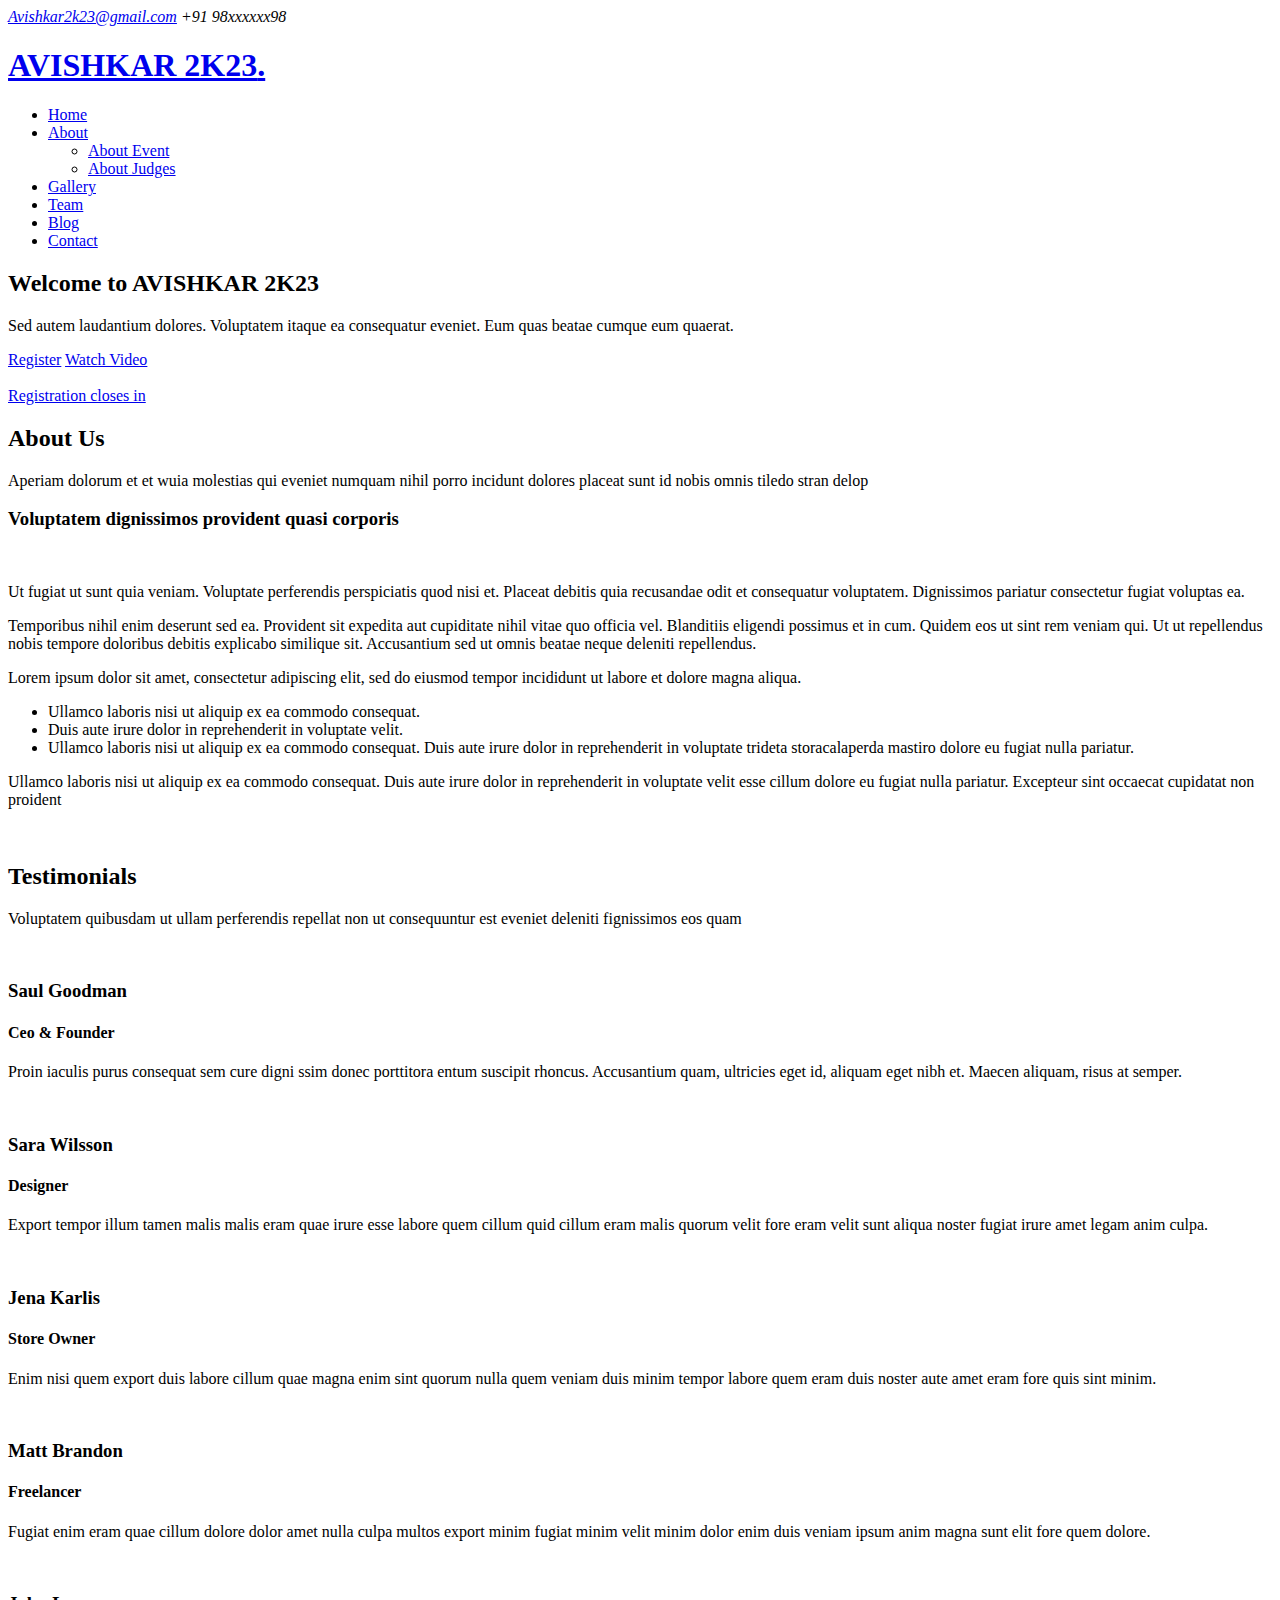
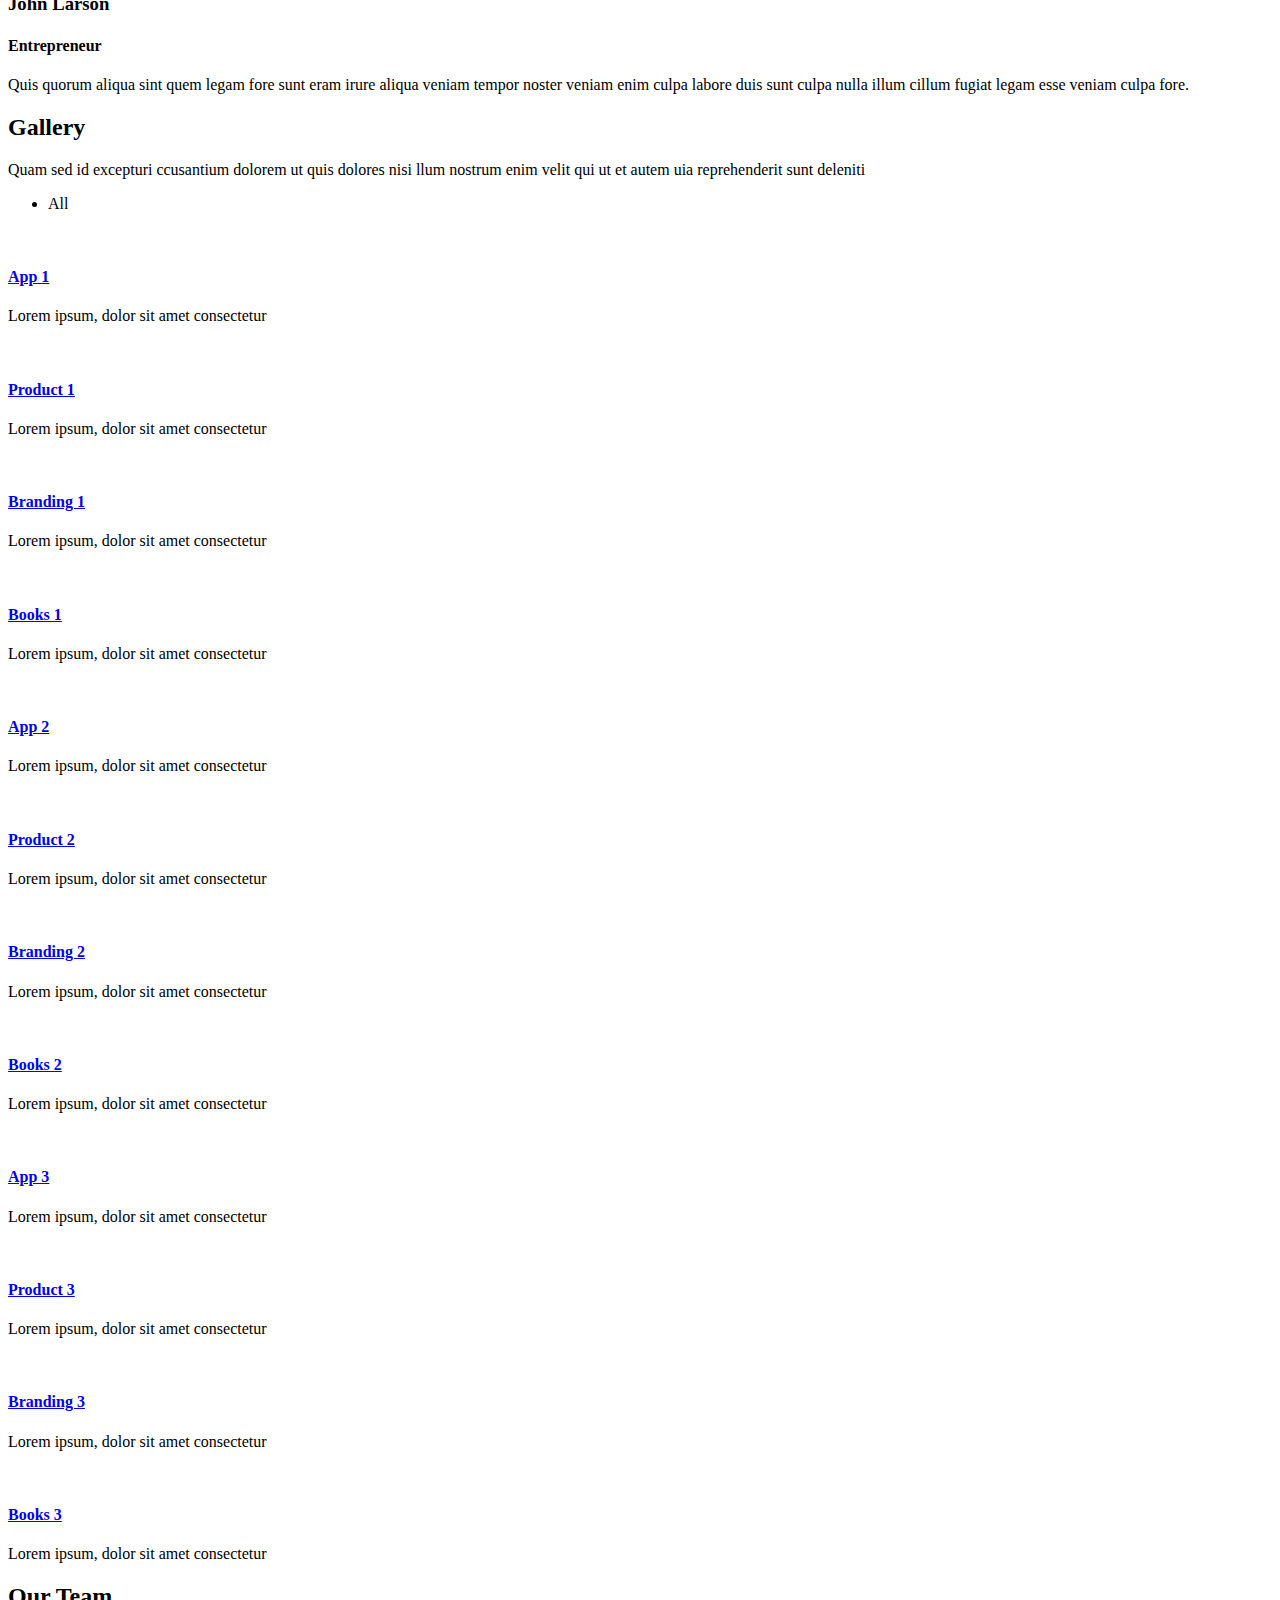
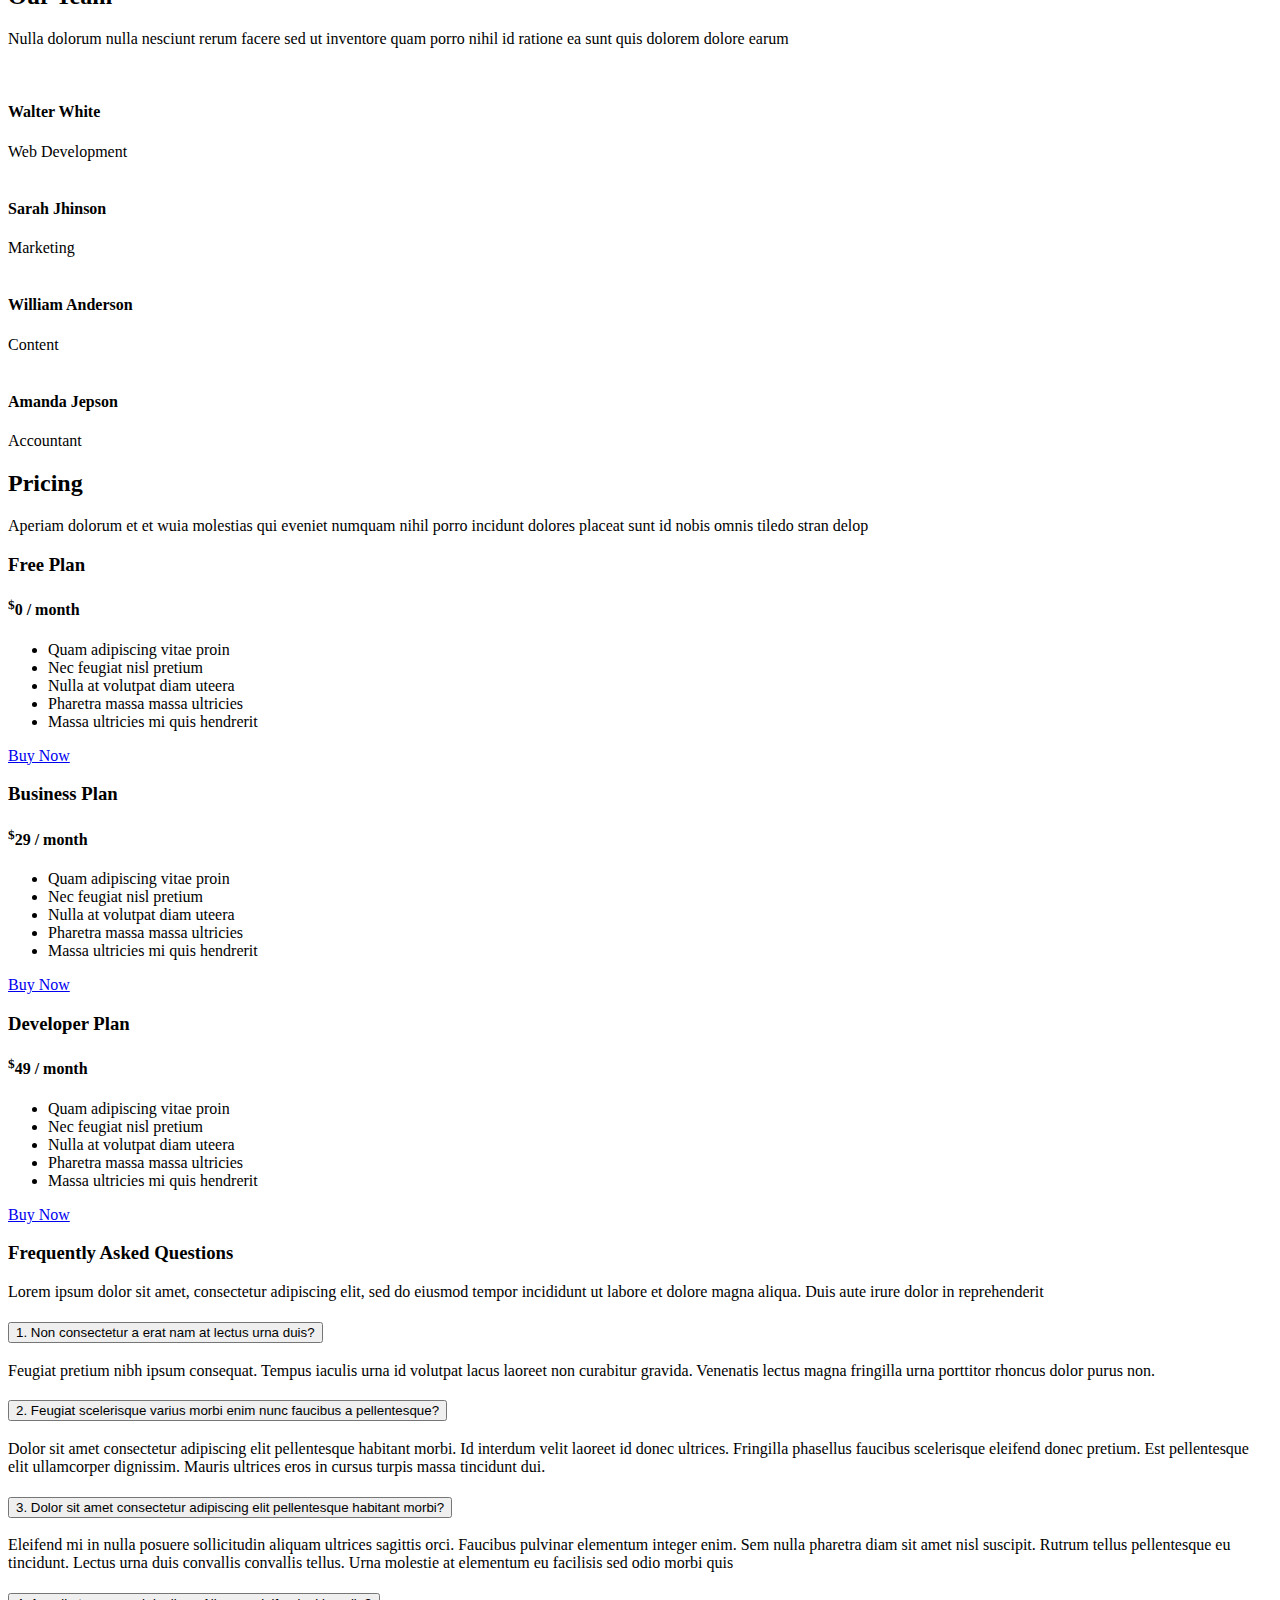
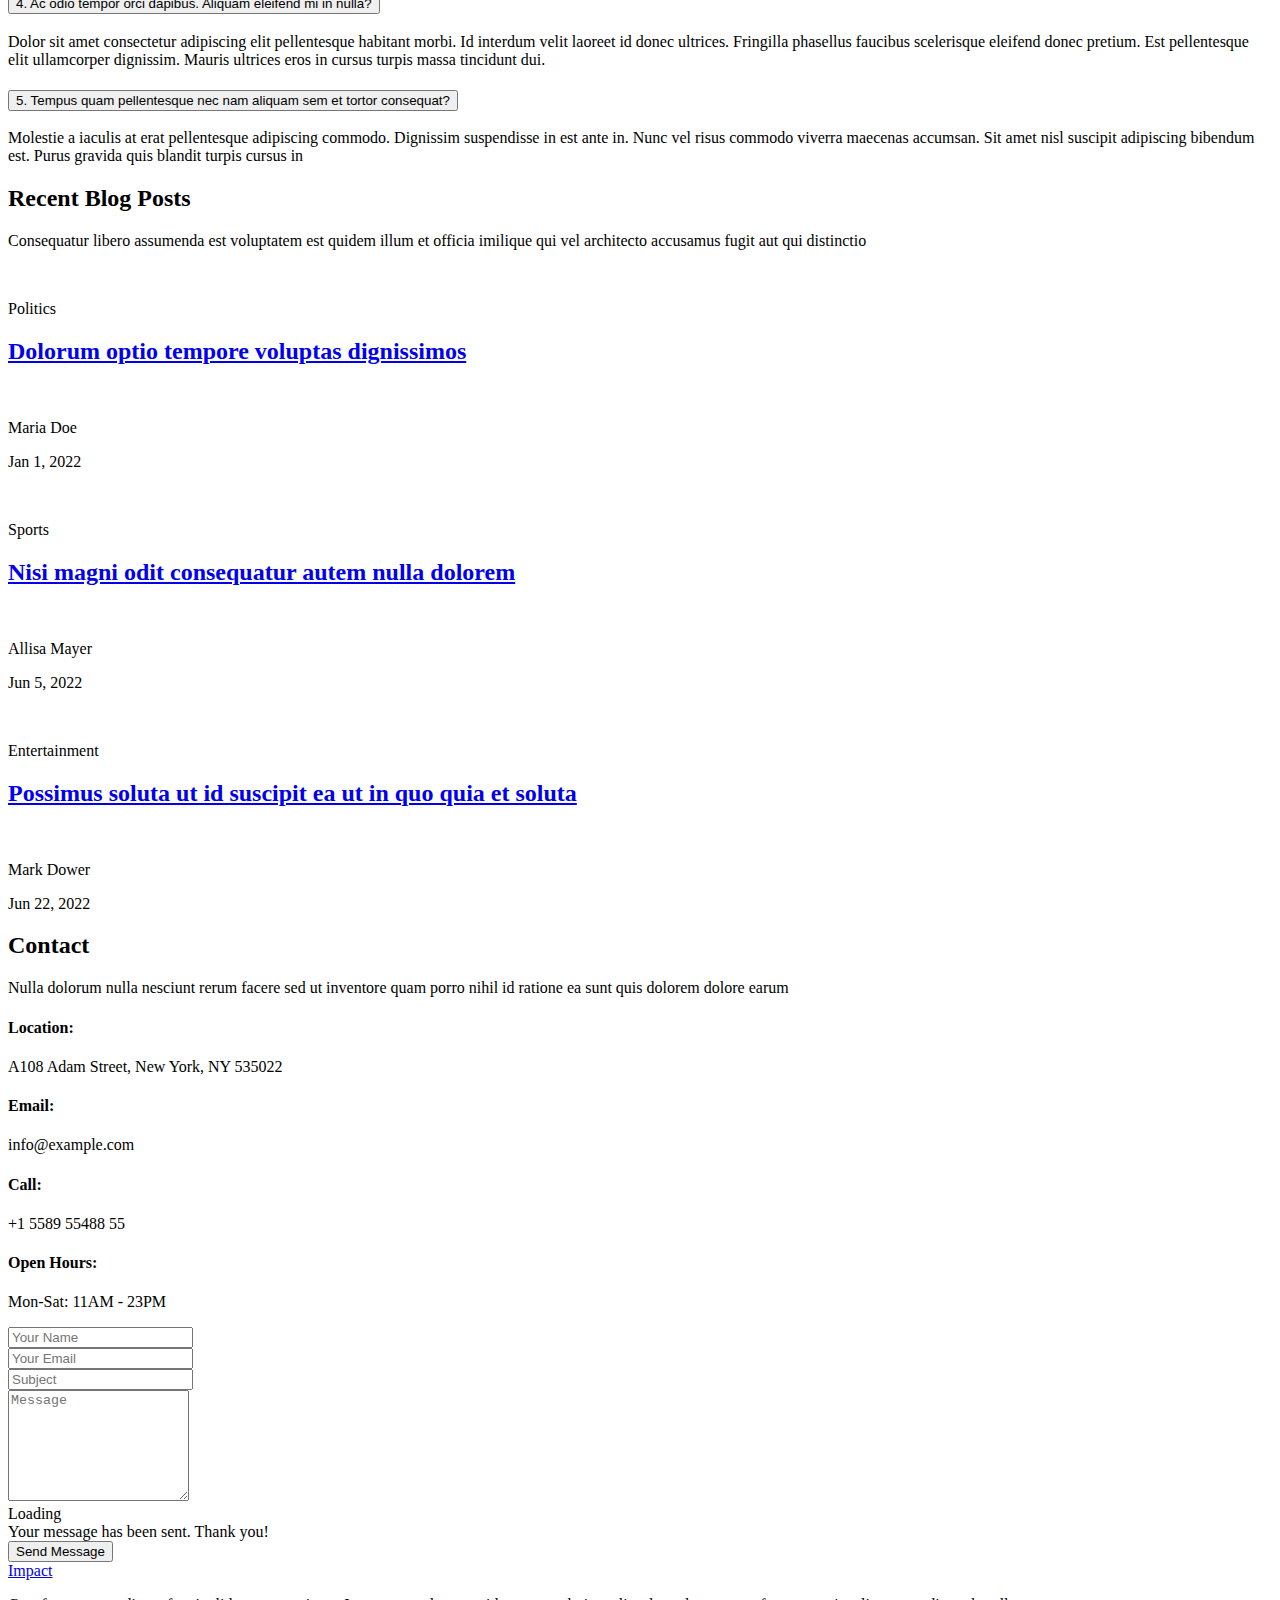
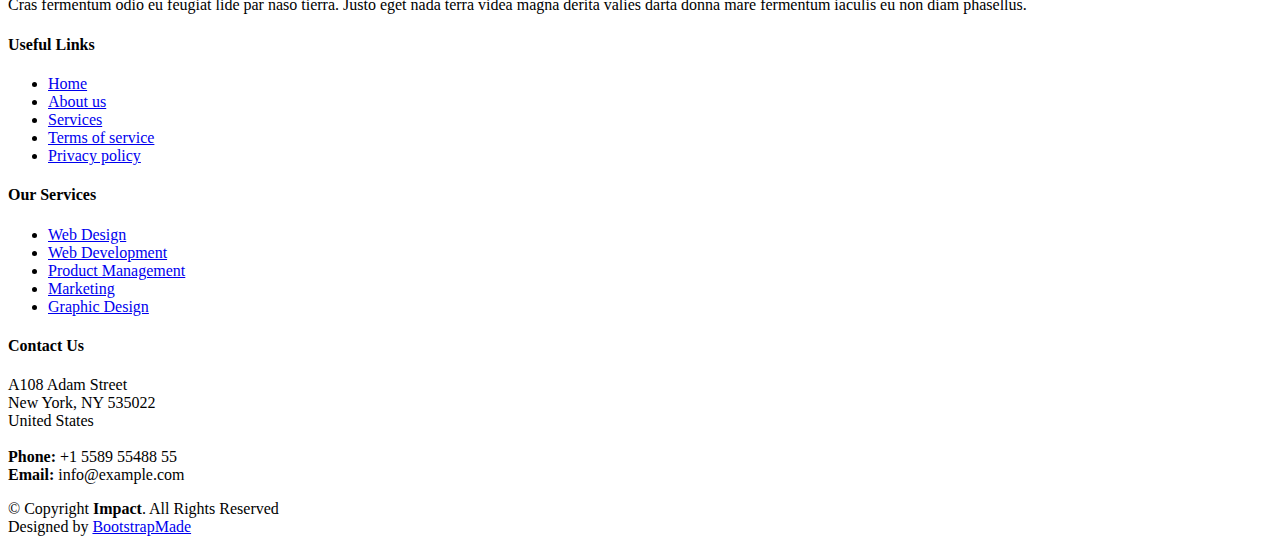
==== index.html @ ad0f301a "Add files via upload" ====
<!DOCTYPE html>
<html lang="en">

<head>
  <meta charset="utf-8">
  <meta content="width=device-width, initial-scale=1.0" name="viewport">

  <title>Impact Bootstrap Template - Index</title>
  <meta content="" name="description">
  <meta content="" name="keywords">

  <!-- Favicons -->
  <link href="assets/img/favicon.png" rel="icon">
  <link href="assets/img/apple-touch-icon.png" rel="apple-touch-icon">

  <!-- Google Fonts -->
  <link rel="preconnect" href="https://fonts.googleapis.com">
  <link rel="preconnect" href="https://fonts.gstatic.com" crossorigin>
  <link href="https://fonts.googleapis.com/css2?family=Open+Sans:ital,wght@0,300;0,400;0,500;0,600;0,700;1,300;1,400;1,600;1,700&family=Montserrat:ital,wght@0,300;0,400;0,500;0,600;0,700;1,300;1,400;1,500;1,600;1,700&family=Raleway:ital,wght@0,300;0,400;0,500;0,600;0,700;1,300;1,400;1,500;1,600;1,700&display=swap" rel="stylesheet">

  <!-- Vendor CSS Files -->
  <link href="assets/vendor/bootstrap/css/bootstrap.min.css" rel="stylesheet">
  <link href="assets/vendor/bootstrap-icons/bootstrap-icons.css" rel="stylesheet">
  <link href="assets/vendor/aos/aos.css" rel="stylesheet">
  <link href="assets/vendor/glightbox/css/glightbox.min.css" rel="stylesheet">
  <link href="assets/vendor/swiper/swiper-bundle.min.css" rel="stylesheet">

  <!-- Template Main CSS File -->
  <link href="assets/css/main.css" rel="stylesheet">

  <!-- =======================================================
  * Template Name: Impact - v1.2.0
  * Template URL: https://bootstrapmade.com/impact-bootstrap-business-website-template/
  * Author: BootstrapMade.com
  * License: https://bootstrapmade.com/license/
  ======================================================== -->
</head>

<body>

  <!-- ======= Header ======= -->
  <section id="topbar" class="topbar d-flex align-items-center">
    <div class="container d-flex justify-content-center justify-content-md-between">
      <div class="contact-info d-flex align-items-center">
        <i class="bi bi-envelope d-flex align-items-center"><a href="mailto:contact@example.com">Avishkar2k23@gmail.com</a></i>
        <i class="bi bi-phone d-flex align-items-center ms-4"><span>+91 98xxxxxx98</span></i>
      </div>
      <div class="social-links d-none d-md-flex align-items-center">
        <a href="#" class="facebook"><i class="bi bi-facebook"></i></a>
        <a href="#" class="instagram"><i class="bi bi-instagram"></i></a>
      </div>
    </div>
  </section><!-- End Top Bar -->

  <header id="header" class="header d-flex align-items-center">

    <div class="container-fluid container-xl d-flex align-items-center justify-content-between">
      <a href="index.html" class="logo d-flex align-items-center">
        <!-- Uncomment the line below if you also wish to use an image logo -->
        <!-- <img src="assets/img/logo.png" alt=""> -->
        <h1>AVISHKAR 2K23<span>.</span></h1>
      </a>
      <nav id="navbar" class="navbar">
        <ul>
          <li><a href="#hero">Home</a></li>
          <li class="dropdown"><a href="#"><span>About</span> <i class="bi bi-chevron-down dropdown-indicator"></i></a>
            <ul>
              <li><a href="#">About Event</a></li>
              <li><a href="#">About Judges</a></li>
            </ul>
          </li>
          <li><a href="#portfolio">Gallery</a></li>
          <li><a href="#team">Team</a></li>
          <li><a href="blog.html">Blog</a></li>
          <li><a href="#contact">Contact</a></li>
        </ul>
      </nav><!-- .navbar -->

      <i class="mobile-nav-toggle mobile-nav-show bi bi-list"></i>
      <i class="mobile-nav-toggle mobile-nav-hide d-none bi bi-x"></i>

    </div>
  </header><!-- End Header -->
  <!-- End Header -->

  <!-- ======= Hero Section ======= -->
  <section id="hero" class="hero">
    <div class="container position-relative">
      <div class="row gy-5" data-aos="fade-in">
        <div class="col-lg-6 order-2 order-lg-1 d-flex flex-column justify-content-center text-center text-lg-start">
          <h2>Welcome to <span>AVISHKAR 2K23</span></h2>
          <p>Sed autem laudantium dolores. Voluptatem itaque ea consequatur eveniet. Eum quas beatae cumque eum quaerat.</p>
          <div class="d-flex justify-content-center justify-content-lg-start">
            <a href="#about" class="btn-get-started">Register</a>
            <a href="https://www.youtube.com/watch?v=LXb3EKWsInQ" class="glightbox btn-watch-video d-flex align-items-center"><i class="bi bi-play-circle"></i><span>Watch Video</span></a>
          </div>
        </div>
        <div class="col-lg-6 order-1 order-lg-2">
          <img src="assets/img/hero-img.svg" class="img-fluid" alt="" data-aos="zoom-out" data-aos-delay="100">
        </div>
      </div>
    </div>
  </section>
  <!-- End Hero Section -->
  <div class="timer">
		<script src="https://cdn.logwork.com/widget/countdown.js"></script>
		<a href="https://logwork.com/countdown-x69u" aria-disabled="true" class="countdown-timer" data-style="columns"
			data-timezone="Asia/Kolkata" data-textcolor="#000000" data-date="2023-01-31 18:00" data-background="#e5f4ff"
			data-digitscolor="#000000" data-unitscolor="#000000" aria-disabled="true">Registration closes in</a>
	</div>
  <main id="main">

    <!-- ======= About Us Section ======= -->
    <section id="about" class="about">
      <div class="container" data-aos="fade-up">

        <div class="section-header">
          <h2>About Us</h2>
          <p>Aperiam dolorum et et wuia molestias qui eveniet numquam nihil porro incidunt dolores placeat sunt id nobis omnis tiledo stran delop</p>
        </div>

        <div class="row gy-4">
          <div class="col-lg-6">
            <h3>Voluptatem dignissimos provident quasi corporis</h3>
            <img src="assets/img/about.jpg" class="img-fluid rounded-4 mb-4" alt="">
            <p>Ut fugiat ut sunt quia veniam. Voluptate perferendis perspiciatis quod nisi et. Placeat debitis quia recusandae odit et consequatur voluptatem. Dignissimos pariatur consectetur fugiat voluptas ea.</p>
            <p>Temporibus nihil enim deserunt sed ea. Provident sit expedita aut cupiditate nihil vitae quo officia vel. Blanditiis eligendi possimus et in cum. Quidem eos ut sint rem veniam qui. Ut ut repellendus nobis tempore doloribus debitis explicabo similique sit. Accusantium sed ut omnis beatae neque deleniti repellendus.</p>
          </div>
          <div class="col-lg-6">
            <div class="content ps-0 ps-lg-5">
              <p class="fst-italic">
                Lorem ipsum dolor sit amet, consectetur adipiscing elit, sed do eiusmod tempor incididunt ut labore et dolore
                magna aliqua.
              </p>
              <ul>
                <li><i class="bi bi-check-circle-fill"></i> Ullamco laboris nisi ut aliquip ex ea commodo consequat.</li>
                <li><i class="bi bi-check-circle-fill"></i> Duis aute irure dolor in reprehenderit in voluptate velit.</li>
                <li><i class="bi bi-check-circle-fill"></i> Ullamco laboris nisi ut aliquip ex ea commodo consequat. Duis aute irure dolor in reprehenderit in voluptate trideta storacalaperda mastiro dolore eu fugiat nulla pariatur.</li>
              </ul>
              <p>
                Ullamco laboris nisi ut aliquip ex ea commodo consequat. Duis aute irure dolor in reprehenderit in voluptate
                velit esse cillum dolore eu fugiat nulla pariatur. Excepteur sint occaecat cupidatat non proident
              </p>

              <div class="position-relative mt-4">
                <img src="assets/img/about-2.jpg" class="img-fluid rounded-4" alt="">
                <a href="https://www.youtube.com/watch?v=LXb3EKWsInQ" class="glightbox play-btn"></a>
              </div>
            </div>
          </div>
        </div>

      </div>
    </section><!-- End About Us Section -->
    <!-- ======= Clients Section ======= --
    <section id="clients" class="clients">
      <div class="container" data-aos="zoom-out">

        <div class="clients-slider swiper">
          <div class="swiper-wrapper align-items-center">
            <div class="swiper-slide"><img src="assets/img/clients/client-1.png" class="img-fluid" alt=""></div>
            <div class="swiper-slide"><img src="assets/img/clients/client-2.png" class="img-fluid" alt=""></div>
            <div class="swiper-slide"><img src="assets/img/clients/client-3.png" class="img-fluid" alt=""></div>
            <div class="swiper-slide"><img src="assets/img/clients/client-4.png" class="img-fluid" alt=""></div>
            <div class="swiper-slide"><img src="assets/img/clients/client-5.png" class="img-fluid" alt=""></div>
            <div class="swiper-slide"><img src="assets/img/clients/client-6.png" class="img-fluid" alt=""></div>
            <div class="swiper-slide"><img src="assets/img/clients/client-7.png" class="img-fluid" alt=""></div>
            <div class="swiper-slide"><img src="assets/img/clients/client-8.png" class="img-fluid" alt=""></div>
          </div>
        </div>

      </div>
    </section><!-- End Clients Section --

    <!-- ======= Stats Counter Section ======= --
    <section id="stats-counter" class="stats-counter">
      <div class="container" data-aos="fade-up">

        <div class="row gy-4 align-items-center">

          <div class="col-lg-6">
            <img src="assets/img/stats-img.svg" alt="" class="img-fluid">
          </div>

          <div class="col-lg-6">

            <div class="stats-item d-flex align-items-center">
              <span data-purecounter-start="0" data-purecounter-end="232" data-purecounter-duration="1" class="purecounter"></span>
              <p><strong>Happy Clients</strong> consequuntur quae diredo para mesta</p>
            </div><!-- End Stats Item --

            <div class="stats-item d-flex align-items-center">
              <span data-purecounter-start="0" data-purecounter-end="521" data-purecounter-duration="1" class="purecounter"></span>
              <p><strong>Projects</strong> adipisci atque cum quia aut</p>
            </div><!-- End Stats Item --

            <div class="stats-item d-flex align-items-center">
              <span data-purecounter-start="0" data-purecounter-end="453" data-purecounter-duration="1" class="purecounter"></span>
              <p><strong>Hours Of Support</strong> aut commodi quaerat</p>
            </div><!-- End Stats Item --

          </div>

        </div>

      </div>
    </section><!-- End Stats Counter Section --

    <!-- ======= Call To Action Section ======= --
    <section id="call-to-action" class="call-to-action">
      <div class="container text-center" data-aos="zoom-out">
        <a href="https://www.youtube.com/watch?v=LXb3EKWsInQ" class="glightbox play-btn"></a>
        <h3>Call To Action</h3>
        <p> Duis aute irure dolor in reprehenderit in voluptate velit esse cillum dolore eu fugiat nulla pariatur. Excepteur sint occaecat cupidatat non proident, sunt in culpa qui officia deserunt mollit anim id est laborum.</p>
        <a class="cta-btn" href="#">Call To Action</a>
      </div>
    </section><!-- End Call To Action Section --

    <!-- ======= Our Services Section ======= --
    <section id="services" class="services sections-bg">
      <div class="container" data-aos="fade-up">

        <div class="section-header">
          <h2>Our Services</h2>
          <p>Aperiam dolorum et et wuia molestias qui eveniet numquam nihil porro incidunt dolores placeat sunt id nobis omnis tiledo stran delop</p>
        </div>

        <div class="row gy-4" data-aos="fade-up" data-aos-delay="100">

          <div class="col-lg-4 col-md-6">
            <div class="service-item  position-relative">
              <div class="icon">
                <i class="bi bi-activity"></i>
              </div>
              <h3>Nesciunt Mete</h3>
              <p>Provident nihil minus qui consequatur non omnis maiores. Eos accusantium minus dolores iure perferendis tempore et consequatur.</p>
              <a href="#" class="readmore stretched-link">Read more <i class="bi bi-arrow-right"></i></a>
            </div>
          </div><!-- End Service Item --

          <div class="col-lg-4 col-md-6">
            <div class="service-item position-relative">
              <div class="icon">
                <i class="bi bi-broadcast"></i>
              </div>
              <h3>Eosle Commodi</h3>
              <p>Ut autem aut autem non a. Sint sint sit facilis nam iusto sint. Libero corrupti neque eum hic non ut nesciunt dolorem.</p>
              <a href="#" class="readmore stretched-link">Read more <i class="bi bi-arrow-right"></i></a>
            </div>
          </div><!-- End Service Item --

          <div class="col-lg-4 col-md-6">
            <div class="service-item position-relative">
              <div class="icon">
                <i class="bi bi-easel"></i>
              </div>
              <h3>Ledo Markt</h3>
              <p>Ut excepturi voluptatem nisi sed. Quidem fuga consequatur. Minus ea aut. Vel qui id voluptas adipisci eos earum corrupti.</p>
              <a href="#" class="readmore stretched-link">Read more <i class="bi bi-arrow-right"></i></a>
            </div>
          </div><!-- End Service Item --

          <div class="col-lg-4 col-md-6">
            <div class="service-item position-relative">
              <div class="icon">
                <i class="bi bi-bounding-box-circles"></i>
              </div>
              <h3>Asperiores Commodit</h3>
              <p>Non et temporibus minus omnis sed dolor esse consequatur. Cupiditate sed error ea fuga sit provident adipisci neque.</p>
              <a href="#" class="readmore stretched-link">Read more <i class="bi bi-arrow-right"></i></a>
            </div>
          </div><!-- End Service Item --

          <div class="col-lg-4 col-md-6">
            <div class="service-item position-relative">
              <div class="icon">
                <i class="bi bi-calendar4-week"></i>
              </div>
              <h3>Velit Doloremque</h3>
              <p>Cumque et suscipit saepe. Est maiores autem enim facilis ut aut ipsam corporis aut. Sed animi at autem alias eius labore.</p>
              <a href="#" class="readmore stretched-link">Read more <i class="bi bi-arrow-right"></i></a>
            </div>
          </div><!-- End Service Item --

          <div class="col-lg-4 col-md-6">
            <div class="service-item position-relative">
              <div class="icon">
                <i class="bi bi-chat-square-text"></i>
              </div>
              <h3>Dolori Architecto</h3>
              <p>Hic molestias ea quibusdam eos. Fugiat enim doloremque aut neque non et debitis iure. Corrupti recusandae ducimus enim.</p>
              <a href="#" class="readmore stretched-link">Read more <i class="bi bi-arrow-right"></i></a>
            </div>
          </div><!-- End Service Item --

        </div>

      </div>
    </section><!-- End Our Services Section -->

    <!-- ======= Testimonials Section ======= -->
    <section id="testimonials" class="testimonials">
      <div class="container" data-aos="fade-up">

        <div class="section-header">
          <h2>Testimonials</h2>
          <p>Voluptatem quibusdam ut ullam perferendis repellat non ut consequuntur est eveniet deleniti fignissimos eos quam</p>
        </div>

        <div class="slides-3 swiper" data-aos="fade-up" data-aos-delay="100">
          <div class="swiper-wrapper">

            <div class="swiper-slide">
              <div class="testimonial-wrap">
                <div class="testimonial-item">
                  <div class="d-flex align-items-center">
                    <img src="assets/img/testimonials/testimonials-1.jpg" class="testimonial-img flex-shrink-0" alt="">
                    <div>
                      <h3>Saul Goodman</h3>
                      <h4>Ceo &amp; Founder</h4>
                      <div class="stars">
                        <i class="bi bi-star-fill"></i><i class="bi bi-star-fill"></i><i class="bi bi-star-fill"></i><i class="bi bi-star-fill"></i><i class="bi bi-star-fill"></i>
                      </div>
                    </div>
                  </div>
                  <p>
                    <i class="bi bi-quote quote-icon-left"></i>
                    Proin iaculis purus consequat sem cure digni ssim donec porttitora entum suscipit rhoncus. Accusantium quam, ultricies eget id, aliquam eget nibh et. Maecen aliquam, risus at semper.
                    <i class="bi bi-quote quote-icon-right"></i>
                  </p>
                </div>
              </div>
            </div><!-- End testimonial item -->

            <div class="swiper-slide">
              <div class="testimonial-wrap">
                <div class="testimonial-item">
                  <div class="d-flex align-items-center">
                    <img src="assets/img/testimonials/testimonials-2.jpg" class="testimonial-img flex-shrink-0" alt="">
                    <div>
                      <h3>Sara Wilsson</h3>
                      <h4>Designer</h4>
                      <div class="stars">
                        <i class="bi bi-star-fill"></i><i class="bi bi-star-fill"></i><i class="bi bi-star-fill"></i><i class="bi bi-star-fill"></i><i class="bi bi-star-fill"></i>
                      </div>
                    </div>
                  </div>
                  <p>
                    <i class="bi bi-quote quote-icon-left"></i>
                    Export tempor illum tamen malis malis eram quae irure esse labore quem cillum quid cillum eram malis quorum velit fore eram velit sunt aliqua noster fugiat irure amet legam anim culpa.
                    <i class="bi bi-quote quote-icon-right"></i>
                  </p>
                </div>
              </div>
            </div><!-- End testimonial item -->

            <div class="swiper-slide">
              <div class="testimonial-wrap">
                <div class="testimonial-item">
                  <div class="d-flex align-items-center">
                    <img src="assets/img/testimonials/testimonials-3.jpg" class="testimonial-img flex-shrink-0" alt="">
                    <div>
                      <h3>Jena Karlis</h3>
                      <h4>Store Owner</h4>
                      <div class="stars">
                        <i class="bi bi-star-fill"></i><i class="bi bi-star-fill"></i><i class="bi bi-star-fill"></i><i class="bi bi-star-fill"></i><i class="bi bi-star-fill"></i>
                      </div>
                    </div>
                  </div>
                  <p>
                    <i class="bi bi-quote quote-icon-left"></i>
                    Enim nisi quem export duis labore cillum quae magna enim sint quorum nulla quem veniam duis minim tempor labore quem eram duis noster aute amet eram fore quis sint minim.
                    <i class="bi bi-quote quote-icon-right"></i>
                  </p>
                </div>
              </div>
            </div><!-- End testimonial item -->

            <div class="swiper-slide">
              <div class="testimonial-wrap">
                <div class="testimonial-item">
                  <div class="d-flex align-items-center">
                    <img src="assets/img/testimonials/testimonials-4.jpg" class="testimonial-img flex-shrink-0" alt="">
                    <div>
                      <h3>Matt Brandon</h3>
                      <h4>Freelancer</h4>
                      <div class="stars">
                        <i class="bi bi-star-fill"></i><i class="bi bi-star-fill"></i><i class="bi bi-star-fill"></i><i class="bi bi-star-fill"></i><i class="bi bi-star-fill"></i>
                      </div>
                    </div>
                  </div>
                  <p>
                    <i class="bi bi-quote quote-icon-left"></i>
                    Fugiat enim eram quae cillum dolore dolor amet nulla culpa multos export minim fugiat minim velit minim dolor enim duis veniam ipsum anim magna sunt elit fore quem dolore.
                    <i class="bi bi-quote quote-icon-right"></i>
                  </p>
                </div>
              </div>
            </div><!-- End testimonial item -->

            <div class="swiper-slide">
              <div class="testimonial-wrap">
                <div class="testimonial-item">
                  <div class="d-flex align-items-center">
                    <img src="assets/img/testimonials/testimonials-5.jpg" class="testimonial-img flex-shrink-0" alt="">
                    <div>
                      <h3>John Larson</h3>
                      <h4>Entrepreneur</h4>
                      <div class="stars">
                        <i class="bi bi-star-fill"></i><i class="bi bi-star-fill"></i><i class="bi bi-star-fill"></i><i class="bi bi-star-fill"></i><i class="bi bi-star-fill"></i>
                      </div>
                    </div>
                  </div>
                  <p>
                    <i class="bi bi-quote quote-icon-left"></i>
                    Quis quorum aliqua sint quem legam fore sunt eram irure aliqua veniam tempor noster veniam enim culpa labore duis sunt culpa nulla illum cillum fugiat legam esse veniam culpa fore.
                    <i class="bi bi-quote quote-icon-right"></i>
                  </p>
                </div>
              </div>
            </div><!-- End testimonial item -->

          </div>
          <div class="swiper-pagination"></div>
        </div>

      </div>
    </section><!-- End Testimonials Section -->

    <!-- ======= Portfolio Section ======= -->
    <section id="portfolio" class="portfolio sections-bg">
      <div class="container" data-aos="fade-up">

        <div class="section-header">
          <h2>Gallery</h2>
          <p>Quam sed id excepturi ccusantium dolorem ut quis dolores nisi llum nostrum enim velit qui ut et autem uia reprehenderit sunt deleniti</p>
        </div>

        <div class="portfolio-isotope" data-portfolio-filter="*" data-portfolio-layout="masonry" data-portfolio-sort="original-order" data-aos="fade-up" data-aos-delay="100">

          <div>
            <ul class="portfolio-flters">
              <li data-filter="*" class="filter-active">All</li>
            </ul><!-- End Portfolio Filters -->
          </div>

          <div class="row gy-4 portfolio-container">

            <div class="col-xl-4 col-md-6 portfolio-item filter-app">
              <div class="portfolio-wrap">
                <a href="assets/img/portfolio/app-1.jpg" data-gallery="portfolio-gallery-app" class="glightbox"><img src="assets/img/portfolio/app-1.jpg" class="img-fluid" alt=""></a>
                <div class="portfolio-info">
                  <h4><a href="portfolio-details.html" title="More Details">App 1</a></h4>
                  <p>Lorem ipsum, dolor sit amet consectetur</p>
                </div>
              </div>
            </div><!-- End Portfolio Item -->

            <div class="col-xl-4 col-md-6 portfolio-item filter-product">
              <div class="portfolio-wrap">
                <a href="assets/img/portfolio/product-1.jpg" data-gallery="portfolio-gallery-app" class="glightbox"><img src="assets/img/portfolio/product-1.jpg" class="img-fluid" alt=""></a>
                <div class="portfolio-info">
                  <h4><a href="portfolio-details.html" title="More Details">Product 1</a></h4>
                  <p>Lorem ipsum, dolor sit amet consectetur</p>
                </div>
              </div>
            </div><!-- End Portfolio Item -->

            <div class="col-xl-4 col-md-6 portfolio-item filter-branding">
              <div class="portfolio-wrap">
                <a href="assets/img/portfolio/branding-1.jpg" data-gallery="portfolio-gallery-app" class="glightbox"><img src="assets/img/portfolio/branding-1.jpg" class="img-fluid" alt=""></a>
                <div class="portfolio-info">
                  <h4><a href="portfolio-details.html" title="More Details">Branding 1</a></h4>
                  <p>Lorem ipsum, dolor sit amet consectetur</p>
                </div>
              </div>
            </div><!-- End Portfolio Item -->

            <div class="col-xl-4 col-md-6 portfolio-item filter-books">
              <div class="portfolio-wrap">
                <a href="assets/img/portfolio/books-1.jpg" data-gallery="portfolio-gallery-app" class="glightbox"><img src="assets/img/portfolio/books-1.jpg" class="img-fluid" alt=""></a>
                <div class="portfolio-info">
                  <h4><a href="portfolio-details.html" title="More Details">Books 1</a></h4>
                  <p>Lorem ipsum, dolor sit amet consectetur</p>
                </div>
              </div>
            </div><!-- End Portfolio Item -->

            <div class="col-xl-4 col-md-6 portfolio-item filter-app">
              <div class="portfolio-wrap">
                <a href="assets/img/portfolio/app-2.jpg" data-gallery="portfolio-gallery-app" class="glightbox"><img src="assets/img/portfolio/app-2.jpg" class="img-fluid" alt=""></a>
                <div class="portfolio-info">
                  <h4><a href="portfolio-details.html" title="More Details">App 2</a></h4>
                  <p>Lorem ipsum, dolor sit amet consectetur</p>
                </div>
              </div>
            </div><!-- End Portfolio Item -->

            <div class="col-xl-4 col-md-6 portfolio-item filter-product">
              <div class="portfolio-wrap">
                <a href="assets/img/portfolio/product-2.jpg" data-gallery="portfolio-gallery-app" class="glightbox"><img src="assets/img/portfolio/product-2.jpg" class="img-fluid" alt=""></a>
                <div class="portfolio-info">
                  <h4><a href="portfolio-details.html" title="More Details">Product 2</a></h4>
                  <p>Lorem ipsum, dolor sit amet consectetur</p>
                </div>
              </div>
            </div><!-- End Portfolio Item -->

            <div class="col-xl-4 col-md-6 portfolio-item filter-branding">
              <div class="portfolio-wrap">
                <a href="assets/img/portfolio/branding-2.jpg" data-gallery="portfolio-gallery-app" class="glightbox"><img src="assets/img/portfolio/branding-2.jpg" class="img-fluid" alt=""></a>
                <div class="portfolio-info">
                  <h4><a href="portfolio-details.html" title="More Details">Branding 2</a></h4>
                  <p>Lorem ipsum, dolor sit amet consectetur</p>
                </div>
              </div>
            </div><!-- End Portfolio Item -->

            <div class="col-xl-4 col-md-6 portfolio-item filter-books">
              <div class="portfolio-wrap">
                <a href="assets/img/portfolio/books-2.jpg" data-gallery="portfolio-gallery-app" class="glightbox"><img src="assets/img/portfolio/books-2.jpg" class="img-fluid" alt=""></a>
                <div class="portfolio-info">
                  <h4><a href="portfolio-details.html" title="More Details">Books 2</a></h4>
                  <p>Lorem ipsum, dolor sit amet consectetur</p>
                </div>
              </div>
            </div><!-- End Portfolio Item -->

            <div class="col-xl-4 col-md-6 portfolio-item filter-app">
              <div class="portfolio-wrap">
                <a href="assets/img/portfolio/app-3.jpg" data-gallery="portfolio-gallery-app" class="glightbox"><img src="assets/img/portfolio/app-3.jpg" class="img-fluid" alt=""></a>
                <div class="portfolio-info">
                  <h4><a href="portfolio-details.html" title="More Details">App 3</a></h4>
                  <p>Lorem ipsum, dolor sit amet consectetur</p>
                </div>
              </div>
            </div><!-- End Portfolio Item -->

            <div class="col-xl-4 col-md-6 portfolio-item filter-product">
              <div class="portfolio-wrap">
                <a href="assets/img/portfolio/product-3.jpg" data-gallery="portfolio-gallery-app" class="glightbox"><img src="assets/img/portfolio/product-3.jpg" class="img-fluid" alt=""></a>
                <div class="portfolio-info">
                  <h4><a href="portfolio-details.html" title="More Details">Product 3</a></h4>
                  <p>Lorem ipsum, dolor sit amet consectetur</p>
                </div>
              </div>
            </div><!-- End Portfolio Item -->

            <div class="col-xl-4 col-md-6 portfolio-item filter-branding">
              <div class="portfolio-wrap">
                <a href="assets/img/portfolio/branding-3.jpg" data-gallery="portfolio-gallery-app" class="glightbox"><img src="assets/img/portfolio/branding-3.jpg" class="img-fluid" alt=""></a>
                <div class="portfolio-info">
                  <h4><a href="portfolio-details.html" title="More Details">Branding 3</a></h4>
                  <p>Lorem ipsum, dolor sit amet consectetur</p>
                </div>
              </div>
            </div><!-- End Portfolio Item -->

            <div class="col-xl-4 col-md-6 portfolio-item filter-books">
              <div class="portfolio-wrap">
                <a href="assets/img/portfolio/books-3.jpg" data-gallery="portfolio-gallery-app" class="glightbox"><img src="assets/img/portfolio/books-3.jpg" class="img-fluid" alt=""></a>
                <div class="portfolio-info">
                  <h4><a href="portfolio-details.html" title="More Details">Books 3</a></h4>
                  <p>Lorem ipsum, dolor sit amet consectetur</p>
                </div>
              </div>
            </div><!-- End Portfolio Item -->

          </div><!-- End Portfolio Container -->

        </div>

      </div>
    </section><!-- End Portfolio Section -->

    <!-- ======= Our Team Section ======= -->
    <section id="team" class="team">
      <div class="container" data-aos="fade-up">

        <div class="section-header">
          <h2>Our Team</h2>
          <p>Nulla dolorum nulla nesciunt rerum facere sed ut inventore quam porro nihil id ratione ea sunt quis dolorem dolore earum</p>
        </div>

        <div class="row gy-4">

          <div class="col-xl-3 col-md-6 d-flex" data-aos="fade-up" data-aos-delay="100">
            <div class="member">
              <img src="assets/img/team/team-1.jpg" class="img-fluid" alt="">
              <h4>Walter White</h4>
              <span>Web Development</span>
              <div class="social">
                <a href=""><i class="bi bi-twitter"></i></a>
                <a href=""><i class="bi bi-facebook"></i></a>
                <a href=""><i class="bi bi-instagram"></i></a>
                <a href=""><i class="bi bi-linkedin"></i></a>
              </div>
            </div>
          </div><!-- End Team Member -->

          <div class="col-xl-3 col-md-6 d-flex" data-aos="fade-up" data-aos-delay="200">
            <div class="member">
              <img src="assets/img/team/team-2.jpg" class="img-fluid" alt="">
              <h4>Sarah Jhinson</h4>
              <span>Marketing</span>
              <div class="social">
                <a href=""><i class="bi bi-twitter"></i></a>
                <a href=""><i class="bi bi-facebook"></i></a>
                <a href=""><i class="bi bi-instagram"></i></a>
                <a href=""><i class="bi bi-linkedin"></i></a>
              </div>
            </div>
          </div><!-- End Team Member -->

          <div class="col-xl-3 col-md-6 d-flex" data-aos="fade-up" data-aos-delay="300">
            <div class="member">
              <img src="assets/img/team/team-3.jpg" class="img-fluid" alt="">
              <h4>William Anderson</h4>
              <span>Content</span>
              <div class="social">
                <a href=""><i class="bi bi-twitter"></i></a>
                <a href=""><i class="bi bi-facebook"></i></a>
                <a href=""><i class="bi bi-instagram"></i></a>
                <a href=""><i class="bi bi-linkedin"></i></a>
              </div>
            </div>
          </div><!-- End Team Member -->

          <div class="col-xl-3 col-md-6 d-flex" data-aos="fade-up" data-aos-delay="400">
            <div class="member">
              <img src="assets/img/team/team-4.jpg" class="img-fluid" alt="">
              <h4>Amanda Jepson</h4>
              <span>Accountant</span>
              <div class="social">
                <a href=""><i class="bi bi-twitter"></i></a>
                <a href=""><i class="bi bi-facebook"></i></a>
                <a href=""><i class="bi bi-instagram"></i></a>
                <a href=""><i class="bi bi-linkedin"></i></a>
              </div>
            </div>
          </div><!-- End Team Member -->

        </div>

      </div>
    </section><!-- End Our Team Section -->

    <!-- ======= Pricing Section ======= -->
    <section id="pricing" class="pricing sections-bg">
      <div class="container" data-aos="fade-up">

        <div class="section-header">
          <h2>Pricing</h2>
          <p>Aperiam dolorum et et wuia molestias qui eveniet numquam nihil porro incidunt dolores placeat sunt id nobis omnis tiledo stran delop</p>
        </div>

        <div class="row g-4 py-lg-5" data-aos="zoom-out" data-aos-delay="100">

          <div class="col-lg-4">
            <div class="pricing-item">
              <h3>Free Plan</h3>
              <div class="icon">
                <i class="bi bi-box"></i>
              </div>
              <h4><sup>$</sup>0<span> / month</span></h4>
              <ul>
                <li><i class="bi bi-check"></i> Quam adipiscing vitae proin</li>
                <li><i class="bi bi-check"></i> Nec feugiat nisl pretium</li>
                <li><i class="bi bi-check"></i> Nulla at volutpat diam uteera</li>
                <li class="na"><i class="bi bi-x"></i> <span>Pharetra massa massa ultricies</span></li>
                <li class="na"><i class="bi bi-x"></i> <span>Massa ultricies mi quis hendrerit</span></li>
              </ul>
              <div class="text-center"><a href="#" class="buy-btn">Buy Now</a></div>
            </div>
          </div><!-- End Pricing Item -->

          <div class="col-lg-4">
            <div class="pricing-item featured">
              <h3>Business Plan</h3>
              <div class="icon">
                <i class="bi bi-airplane"></i>
              </div>

              <h4><sup>$</sup>29<span> / month</span></h4>
              <ul>
                <li><i class="bi bi-check"></i> Quam adipiscing vitae proin</li>
                <li><i class="bi bi-check"></i> Nec feugiat nisl pretium</li>
                <li><i class="bi bi-check"></i> Nulla at volutpat diam uteera</li>
                <li><i class="bi bi-check"></i> Pharetra massa massa ultricies</li>
                <li><i class="bi bi-check"></i> Massa ultricies mi quis hendrerit</li>
              </ul>
              <div class="text-center"><a href="#" class="buy-btn">Buy Now</a></div>
            </div>
          </div><!-- End Pricing Item -->

          <div class="col-lg-4">
            <div class="pricing-item">
              <h3>Developer Plan</h3>
              <div class="icon">
                <i class="bi bi-send"></i>
              </div>
              <h4><sup>$</sup>49<span> / month</span></h4>
              <ul>
                <li><i class="bi bi-check"></i> Quam adipiscing vitae proin</li>
                <li><i class="bi bi-check"></i> Nec feugiat nisl pretium</li>
                <li><i class="bi bi-check"></i> Nulla at volutpat diam uteera</li>
                <li><i class="bi bi-check"></i> Pharetra massa massa ultricies</li>
                <li><i class="bi bi-check"></i> Massa ultricies mi quis hendrerit</li>
              </ul>
              <div class="text-center"><a href="#" class="buy-btn">Buy Now</a></div>
            </div>
          </div><!-- End Pricing Item -->

        </div>

      </div>
    </section><!-- End Pricing Section -->

    <!-- ======= Frequently Asked Questions Section ======= -->
    <section id="faq" class="faq">
      <div class="container" data-aos="fade-up">

        <div class="row gy-4">

          <div class="col-lg-4">
            <div class="content px-xl-5">
              <h3>Frequently Asked <strong>Questions</strong></h3>
              <p>
                Lorem ipsum dolor sit amet, consectetur adipiscing elit, sed do eiusmod tempor incididunt ut labore et dolore magna aliqua. Duis aute irure dolor in reprehenderit
              </p>
            </div>
          </div>

          <div class="col-lg-8">

            <div class="accordion accordion-flush" id="faqlist" data-aos="fade-up" data-aos-delay="100">

              <div class="accordion-item">
                <h3 class="accordion-header">
                  <button class="accordion-button collapsed" type="button" data-bs-toggle="collapse" data-bs-target="#faq-content-1">
                    <span class="num">1.</span>
                    Non consectetur a erat nam at lectus urna duis?
                  </button>
                </h3>
                <div id="faq-content-1" class="accordion-collapse collapse" data-bs-parent="#faqlist">
                  <div class="accordion-body">
                    Feugiat pretium nibh ipsum consequat. Tempus iaculis urna id volutpat lacus laoreet non curabitur gravida. Venenatis lectus magna fringilla urna porttitor rhoncus dolor purus non.
                  </div>
                </div>
              </div><!-- # Faq item-->

              <div class="accordion-item">
                <h3 class="accordion-header">
                  <button class="accordion-button collapsed" type="button" data-bs-toggle="collapse" data-bs-target="#faq-content-2">
                    <span class="num">2.</span>
                    Feugiat scelerisque varius morbi enim nunc faucibus a pellentesque?
                  </button>
                </h3>
                <div id="faq-content-2" class="accordion-collapse collapse" data-bs-parent="#faqlist">
                  <div class="accordion-body">
                    Dolor sit amet consectetur adipiscing elit pellentesque habitant morbi. Id interdum velit laoreet id donec ultrices. Fringilla phasellus faucibus scelerisque eleifend donec pretium. Est pellentesque elit ullamcorper dignissim. Mauris ultrices eros in cursus turpis massa tincidunt dui.
                  </div>
                </div>
              </div><!-- # Faq item-->

              <div class="accordion-item">
                <h3 class="accordion-header">
                  <button class="accordion-button collapsed" type="button" data-bs-toggle="collapse" data-bs-target="#faq-content-3">
                    <span class="num">3.</span>
                    Dolor sit amet consectetur adipiscing elit pellentesque habitant morbi?
                  </button>
                </h3>
                <div id="faq-content-3" class="accordion-collapse collapse" data-bs-parent="#faqlist">
                  <div class="accordion-body">
                    Eleifend mi in nulla posuere sollicitudin aliquam ultrices sagittis orci. Faucibus pulvinar elementum integer enim. Sem nulla pharetra diam sit amet nisl suscipit. Rutrum tellus pellentesque eu tincidunt. Lectus urna duis convallis convallis tellus. Urna molestie at elementum eu facilisis sed odio morbi quis
                  </div>
                </div>
              </div><!-- # Faq item-->

              <div class="accordion-item">
                <h3 class="accordion-header">
                  <button class="accordion-button collapsed" type="button" data-bs-toggle="collapse" data-bs-target="#faq-content-4">
                    <span class="num">4.</span>
                    Ac odio tempor orci dapibus. Aliquam eleifend mi in nulla?
                  </button>
                </h3>
                <div id="faq-content-4" class="accordion-collapse collapse" data-bs-parent="#faqlist">
                  <div class="accordion-body">
                    Dolor sit amet consectetur adipiscing elit pellentesque habitant morbi. Id interdum velit laoreet id donec ultrices. Fringilla phasellus faucibus scelerisque eleifend donec pretium. Est pellentesque elit ullamcorper dignissim. Mauris ultrices eros in cursus turpis massa tincidunt dui.
                  </div>
                </div>
              </div><!-- # Faq item-->

              <div class="accordion-item">
                <h3 class="accordion-header">
                  <button class="accordion-button collapsed" type="button" data-bs-toggle="collapse" data-bs-target="#faq-content-5">
                    <span class="num">5.</span>
                    Tempus quam pellentesque nec nam aliquam sem et tortor consequat?
                  </button>
                </h3>
                <div id="faq-content-5" class="accordion-collapse collapse" data-bs-parent="#faqlist">
                  <div class="accordion-body">
                    Molestie a iaculis at erat pellentesque adipiscing commodo. Dignissim suspendisse in est ante in. Nunc vel risus commodo viverra maecenas accumsan. Sit amet nisl suscipit adipiscing bibendum est. Purus gravida quis blandit turpis cursus in
                  </div>
                </div>
              </div><!-- # Faq item-->

            </div>

          </div>
        </div>

      </div>
    </section><!-- End Frequently Asked Questions Section -->

    <!-- ======= Recent Blog Posts Section ======= -->
    <section id="recent-posts" class="recent-posts sections-bg">
      <div class="container" data-aos="fade-up">

        <div class="section-header">
          <h2>Recent Blog Posts</h2>
          <p>Consequatur libero assumenda est voluptatem est quidem illum et officia imilique qui vel architecto accusamus fugit aut qui distinctio</p>
        </div>

        <div class="row gy-4">

          <div class="col-xl-4 col-md-6">
            <article>

              <div class="post-img">
                <img src="assets/img/blog/blog-1.jpg" alt="" class="img-fluid">
              </div>

              <p class="post-category">Politics</p>

              <h2 class="title">
                <a href="blog-details.html">Dolorum optio tempore voluptas dignissimos</a>
              </h2>

              <div class="d-flex align-items-center">
                <img src="assets/img/blog/blog-author.jpg" alt="" class="img-fluid post-author-img flex-shrink-0">
                <div class="post-meta">
                  <p class="post-author">Maria Doe</p>
                  <p class="post-date">
                    <time datetime="2022-01-01">Jan 1, 2022</time>
                  </p>
                </div>
              </div>

            </article>
          </div><!-- End post list item -->

          <div class="col-xl-4 col-md-6">
            <article>

              <div class="post-img">
                <img src="assets/img/blog/blog-2.jpg" alt="" class="img-fluid">
              </div>

              <p class="post-category">Sports</p>

              <h2 class="title">
                <a href="blog-details.html">Nisi magni odit consequatur autem nulla dolorem</a>
              </h2>

              <div class="d-flex align-items-center">
                <img src="assets/img/blog/blog-author-2.jpg" alt="" class="img-fluid post-author-img flex-shrink-0">
                <div class="post-meta">
                  <p class="post-author">Allisa Mayer</p>
                  <p class="post-date">
                    <time datetime="2022-01-01">Jun 5, 2022</time>
                  </p>
                </div>
              </div>

            </article>
          </div><!-- End post list item -->

          <div class="col-xl-4 col-md-6">
            <article>

              <div class="post-img">
                <img src="assets/img/blog/blog-3.jpg" alt="" class="img-fluid">
              </div>

              <p class="post-category">Entertainment</p>

              <h2 class="title">
                <a href="blog-details.html">Possimus soluta ut id suscipit ea ut in quo quia et soluta</a>
              </h2>

              <div class="d-flex align-items-center">
                <img src="assets/img/blog/blog-author-3.jpg" alt="" class="img-fluid post-author-img flex-shrink-0">
                <div class="post-meta">
                  <p class="post-author">Mark Dower</p>
                  <p class="post-date">
                    <time datetime="2022-01-01">Jun 22, 2022</time>
                  </p>
                </div>
              </div>

            </article>
          </div><!-- End post list item -->

        </div><!-- End recent posts list -->

      </div>
    </section><!-- End Recent Blog Posts Section -->

    <!-- ======= Contact Section ======= -->
    <section id="contact" class="contact">
      <div class="container" data-aos="fade-up">

        <div class="section-header">
          <h2>Contact</h2>
          <p>Nulla dolorum nulla nesciunt rerum facere sed ut inventore quam porro nihil id ratione ea sunt quis dolorem dolore earum</p>
        </div>

        <div class="row gx-lg-0 gy-4">

          <div class="col-lg-4">

            <div class="info-container d-flex flex-column align-items-center justify-content-center">
              <div class="info-item d-flex">
                <i class="bi bi-geo-alt flex-shrink-0"></i>
                <div>
                  <h4>Location:</h4>
                  <p>A108 Adam Street, New York, NY 535022</p>
                </div>
              </div><!-- End Info Item -->

              <div class="info-item d-flex">
                <i class="bi bi-envelope flex-shrink-0"></i>
                <div>
                  <h4>Email:</h4>
                  <p>info@example.com</p>
                </div>
              </div><!-- End Info Item -->

              <div class="info-item d-flex">
                <i class="bi bi-phone flex-shrink-0"></i>
                <div>
                  <h4>Call:</h4>
                  <p>+1 5589 55488 55</p>
                </div>
              </div><!-- End Info Item -->

              <div class="info-item d-flex">
                <i class="bi bi-clock flex-shrink-0"></i>
                <div>
                  <h4>Open Hours:</h4>
                  <p>Mon-Sat: 11AM - 23PM</p>
                </div>
              </div><!-- End Info Item -->
            </div>

          </div>

          <div class="col-lg-8">
            <form action="forms/contact.php" method="post" role="form" class="php-email-form">
              <div class="row">
                <div class="col-md-6 form-group">
                  <input type="text" name="name" class="form-control" id="name" placeholder="Your Name" required>
                </div>
                <div class="col-md-6 form-group mt-3 mt-md-0">
                  <input type="email" class="form-control" name="email" id="email" placeholder="Your Email" required>
                </div>
              </div>
              <div class="form-group mt-3">
                <input type="text" class="form-control" name="subject" id="subject" placeholder="Subject" required>
              </div>
              <div class="form-group mt-3">
                <textarea class="form-control" name="message" rows="7" placeholder="Message" required></textarea>
              </div>
              <div class="my-3">
                <div class="loading">Loading</div>
                <div class="error-message"></div>
                <div class="sent-message">Your message has been sent. Thank you!</div>
              </div>
              <div class="text-center"><button type="submit">Send Message</button></div>
            </form>
          </div><!-- End Contact Form -->

        </div>

      </div>
    </section><!-- End Contact Section -->

  </main><!-- End #main -->

  <!-- ======= Footer ======= -->
  <footer id="footer" class="footer">

    <div class="container">
      <div class="row gy-4">
        <div class="col-lg-5 col-md-12 footer-info">
          <a href="index.html" class="logo d-flex align-items-center">
            <span>Impact</span>
          </a>
          <p>Cras fermentum odio eu feugiat lide par naso tierra. Justo eget nada terra videa magna derita valies darta donna mare fermentum iaculis eu non diam phasellus.</p>
          <div class="social-links d-flex mt-4">
            <a href="#" class="twitter"><i class="bi bi-twitter"></i></a>
            <a href="#" class="facebook"><i class="bi bi-facebook"></i></a>
            <a href="#" class="instagram"><i class="bi bi-instagram"></i></a>
            <a href="#" class="linkedin"><i class="bi bi-linkedin"></i></a>
          </div>
        </div>

        <div class="col-lg-2 col-6 footer-links">
          <h4>Useful Links</h4>
          <ul>
            <li><a href="#">Home</a></li>
            <li><a href="#">About us</a></li>
            <li><a href="#">Services</a></li>
            <li><a href="#">Terms of service</a></li>
            <li><a href="#">Privacy policy</a></li>
          </ul>
        </div>

        <div class="col-lg-2 col-6 footer-links">
          <h4>Our Services</h4>
          <ul>
            <li><a href="#">Web Design</a></li>
            <li><a href="#">Web Development</a></li>
            <li><a href="#">Product Management</a></li>
            <li><a href="#">Marketing</a></li>
            <li><a href="#">Graphic Design</a></li>
          </ul>
        </div>

        <div class="col-lg-3 col-md-12 footer-contact text-center text-md-start">
          <h4>Contact Us</h4>
          <p>
            A108 Adam Street <br>
            New York, NY 535022<br>
            United States <br><br>
            <strong>Phone:</strong> +1 5589 55488 55<br>
            <strong>Email:</strong> info@example.com<br>
          </p>

        </div>

      </div>
    </div>

    <div class="container mt-4">
      <div class="copyright">
        &copy; Copyright <strong><span>Impact</span></strong>. All Rights Reserved
      </div>
      <div class="credits">
        <!-- All the links in the footer should remain intact. -->
        <!-- You can delete the links only if you purchased the pro version. -->
        <!-- Licensing information: https://bootstrapmade.com/license/ -->
        <!-- Purchase the pro version with working PHP/AJAX contact form: https://bootstrapmade.com/impact-bootstrap-business-website-template/ -->
        Designed by <a href="https://bootstrapmade.com/">BootstrapMade</a>
      </div>
    </div>

  </footer><!-- End Footer -->
  <!-- End Footer -->

  <a href="#" class="scroll-top d-flex align-items-center justify-content-center"><i class="bi bi-arrow-up-short"></i></a>

  <div id="preloader"></div>

  <!-- Vendor JS Files -->
  <script src="assets/vendor/bootstrap/js/bootstrap.bundle.min.js"></script>
  <script src="assets/vendor/aos/aos.js"></script>
  <script src="assets/vendor/glightbox/js/glightbox.min.js"></script>
  <script src="assets/vendor/purecounter/purecounter_vanilla.js"></script>
  <script src="assets/vendor/swiper/swiper-bundle.min.js"></script>
  <script src="assets/vendor/isotope-layout/isotope.pkgd.min.js"></script>
  <script src="assets/vendor/php-email-form/validate.js"></script>

  <!-- Template Main JS File -->
  <script src="assets/js/main.js"></script>

</body>

</html>
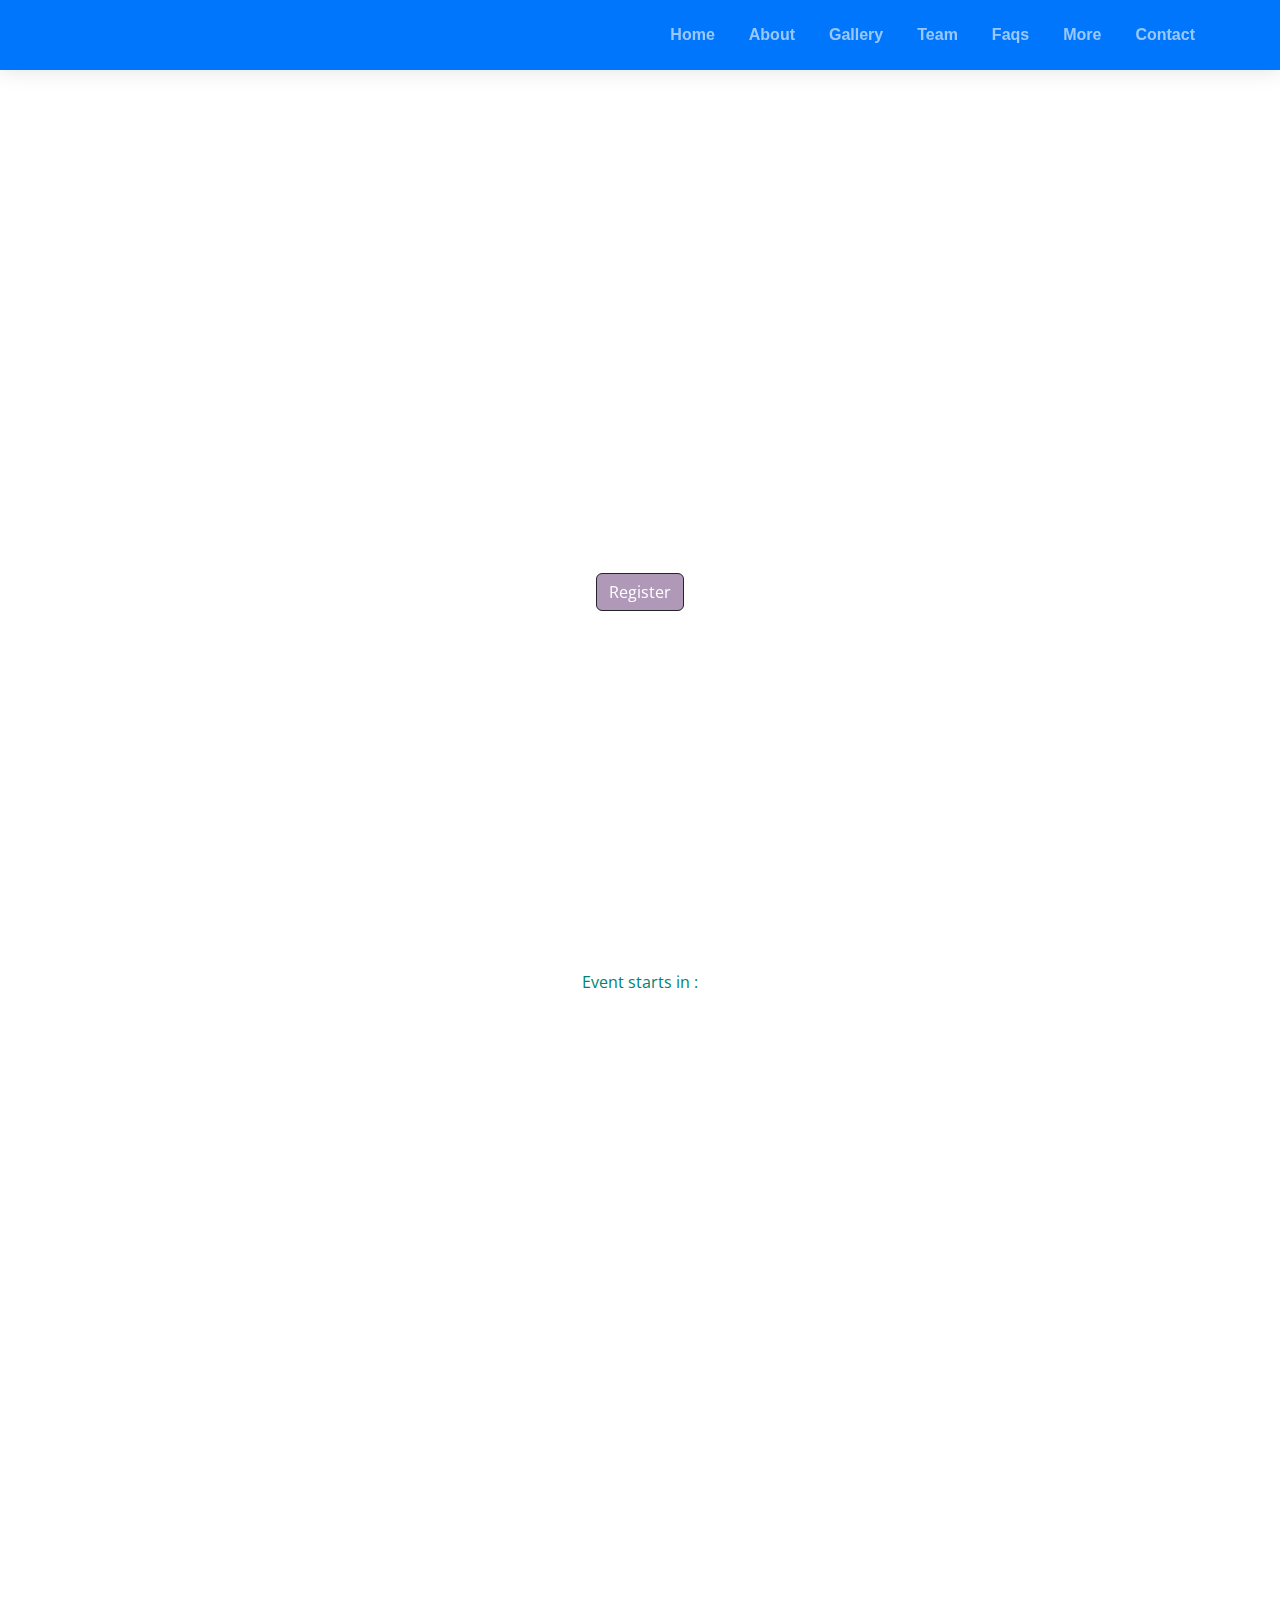
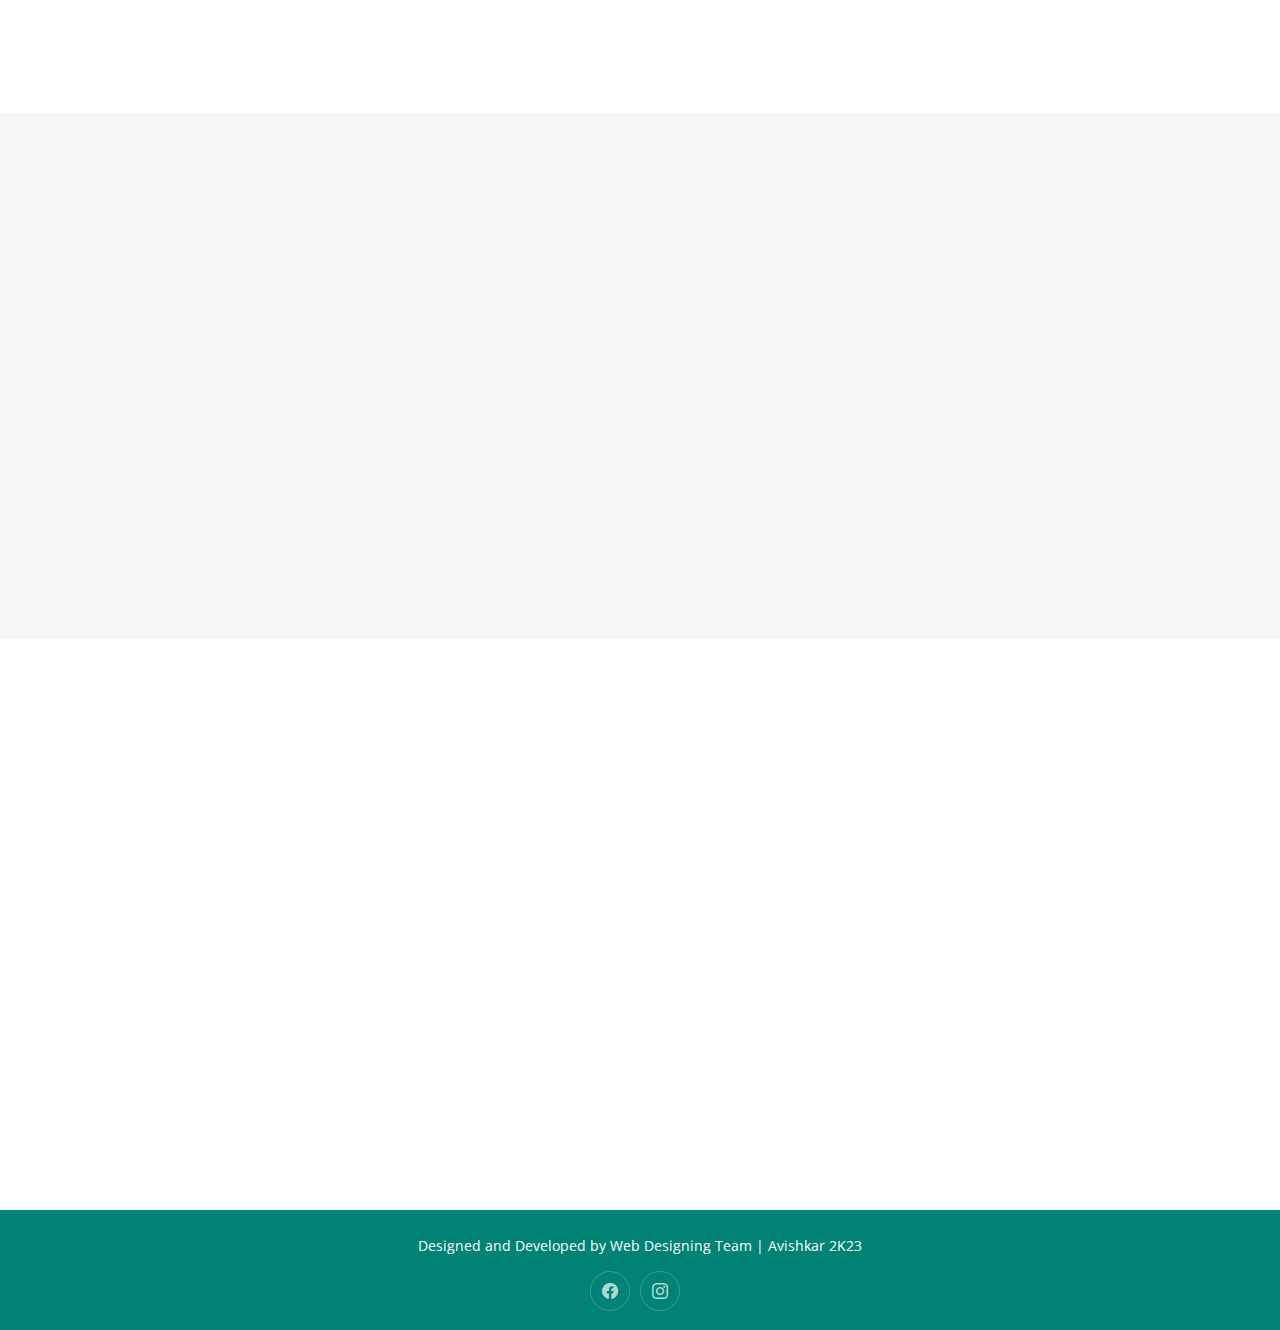
==== commit e98aa4ca: "changes" ====
--- a/index.html
+++ b/index.html
@@ -5,9 +5,10 @@
   <meta charset="utf-8">
   <meta content="width=device-width, initial-scale=1.0" name="viewport">
 
-  <title>Impact Bootstrap Template - Index</title>
+  <title>AVISHKAR 2K23</title>
   <meta content="" name="description">
   <meta content="" name="keywords">
+  
 
   <!-- Favicons -->
   <link href="assets/img/favicon.png" rel="icon">
@@ -38,12 +39,12 @@
 
 <body>
 
-  <!-- ======= Header ======= -->
+  <!-- ======= Header ======= --
   <section id="topbar" class="topbar d-flex align-items-center">
     <div class="container d-flex justify-content-center justify-content-md-between">
       <div class="contact-info d-flex align-items-center">
-        <i class="bi bi-envelope d-flex align-items-center"><a href="mailto:contact@example.com">Avishkar2k23@gmail.com</a></i>
-        <i class="bi bi-phone d-flex align-items-center ms-4"><span>+91 98xxxxxx98</span></i>
+        <i class="bi bi-envelope d-flex align-items-center"><a href="mailto:avishkar2k23@gmail.com">Avishkar2k23@gmail.com</a></i>
+        <i class="bi bi-phone d-flex align-items-center ms-4"><span>+91 7815831495</span></i>
       </div>
       <div class="social-links d-none d-md-flex align-items-center">
         <a href="#" class="facebook"><i class="bi bi-facebook"></i></a>
@@ -57,22 +58,18 @@
     <div class="container-fluid container-xl d-flex align-items-center justify-content-between">
       <a href="index.html" class="logo d-flex align-items-center">
         <!-- Uncomment the line below if you also wish to use an image logo -->
-        <!-- <img src="assets/img/logo.png" alt=""> -->
-        <h1>AVISHKAR 2K23<span>.</span></h1>
+        <img src="assets/img/vbitlogo.png" alt="">
+        <img src="assets/img/avishkar2023finallogo.png" alt="">
       </a>
       <nav id="navbar" class="navbar">
         <ul>
-          <li><a href="#hero">Home</a></li>
-          <li class="dropdown"><a href="#"><span>About</span> <i class="bi bi-chevron-down dropdown-indicator"></i></a>
-            <ul>
-              <li><a href="#">About Event</a></li>
-              <li><a href="#">About Judges</a></li>
-            </ul>
-          </li>
-          <li><a href="#portfolio">Gallery</a></li>
-          <li><a href="#team">Team</a></li>
-          <li><a href="blog.html">Blog</a></li>
-          <li><a href="#contact">Contact</a></li>
+          <li><a href="index.html">Home</a></li>
+          <li><a href="aboutevent.html">About</a></li>
+          <li><a href="gallery.html">Gallery</a></li>
+          <li><a href="team.html">Team</a></li>
+          <li><a href="faqs.html">Faqs</a></li>
+          <li><a href="more.html">More</a></li>
+          <li><a href="contact.html">Contact</a></li>
         </ul>
       </nav><!-- .navbar -->
 
@@ -85,218 +82,131 @@
 
   <!-- ======= Hero Section ======= -->
   <section id="hero" class="hero">
-    <div class="container position-relative">
-      <div class="row gy-5" data-aos="fade-in">
-        <div class="col-lg-6 order-2 order-lg-1 d-flex flex-column justify-content-center text-center text-lg-start">
-          <h2>Welcome to <span>AVISHKAR 2K23</span></h2>
-          <p>Sed autem laudantium dolores. Voluptatem itaque ea consequatur eveniet. Eum quas beatae cumque eum quaerat.</p>
-          <div class="d-flex justify-content-center justify-content-lg-start">
-            <a href="#about" class="btn-get-started">Register</a>
-            <a href="https://www.youtube.com/watch?v=LXb3EKWsInQ" class="glightbox btn-watch-video d-flex align-items-center"><i class="bi bi-play-circle"></i><span>Watch Video</span></a>
+    <main id="testimonials mainpic" class="testimonials">
+      <div class="container" data-aos="fade-up">
+        <div class="slides-1 swiper" data-aos="fade-up" data-aos-delay="100">
+          <div class="swiper-wrapper" >
+
+            <div class="swiper-slide">
+              <div class="testimonial-wraps" style="display: flex; position: relative; justify-content: center; align-items: center;">
+                <div class="testimonial-items">
+                  <h1 style="color: white;">AVISHKAR 2K22</h1>
+                  <h2>Engineering Inventions</h2>
+                  <a href="" class="btn btn-dark but" target="blank">Register</a>
+                </div>
+              </div>
+            </div><!-- End testimonial item -->
+
+            <div class="swiper-slide">
+              <div class="testimonial-wraps" style="display: flex;  justify-content: center; align-items: center;">
+                <div class="testimonial-items">
+                  <h1 style="color: white;">The Most Awaited Event is Back</h1>
+                  <h2>Unleash your potential</h2>
+                  </a><a href="" class="btn btn-dark but" target="blank">Register</a>
+                </div>
+              </div>
+            </div><!-- End testimonial item -->
+
+            
+
           </div>
         </div>
-        <div class="col-lg-6 order-1 order-lg-2">
-          <img src="assets/img/hero-img.svg" class="img-fluid" alt="" data-aos="zoom-out" data-aos-delay="100">
-        </div>
-      </div>
-    </div>
+
+      </div>
+    </main>
   </section>
+   
+    <!-- End Testimonials Section -->
   <!-- End Hero Section -->
   <div class="timer">
 		<script src="https://cdn.logwork.com/widget/countdown.js"></script>
-		<a href="https://logwork.com/countdown-x69u" aria-disabled="true" class="countdown-timer" data-style="columns"
-			data-timezone="Asia/Kolkata" data-textcolor="#000000" data-date="2023-01-31 18:00" data-background="#e5f4ff"
-			data-digitscolor="#000000" data-unitscolor="#000000" aria-disabled="true">Registration closes in</a>
+<a href="https://logwork.com/countdown-x3jn" class="countdown-timer" data-timezone="Asia/Kolkata" data-date="2023-02-07 00:00">Event starts in :</a>
 	</div>
   <main id="main">
 
-    <!-- ======= About Us Section ======= -->
+    <!-- ======= About Event Section ======= -->
     <section id="about" class="about">
       <div class="container" data-aos="fade-up">
 
         <div class="section-header">
-          <h2>About Us</h2>
-          <p>Aperiam dolorum et et wuia molestias qui eveniet numquam nihil porro incidunt dolores placeat sunt id nobis omnis tiledo stran delop</p>
-        </div>
-
-        <div class="row gy-4">
+          <h2>About Event</h2>
+        </div>
+
+        <div class="row rabout gy-4">
           <div class="col-lg-6">
-            <h3>Voluptatem dignissimos provident quasi corporis</h3>
-            <img src="assets/img/about.jpg" class="img-fluid rounded-4 mb-4" alt="">
-            <p>Ut fugiat ut sunt quia veniam. Voluptate perferendis perspiciatis quod nisi et. Placeat debitis quia recusandae odit et consequatur voluptatem. Dignissimos pariatur consectetur fugiat voluptas ea.</p>
-            <p>Temporibus nihil enim deserunt sed ea. Provident sit expedita aut cupiditate nihil vitae quo officia vel. Blanditiis eligendi possimus et in cum. Quidem eos ut sint rem veniam qui. Ut ut repellendus nobis tempore doloribus debitis explicabo similique sit. Accusantium sed ut omnis beatae neque deleniti repellendus.</p>
+            <img src="assets/img/Avk Logo.png" class="img-fluid avklogo rounded-4 mb-4" alt="">
           </div>
           <div class="col-lg-6">
-            <div class="content ps-0 ps-lg-5">
-              <p class="fst-italic">
-                Lorem ipsum dolor sit amet, consectetur adipiscing elit, sed do eiusmod tempor incididunt ut labore et dolore
-                magna aliqua.
+            <div class="content ps-0 ps-lg-5">              
+              <p>Avishkar, the flagship event of IEEE - VBIT SB, is a Technical Paper Presentation Competition held every year, exclusively for the first-year students of VBIT.</p>
+              <p>
+              In the year 2011, IEEE - VBIT SB was awarded the eminent "Darrel Chong Gold Student Activity Award" for organizing Avishkar, five years in a row. It exhorts students to ameliorate their presentational acquaintance and acquire expertise in leading-edge technologies. Avishkar indues students with the eloquence of language, enabling them to enhance their oratory skills and research ingenuity.
               </p>
-              <ul>
-                <li><i class="bi bi-check-circle-fill"></i> Ullamco laboris nisi ut aliquip ex ea commodo consequat.</li>
-                <li><i class="bi bi-check-circle-fill"></i> Duis aute irure dolor in reprehenderit in voluptate velit.</li>
-                <li><i class="bi bi-check-circle-fill"></i> Ullamco laboris nisi ut aliquip ex ea commodo consequat. Duis aute irure dolor in reprehenderit in voluptate trideta storacalaperda mastiro dolore eu fugiat nulla pariatur.</li>
-              </ul>
-              <p>
-                Ullamco laboris nisi ut aliquip ex ea commodo consequat. Duis aute irure dolor in reprehenderit in voluptate
-                velit esse cillum dolore eu fugiat nulla pariatur. Excepteur sint occaecat cupidatat non proident
-              </p>
-
-              <div class="position-relative mt-4">
-                <img src="assets/img/about-2.jpg" class="img-fluid rounded-4" alt="">
-                <a href="https://www.youtube.com/watch?v=LXb3EKWsInQ" class="glightbox play-btn"></a>
-              </div>
+
             </div>
           </div>
         </div>
 
       </div>
-    </section><!-- End About Us Section -->
-    <!-- ======= Clients Section ======= --
-    <section id="clients" class="clients">
-      <div class="container" data-aos="zoom-out">
-
-        <div class="clients-slider swiper">
-          <div class="swiper-wrapper align-items-center">
-            <div class="swiper-slide"><img src="assets/img/clients/client-1.png" class="img-fluid" alt=""></div>
-            <div class="swiper-slide"><img src="assets/img/clients/client-2.png" class="img-fluid" alt=""></div>
-            <div class="swiper-slide"><img src="assets/img/clients/client-3.png" class="img-fluid" alt=""></div>
-            <div class="swiper-slide"><img src="assets/img/clients/client-4.png" class="img-fluid" alt=""></div>
-            <div class="swiper-slide"><img src="assets/img/clients/client-5.png" class="img-fluid" alt=""></div>
-            <div class="swiper-slide"><img src="assets/img/clients/client-6.png" class="img-fluid" alt=""></div>
-            <div class="swiper-slide"><img src="assets/img/clients/client-7.png" class="img-fluid" alt=""></div>
-            <div class="swiper-slide"><img src="assets/img/clients/client-8.png" class="img-fluid" alt=""></div>
-          </div>
-        </div>
-
-      </div>
-    </section><!-- End Clients Section --
-
-    <!-- ======= Stats Counter Section ======= --
-    <section id="stats-counter" class="stats-counter">
+    </section>
+    <!-- End About Event Section -->
+
+    <!-- ======= Portfolio Section ======= -->
+    <section id="portfolio" class="portfolio sections-bg">
       <div class="container" data-aos="fade-up">
 
-        <div class="row gy-4 align-items-center">
-
-          <div class="col-lg-6">
-            <img src="assets/img/stats-img.svg" alt="" class="img-fluid">
-          </div>
-
-          <div class="col-lg-6">
-
-            <div class="stats-item d-flex align-items-center">
-              <span data-purecounter-start="0" data-purecounter-end="232" data-purecounter-duration="1" class="purecounter"></span>
-              <p><strong>Happy Clients</strong> consequuntur quae diredo para mesta</p>
-            </div><!-- End Stats Item --
-
-            <div class="stats-item d-flex align-items-center">
-              <span data-purecounter-start="0" data-purecounter-end="521" data-purecounter-duration="1" class="purecounter"></span>
-              <p><strong>Projects</strong> adipisci atque cum quia aut</p>
-            </div><!-- End Stats Item --
-
-            <div class="stats-item d-flex align-items-center">
-              <span data-purecounter-start="0" data-purecounter-end="453" data-purecounter-duration="1" class="purecounter"></span>
-              <p><strong>Hours Of Support</strong> aut commodi quaerat</p>
-            </div><!-- End Stats Item --
-
-          </div>
-
-        </div>
-
-      </div>
-    </section><!-- End Stats Counter Section --
-
-    <!-- ======= Call To Action Section ======= --
-    <section id="call-to-action" class="call-to-action">
-      <div class="container text-center" data-aos="zoom-out">
-        <a href="https://www.youtube.com/watch?v=LXb3EKWsInQ" class="glightbox play-btn"></a>
-        <h3>Call To Action</h3>
-        <p> Duis aute irure dolor in reprehenderit in voluptate velit esse cillum dolore eu fugiat nulla pariatur. Excepteur sint occaecat cupidatat non proident, sunt in culpa qui officia deserunt mollit anim id est laborum.</p>
-        <a class="cta-btn" href="#">Call To Action</a>
-      </div>
-    </section><!-- End Call To Action Section --
-
-    <!-- ======= Our Services Section ======= --
-    <section id="services" class="services sections-bg">
-      <div class="container" data-aos="fade-up">
-
         <div class="section-header">
-          <h2>Our Services</h2>
-          <p>Aperiam dolorum et et wuia molestias qui eveniet numquam nihil porro incidunt dolores placeat sunt id nobis omnis tiledo stran delop</p>
-        </div>
-
-        <div class="row gy-4" data-aos="fade-up" data-aos-delay="100">
-
-          <div class="col-lg-4 col-md-6">
-            <div class="service-item  position-relative">
-              <div class="icon">
-                <i class="bi bi-activity"></i>
-              </div>
-              <h3>Nesciunt Mete</h3>
-              <p>Provident nihil minus qui consequatur non omnis maiores. Eos accusantium minus dolores iure perferendis tempore et consequatur.</p>
-              <a href="#" class="readmore stretched-link">Read more <i class="bi bi-arrow-right"></i></a>
-            </div>
-          </div><!-- End Service Item --
-
-          <div class="col-lg-4 col-md-6">
-            <div class="service-item position-relative">
-              <div class="icon">
-                <i class="bi bi-broadcast"></i>
-              </div>
-              <h3>Eosle Commodi</h3>
-              <p>Ut autem aut autem non a. Sint sint sit facilis nam iusto sint. Libero corrupti neque eum hic non ut nesciunt dolorem.</p>
-              <a href="#" class="readmore stretched-link">Read more <i class="bi bi-arrow-right"></i></a>
-            </div>
-          </div><!-- End Service Item --
-
-          <div class="col-lg-4 col-md-6">
-            <div class="service-item position-relative">
-              <div class="icon">
-                <i class="bi bi-easel"></i>
-              </div>
-              <h3>Ledo Markt</h3>
-              <p>Ut excepturi voluptatem nisi sed. Quidem fuga consequatur. Minus ea aut. Vel qui id voluptas adipisci eos earum corrupti.</p>
-              <a href="#" class="readmore stretched-link">Read more <i class="bi bi-arrow-right"></i></a>
-            </div>
-          </div><!-- End Service Item --
-
-          <div class="col-lg-4 col-md-6">
-            <div class="service-item position-relative">
-              <div class="icon">
-                <i class="bi bi-bounding-box-circles"></i>
-              </div>
-              <h3>Asperiores Commodit</h3>
-              <p>Non et temporibus minus omnis sed dolor esse consequatur. Cupiditate sed error ea fuga sit provident adipisci neque.</p>
-              <a href="#" class="readmore stretched-link">Read more <i class="bi bi-arrow-right"></i></a>
-            </div>
-          </div><!-- End Service Item --
-
-          <div class="col-lg-4 col-md-6">
-            <div class="service-item position-relative">
-              <div class="icon">
-                <i class="bi bi-calendar4-week"></i>
-              </div>
-              <h3>Velit Doloremque</h3>
-              <p>Cumque et suscipit saepe. Est maiores autem enim facilis ut aut ipsam corporis aut. Sed animi at autem alias eius labore.</p>
-              <a href="#" class="readmore stretched-link">Read more <i class="bi bi-arrow-right"></i></a>
-            </div>
-          </div><!-- End Service Item --
-
-          <div class="col-lg-4 col-md-6">
-            <div class="service-item position-relative">
-              <div class="icon">
-                <i class="bi bi-chat-square-text"></i>
-              </div>
-              <h3>Dolori Architecto</h3>
-              <p>Hic molestias ea quibusdam eos. Fugiat enim doloremque aut neque non et debitis iure. Corrupti recusandae ducimus enim.</p>
-              <a href="#" class="readmore stretched-link">Read more <i class="bi bi-arrow-right"></i></a>
-            </div>
-          </div><!-- End Service Item --
-
-        </div>
-
-      </div>
-    </section><!-- End Our Services Section -->
+          <h2>Gallery</h2>
+        </div>
+
+        <div class="portfolio-isotope" data-portfolio-filter="*" data-portfolio-layout="masonry" data-portfolio-sort="original-order" data-aos="fade-up" data-aos-delay="100">
+
+          <!--div>
+            <ul class="portfolio-flters">
+              <li data-filter="*" class="filter-active">All</li>
+            </ul><!-- End Portfolio Filters --
+          </div-->
+
+          <div class="row gy-4 portfolio-container">
+
+            <div class="col-xl-4 col-md-6 portfolio-item filter-app">
+              <div class="portfolio-wrap">
+                <a href="assets/img/portfolio/app-1.jpg" data-gallery="portfolio-gallery-app" class="glightbox"><img src="assets/img/portfolio/app-1.jpg" class="img-fluid" alt=""></a>
+                <!--div class="portfolio-info">
+                  <h4><a href="portfolio-details.html" title="More Details">App 1</a></h4>
+                  <p>Lorem ipsum, dolor sit amet consectetur</p>
+                </div-->
+              </div>
+            </div><!-- End Portfolio Item -->
+
+            <div class="col-xl-4 col-md-6 portfolio-item filter-product">
+              <div class="portfolio-wrap">
+                <a href="assets/img/portfolio/product-1.jpg" data-gallery="portfolio-gallery-app" class="glightbox"><img src="assets/img/portfolio/product-1.jpg" class="img-fluid" alt=""></a>
+                <!--div class="portfolio-info">
+                  <h4><a href="portfolio-details.html" title="More Details">Product 1</a></h4>
+                  <p>Lorem ipsum, dolor sit amet consectetur</p>
+                </div-->
+              </div>
+            </div><!-- End Portfolio Item -->
+
+            <div class="col-xl-4 col-md-6 portfolio-item filter-branding">
+              <div class="portfolio-wrap">
+                <a href="assets/img/portfolio/branding-1.jpg" data-gallery="portfolio-gallery-app" class="glightbox"><img src="assets/img/portfolio/branding-1.jpg" class="img-fluid" alt=""></a>
+                <!--div class="portfolio-info">
+                  <h4><a href="portfolio-details.html" title="More Details">Branding 1</a></h4>
+                  <p>Lorem ipsum, dolor sit amet consectetur</p>
+                </div-->
+              </div>
+            </div><!-- End Portfolio Item -->
+
+            
+
+          </div><!-- End Portfolio Container -->
+
+        </div>
+
+      </div>
+    </section><!-- End Portfolio Section -->
 
     <!-- ======= Testimonials Section ======= -->
     <section id="testimonials" class="testimonials">
@@ -304,7 +214,6 @@
 
         <div class="section-header">
           <h2>Testimonials</h2>
-          <p>Voluptatem quibusdam ut ullam perferendis repellat non ut consequuntur est eveniet deleniti fignissimos eos quam</p>
         </div>
 
         <div class="slides-3 swiper" data-aos="fade-up" data-aos-delay="100">
@@ -318,9 +227,6 @@
                     <div>
                       <h3>Saul Goodman</h3>
                       <h4>Ceo &amp; Founder</h4>
-                      <div class="stars">
-                        <i class="bi bi-star-fill"></i><i class="bi bi-star-fill"></i><i class="bi bi-star-fill"></i><i class="bi bi-star-fill"></i><i class="bi bi-star-fill"></i>
-                      </div>
                     </div>
                   </div>
                   <p>
@@ -340,9 +246,6 @@
                     <div>
                       <h3>Sara Wilsson</h3>
                       <h4>Designer</h4>
-                      <div class="stars">
-                        <i class="bi bi-star-fill"></i><i class="bi bi-star-fill"></i><i class="bi bi-star-fill"></i><i class="bi bi-star-fill"></i><i class="bi bi-star-fill"></i>
-                      </div>
                     </div>
                   </div>
                   <p>
@@ -362,9 +265,6 @@
                     <div>
                       <h3>Jena Karlis</h3>
                       <h4>Store Owner</h4>
-                      <div class="stars">
-                        <i class="bi bi-star-fill"></i><i class="bi bi-star-fill"></i><i class="bi bi-star-fill"></i><i class="bi bi-star-fill"></i><i class="bi bi-star-fill"></i>
-                      </div>
                     </div>
                   </div>
                   <p>
@@ -384,9 +284,6 @@
                     <div>
                       <h3>Matt Brandon</h3>
                       <h4>Freelancer</h4>
-                      <div class="stars">
-                        <i class="bi bi-star-fill"></i><i class="bi bi-star-fill"></i><i class="bi bi-star-fill"></i><i class="bi bi-star-fill"></i><i class="bi bi-star-fill"></i>
-                      </div>
                     </div>
                   </div>
                   <p>
@@ -406,9 +303,25 @@
                     <div>
                       <h3>John Larson</h3>
                       <h4>Entrepreneur</h4>
-                      <div class="stars">
-                        <i class="bi bi-star-fill"></i><i class="bi bi-star-fill"></i><i class="bi bi-star-fill"></i><i class="bi bi-star-fill"></i><i class="bi bi-star-fill"></i>
-                      </div>
+                    </div>
+                  </div>
+                  <p>
+                    <i class="bi bi-quote quote-icon-left"></i>
+                    Quis quorum aliqua sint quem legam fore sunt eram irure aliqua veniam tempor noster veniam enim culpa labore duis sunt culpa nulla illum cillum fugiat legam esse veniam culpa fore.
+                    <i class="bi bi-quote quote-icon-right"></i>
+                  </p>
+                </div>
+              </div>
+            </div><!-- End testimonial item -->
+
+            <div class="swiper-slide">
+              <div class="testimonial-wrap">
+                <div class="testimonial-item">
+                  <div class="d-flex align-items-center">
+                    <img src="assets/img/testimonials/testimonials-5.jpg" class="testimonial-img flex-shrink-0" alt="">
+                    <div>
+                      <h3>John Larson</h3>
+                      <h4>Entrepreneur</h4>
                     </div>
                   </div>
                   <p>
@@ -427,632 +340,33 @@
       </div>
     </section><!-- End Testimonials Section -->
 
-    <!-- ======= Portfolio Section ======= -->
-    <section id="portfolio" class="portfolio sections-bg">
-      <div class="container" data-aos="fade-up">
-
-        <div class="section-header">
-          <h2>Gallery</h2>
-          <p>Quam sed id excepturi ccusantium dolorem ut quis dolores nisi llum nostrum enim velit qui ut et autem uia reprehenderit sunt deleniti</p>
-        </div>
-
-        <div class="portfolio-isotope" data-portfolio-filter="*" data-portfolio-layout="masonry" data-portfolio-sort="original-order" data-aos="fade-up" data-aos-delay="100">
-
-          <div>
-            <ul class="portfolio-flters">
-              <li data-filter="*" class="filter-active">All</li>
-            </ul><!-- End Portfolio Filters -->
-          </div>
-
-          <div class="row gy-4 portfolio-container">
-
-            <div class="col-xl-4 col-md-6 portfolio-item filter-app">
-              <div class="portfolio-wrap">
-                <a href="assets/img/portfolio/app-1.jpg" data-gallery="portfolio-gallery-app" class="glightbox"><img src="assets/img/portfolio/app-1.jpg" class="img-fluid" alt=""></a>
-                <div class="portfolio-info">
-                  <h4><a href="portfolio-details.html" title="More Details">App 1</a></h4>
-                  <p>Lorem ipsum, dolor sit amet consectetur</p>
-                </div>
-              </div>
-            </div><!-- End Portfolio Item -->
-
-            <div class="col-xl-4 col-md-6 portfolio-item filter-product">
-              <div class="portfolio-wrap">
-                <a href="assets/img/portfolio/product-1.jpg" data-gallery="portfolio-gallery-app" class="glightbox"><img src="assets/img/portfolio/product-1.jpg" class="img-fluid" alt=""></a>
-                <div class="portfolio-info">
-                  <h4><a href="portfolio-details.html" title="More Details">Product 1</a></h4>
-                  <p>Lorem ipsum, dolor sit amet consectetur</p>
-                </div>
-              </div>
-            </div><!-- End Portfolio Item -->
-
-            <div class="col-xl-4 col-md-6 portfolio-item filter-branding">
-              <div class="portfolio-wrap">
-                <a href="assets/img/portfolio/branding-1.jpg" data-gallery="portfolio-gallery-app" class="glightbox"><img src="assets/img/portfolio/branding-1.jpg" class="img-fluid" alt=""></a>
-                <div class="portfolio-info">
-                  <h4><a href="portfolio-details.html" title="More Details">Branding 1</a></h4>
-                  <p>Lorem ipsum, dolor sit amet consectetur</p>
-                </div>
-              </div>
-            </div><!-- End Portfolio Item -->
-
-            <div class="col-xl-4 col-md-6 portfolio-item filter-books">
-              <div class="portfolio-wrap">
-                <a href="assets/img/portfolio/books-1.jpg" data-gallery="portfolio-gallery-app" class="glightbox"><img src="assets/img/portfolio/books-1.jpg" class="img-fluid" alt=""></a>
-                <div class="portfolio-info">
-                  <h4><a href="portfolio-details.html" title="More Details">Books 1</a></h4>
-                  <p>Lorem ipsum, dolor sit amet consectetur</p>
-                </div>
-              </div>
-            </div><!-- End Portfolio Item -->
-
-            <div class="col-xl-4 col-md-6 portfolio-item filter-app">
-              <div class="portfolio-wrap">
-                <a href="assets/img/portfolio/app-2.jpg" data-gallery="portfolio-gallery-app" class="glightbox"><img src="assets/img/portfolio/app-2.jpg" class="img-fluid" alt=""></a>
-                <div class="portfolio-info">
-                  <h4><a href="portfolio-details.html" title="More Details">App 2</a></h4>
-                  <p>Lorem ipsum, dolor sit amet consectetur</p>
-                </div>
-              </div>
-            </div><!-- End Portfolio Item -->
-
-            <div class="col-xl-4 col-md-6 portfolio-item filter-product">
-              <div class="portfolio-wrap">
-                <a href="assets/img/portfolio/product-2.jpg" data-gallery="portfolio-gallery-app" class="glightbox"><img src="assets/img/portfolio/product-2.jpg" class="img-fluid" alt=""></a>
-                <div class="portfolio-info">
-                  <h4><a href="portfolio-details.html" title="More Details">Product 2</a></h4>
-                  <p>Lorem ipsum, dolor sit amet consectetur</p>
-                </div>
-              </div>
-            </div><!-- End Portfolio Item -->
-
-            <div class="col-xl-4 col-md-6 portfolio-item filter-branding">
-              <div class="portfolio-wrap">
-                <a href="assets/img/portfolio/branding-2.jpg" data-gallery="portfolio-gallery-app" class="glightbox"><img src="assets/img/portfolio/branding-2.jpg" class="img-fluid" alt=""></a>
-                <div class="portfolio-info">
-                  <h4><a href="portfolio-details.html" title="More Details">Branding 2</a></h4>
-                  <p>Lorem ipsum, dolor sit amet consectetur</p>
-                </div>
-              </div>
-            </div><!-- End Portfolio Item -->
-
-            <div class="col-xl-4 col-md-6 portfolio-item filter-books">
-              <div class="portfolio-wrap">
-                <a href="assets/img/portfolio/books-2.jpg" data-gallery="portfolio-gallery-app" class="glightbox"><img src="assets/img/portfolio/books-2.jpg" class="img-fluid" alt=""></a>
-                <div class="portfolio-info">
-                  <h4><a href="portfolio-details.html" title="More Details">Books 2</a></h4>
-                  <p>Lorem ipsum, dolor sit amet consectetur</p>
-                </div>
-              </div>
-            </div><!-- End Portfolio Item -->
-
-            <div class="col-xl-4 col-md-6 portfolio-item filter-app">
-              <div class="portfolio-wrap">
-                <a href="assets/img/portfolio/app-3.jpg" data-gallery="portfolio-gallery-app" class="glightbox"><img src="assets/img/portfolio/app-3.jpg" class="img-fluid" alt=""></a>
-                <div class="portfolio-info">
-                  <h4><a href="portfolio-details.html" title="More Details">App 3</a></h4>
-                  <p>Lorem ipsum, dolor sit amet consectetur</p>
-                </div>
-              </div>
-            </div><!-- End Portfolio Item -->
-
-            <div class="col-xl-4 col-md-6 portfolio-item filter-product">
-              <div class="portfolio-wrap">
-                <a href="assets/img/portfolio/product-3.jpg" data-gallery="portfolio-gallery-app" class="glightbox"><img src="assets/img/portfolio/product-3.jpg" class="img-fluid" alt=""></a>
-                <div class="portfolio-info">
-                  <h4><a href="portfolio-details.html" title="More Details">Product 3</a></h4>
-                  <p>Lorem ipsum, dolor sit amet consectetur</p>
-                </div>
-              </div>
-            </div><!-- End Portfolio Item -->
-
-            <div class="col-xl-4 col-md-6 portfolio-item filter-branding">
-              <div class="portfolio-wrap">
-                <a href="assets/img/portfolio/branding-3.jpg" data-gallery="portfolio-gallery-app" class="glightbox"><img src="assets/img/portfolio/branding-3.jpg" class="img-fluid" alt=""></a>
-                <div class="portfolio-info">
-                  <h4><a href="portfolio-details.html" title="More Details">Branding 3</a></h4>
-                  <p>Lorem ipsum, dolor sit amet consectetur</p>
-                </div>
-              </div>
-            </div><!-- End Portfolio Item -->
-
-            <div class="col-xl-4 col-md-6 portfolio-item filter-books">
-              <div class="portfolio-wrap">
-                <a href="assets/img/portfolio/books-3.jpg" data-gallery="portfolio-gallery-app" class="glightbox"><img src="assets/img/portfolio/books-3.jpg" class="img-fluid" alt=""></a>
-                <div class="portfolio-info">
-                  <h4><a href="portfolio-details.html" title="More Details">Books 3</a></h4>
-                  <p>Lorem ipsum, dolor sit amet consectetur</p>
-                </div>
-              </div>
-            </div><!-- End Portfolio Item -->
-
-          </div><!-- End Portfolio Container -->
-
-        </div>
-
-      </div>
-    </section><!-- End Portfolio Section -->
-
-    <!-- ======= Our Team Section ======= -->
-    <section id="team" class="team">
-      <div class="container" data-aos="fade-up">
-
-        <div class="section-header">
-          <h2>Our Team</h2>
-          <p>Nulla dolorum nulla nesciunt rerum facere sed ut inventore quam porro nihil id ratione ea sunt quis dolorem dolore earum</p>
-        </div>
-
-        <div class="row gy-4">
-
-          <div class="col-xl-3 col-md-6 d-flex" data-aos="fade-up" data-aos-delay="100">
-            <div class="member">
-              <img src="assets/img/team/team-1.jpg" class="img-fluid" alt="">
-              <h4>Walter White</h4>
-              <span>Web Development</span>
-              <div class="social">
-                <a href=""><i class="bi bi-twitter"></i></a>
-                <a href=""><i class="bi bi-facebook"></i></a>
-                <a href=""><i class="bi bi-instagram"></i></a>
-                <a href=""><i class="bi bi-linkedin"></i></a>
-              </div>
-            </div>
-          </div><!-- End Team Member -->
-
-          <div class="col-xl-3 col-md-6 d-flex" data-aos="fade-up" data-aos-delay="200">
-            <div class="member">
-              <img src="assets/img/team/team-2.jpg" class="img-fluid" alt="">
-              <h4>Sarah Jhinson</h4>
-              <span>Marketing</span>
-              <div class="social">
-                <a href=""><i class="bi bi-twitter"></i></a>
-                <a href=""><i class="bi bi-facebook"></i></a>
-                <a href=""><i class="bi bi-instagram"></i></a>
-                <a href=""><i class="bi bi-linkedin"></i></a>
-              </div>
-            </div>
-          </div><!-- End Team Member -->
-
-          <div class="col-xl-3 col-md-6 d-flex" data-aos="fade-up" data-aos-delay="300">
-            <div class="member">
-              <img src="assets/img/team/team-3.jpg" class="img-fluid" alt="">
-              <h4>William Anderson</h4>
-              <span>Content</span>
-              <div class="social">
-                <a href=""><i class="bi bi-twitter"></i></a>
-                <a href=""><i class="bi bi-facebook"></i></a>
-                <a href=""><i class="bi bi-instagram"></i></a>
-                <a href=""><i class="bi bi-linkedin"></i></a>
-              </div>
-            </div>
-          </div><!-- End Team Member -->
-
-          <div class="col-xl-3 col-md-6 d-flex" data-aos="fade-up" data-aos-delay="400">
-            <div class="member">
-              <img src="assets/img/team/team-4.jpg" class="img-fluid" alt="">
-              <h4>Amanda Jepson</h4>
-              <span>Accountant</span>
-              <div class="social">
-                <a href=""><i class="bi bi-twitter"></i></a>
-                <a href=""><i class="bi bi-facebook"></i></a>
-                <a href=""><i class="bi bi-instagram"></i></a>
-                <a href=""><i class="bi bi-linkedin"></i></a>
-              </div>
-            </div>
-          </div><!-- End Team Member -->
-
-        </div>
-
-      </div>
-    </section><!-- End Our Team Section -->
-
-    <!-- ======= Pricing Section ======= -->
-    <section id="pricing" class="pricing sections-bg">
-      <div class="container" data-aos="fade-up">
-
-        <div class="section-header">
-          <h2>Pricing</h2>
-          <p>Aperiam dolorum et et wuia molestias qui eveniet numquam nihil porro incidunt dolores placeat sunt id nobis omnis tiledo stran delop</p>
-        </div>
-
-        <div class="row g-4 py-lg-5" data-aos="zoom-out" data-aos-delay="100">
-
-          <div class="col-lg-4">
-            <div class="pricing-item">
-              <h3>Free Plan</h3>
-              <div class="icon">
-                <i class="bi bi-box"></i>
-              </div>
-              <h4><sup>$</sup>0<span> / month</span></h4>
-              <ul>
-                <li><i class="bi bi-check"></i> Quam adipiscing vitae proin</li>
-                <li><i class="bi bi-check"></i> Nec feugiat nisl pretium</li>
-                <li><i class="bi bi-check"></i> Nulla at volutpat diam uteera</li>
-                <li class="na"><i class="bi bi-x"></i> <span>Pharetra massa massa ultricies</span></li>
-                <li class="na"><i class="bi bi-x"></i> <span>Massa ultricies mi quis hendrerit</span></li>
-              </ul>
-              <div class="text-center"><a href="#" class="buy-btn">Buy Now</a></div>
-            </div>
-          </div><!-- End Pricing Item -->
-
-          <div class="col-lg-4">
-            <div class="pricing-item featured">
-              <h3>Business Plan</h3>
-              <div class="icon">
-                <i class="bi bi-airplane"></i>
-              </div>
-
-              <h4><sup>$</sup>29<span> / month</span></h4>
-              <ul>
-                <li><i class="bi bi-check"></i> Quam adipiscing vitae proin</li>
-                <li><i class="bi bi-check"></i> Nec feugiat nisl pretium</li>
-                <li><i class="bi bi-check"></i> Nulla at volutpat diam uteera</li>
-                <li><i class="bi bi-check"></i> Pharetra massa massa ultricies</li>
-                <li><i class="bi bi-check"></i> Massa ultricies mi quis hendrerit</li>
-              </ul>
-              <div class="text-center"><a href="#" class="buy-btn">Buy Now</a></div>
-            </div>
-          </div><!-- End Pricing Item -->
-
-          <div class="col-lg-4">
-            <div class="pricing-item">
-              <h3>Developer Plan</h3>
-              <div class="icon">
-                <i class="bi bi-send"></i>
-              </div>
-              <h4><sup>$</sup>49<span> / month</span></h4>
-              <ul>
-                <li><i class="bi bi-check"></i> Quam adipiscing vitae proin</li>
-                <li><i class="bi bi-check"></i> Nec feugiat nisl pretium</li>
-                <li><i class="bi bi-check"></i> Nulla at volutpat diam uteera</li>
-                <li><i class="bi bi-check"></i> Pharetra massa massa ultricies</li>
-                <li><i class="bi bi-check"></i> Massa ultricies mi quis hendrerit</li>
-              </ul>
-              <div class="text-center"><a href="#" class="buy-btn">Buy Now</a></div>
-            </div>
-          </div><!-- End Pricing Item -->
-
-        </div>
-
-      </div>
-    </section><!-- End Pricing Section -->
-
-    <!-- ======= Frequently Asked Questions Section ======= -->
-    <section id="faq" class="faq">
-      <div class="container" data-aos="fade-up">
-
-        <div class="row gy-4">
-
-          <div class="col-lg-4">
-            <div class="content px-xl-5">
-              <h3>Frequently Asked <strong>Questions</strong></h3>
-              <p>
-                Lorem ipsum dolor sit amet, consectetur adipiscing elit, sed do eiusmod tempor incididunt ut labore et dolore magna aliqua. Duis aute irure dolor in reprehenderit
-              </p>
-            </div>
-          </div>
-
-          <div class="col-lg-8">
-
-            <div class="accordion accordion-flush" id="faqlist" data-aos="fade-up" data-aos-delay="100">
-
-              <div class="accordion-item">
-                <h3 class="accordion-header">
-                  <button class="accordion-button collapsed" type="button" data-bs-toggle="collapse" data-bs-target="#faq-content-1">
-                    <span class="num">1.</span>
-                    Non consectetur a erat nam at lectus urna duis?
-                  </button>
-                </h3>
-                <div id="faq-content-1" class="accordion-collapse collapse" data-bs-parent="#faqlist">
-                  <div class="accordion-body">
-                    Feugiat pretium nibh ipsum consequat. Tempus iaculis urna id volutpat lacus laoreet non curabitur gravida. Venenatis lectus magna fringilla urna porttitor rhoncus dolor purus non.
-                  </div>
-                </div>
-              </div><!-- # Faq item-->
-
-              <div class="accordion-item">
-                <h3 class="accordion-header">
-                  <button class="accordion-button collapsed" type="button" data-bs-toggle="collapse" data-bs-target="#faq-content-2">
-                    <span class="num">2.</span>
-                    Feugiat scelerisque varius morbi enim nunc faucibus a pellentesque?
-                  </button>
-                </h3>
-                <div id="faq-content-2" class="accordion-collapse collapse" data-bs-parent="#faqlist">
-                  <div class="accordion-body">
-                    Dolor sit amet consectetur adipiscing elit pellentesque habitant morbi. Id interdum velit laoreet id donec ultrices. Fringilla phasellus faucibus scelerisque eleifend donec pretium. Est pellentesque elit ullamcorper dignissim. Mauris ultrices eros in cursus turpis massa tincidunt dui.
-                  </div>
-                </div>
-              </div><!-- # Faq item-->
-
-              <div class="accordion-item">
-                <h3 class="accordion-header">
-                  <button class="accordion-button collapsed" type="button" data-bs-toggle="collapse" data-bs-target="#faq-content-3">
-                    <span class="num">3.</span>
-                    Dolor sit amet consectetur adipiscing elit pellentesque habitant morbi?
-                  </button>
-                </h3>
-                <div id="faq-content-3" class="accordion-collapse collapse" data-bs-parent="#faqlist">
-                  <div class="accordion-body">
-                    Eleifend mi in nulla posuere sollicitudin aliquam ultrices sagittis orci. Faucibus pulvinar elementum integer enim. Sem nulla pharetra diam sit amet nisl suscipit. Rutrum tellus pellentesque eu tincidunt. Lectus urna duis convallis convallis tellus. Urna molestie at elementum eu facilisis sed odio morbi quis
-                  </div>
-                </div>
-              </div><!-- # Faq item-->
-
-              <div class="accordion-item">
-                <h3 class="accordion-header">
-                  <button class="accordion-button collapsed" type="button" data-bs-toggle="collapse" data-bs-target="#faq-content-4">
-                    <span class="num">4.</span>
-                    Ac odio tempor orci dapibus. Aliquam eleifend mi in nulla?
-                  </button>
-                </h3>
-                <div id="faq-content-4" class="accordion-collapse collapse" data-bs-parent="#faqlist">
-                  <div class="accordion-body">
-                    Dolor sit amet consectetur adipiscing elit pellentesque habitant morbi. Id interdum velit laoreet id donec ultrices. Fringilla phasellus faucibus scelerisque eleifend donec pretium. Est pellentesque elit ullamcorper dignissim. Mauris ultrices eros in cursus turpis massa tincidunt dui.
-                  </div>
-                </div>
-              </div><!-- # Faq item-->
-
-              <div class="accordion-item">
-                <h3 class="accordion-header">
-                  <button class="accordion-button collapsed" type="button" data-bs-toggle="collapse" data-bs-target="#faq-content-5">
-                    <span class="num">5.</span>
-                    Tempus quam pellentesque nec nam aliquam sem et tortor consequat?
-                  </button>
-                </h3>
-                <div id="faq-content-5" class="accordion-collapse collapse" data-bs-parent="#faqlist">
-                  <div class="accordion-body">
-                    Molestie a iaculis at erat pellentesque adipiscing commodo. Dignissim suspendisse in est ante in. Nunc vel risus commodo viverra maecenas accumsan. Sit amet nisl suscipit adipiscing bibendum est. Purus gravida quis blandit turpis cursus in
-                  </div>
-                </div>
-              </div><!-- # Faq item-->
-
-            </div>
-
-          </div>
-        </div>
-
-      </div>
-    </section><!-- End Frequently Asked Questions Section -->
-
-    <!-- ======= Recent Blog Posts Section ======= -->
-    <section id="recent-posts" class="recent-posts sections-bg">
-      <div class="container" data-aos="fade-up">
-
-        <div class="section-header">
-          <h2>Recent Blog Posts</h2>
-          <p>Consequatur libero assumenda est voluptatem est quidem illum et officia imilique qui vel architecto accusamus fugit aut qui distinctio</p>
-        </div>
-
-        <div class="row gy-4">
-
-          <div class="col-xl-4 col-md-6">
-            <article>
-
-              <div class="post-img">
-                <img src="assets/img/blog/blog-1.jpg" alt="" class="img-fluid">
-              </div>
-
-              <p class="post-category">Politics</p>
-
-              <h2 class="title">
-                <a href="blog-details.html">Dolorum optio tempore voluptas dignissimos</a>
-              </h2>
-
-              <div class="d-flex align-items-center">
-                <img src="assets/img/blog/blog-author.jpg" alt="" class="img-fluid post-author-img flex-shrink-0">
-                <div class="post-meta">
-                  <p class="post-author">Maria Doe</p>
-                  <p class="post-date">
-                    <time datetime="2022-01-01">Jan 1, 2022</time>
-                  </p>
-                </div>
-              </div>
-
-            </article>
-          </div><!-- End post list item -->
-
-          <div class="col-xl-4 col-md-6">
-            <article>
-
-              <div class="post-img">
-                <img src="assets/img/blog/blog-2.jpg" alt="" class="img-fluid">
-              </div>
-
-              <p class="post-category">Sports</p>
-
-              <h2 class="title">
-                <a href="blog-details.html">Nisi magni odit consequatur autem nulla dolorem</a>
-              </h2>
-
-              <div class="d-flex align-items-center">
-                <img src="assets/img/blog/blog-author-2.jpg" alt="" class="img-fluid post-author-img flex-shrink-0">
-                <div class="post-meta">
-                  <p class="post-author">Allisa Mayer</p>
-                  <p class="post-date">
-                    <time datetime="2022-01-01">Jun 5, 2022</time>
-                  </p>
-                </div>
-              </div>
-
-            </article>
-          </div><!-- End post list item -->
-
-          <div class="col-xl-4 col-md-6">
-            <article>
-
-              <div class="post-img">
-                <img src="assets/img/blog/blog-3.jpg" alt="" class="img-fluid">
-              </div>
-
-              <p class="post-category">Entertainment</p>
-
-              <h2 class="title">
-                <a href="blog-details.html">Possimus soluta ut id suscipit ea ut in quo quia et soluta</a>
-              </h2>
-
-              <div class="d-flex align-items-center">
-                <img src="assets/img/blog/blog-author-3.jpg" alt="" class="img-fluid post-author-img flex-shrink-0">
-                <div class="post-meta">
-                  <p class="post-author">Mark Dower</p>
-                  <p class="post-date">
-                    <time datetime="2022-01-01">Jun 22, 2022</time>
-                  </p>
-                </div>
-              </div>
-
-            </article>
-          </div><!-- End post list item -->
-
-        </div><!-- End recent posts list -->
-
-      </div>
-    </section><!-- End Recent Blog Posts Section -->
-
-    <!-- ======= Contact Section ======= -->
-    <section id="contact" class="contact">
-      <div class="container" data-aos="fade-up">
-
-        <div class="section-header">
-          <h2>Contact</h2>
-          <p>Nulla dolorum nulla nesciunt rerum facere sed ut inventore quam porro nihil id ratione ea sunt quis dolorem dolore earum</p>
-        </div>
-
-        <div class="row gx-lg-0 gy-4">
-
-          <div class="col-lg-4">
-
-            <div class="info-container d-flex flex-column align-items-center justify-content-center">
-              <div class="info-item d-flex">
-                <i class="bi bi-geo-alt flex-shrink-0"></i>
-                <div>
-                  <h4>Location:</h4>
-                  <p>A108 Adam Street, New York, NY 535022</p>
-                </div>
-              </div><!-- End Info Item -->
-
-              <div class="info-item d-flex">
-                <i class="bi bi-envelope flex-shrink-0"></i>
-                <div>
-                  <h4>Email:</h4>
-                  <p>info@example.com</p>
-                </div>
-              </div><!-- End Info Item -->
-
-              <div class="info-item d-flex">
-                <i class="bi bi-phone flex-shrink-0"></i>
-                <div>
-                  <h4>Call:</h4>
-                  <p>+1 5589 55488 55</p>
-                </div>
-              </div><!-- End Info Item -->
-
-              <div class="info-item d-flex">
-                <i class="bi bi-clock flex-shrink-0"></i>
-                <div>
-                  <h4>Open Hours:</h4>
-                  <p>Mon-Sat: 11AM - 23PM</p>
-                </div>
-              </div><!-- End Info Item -->
-            </div>
-
-          </div>
-
-          <div class="col-lg-8">
-            <form action="forms/contact.php" method="post" role="form" class="php-email-form">
-              <div class="row">
-                <div class="col-md-6 form-group">
-                  <input type="text" name="name" class="form-control" id="name" placeholder="Your Name" required>
-                </div>
-                <div class="col-md-6 form-group mt-3 mt-md-0">
-                  <input type="email" class="form-control" name="email" id="email" placeholder="Your Email" required>
-                </div>
-              </div>
-              <div class="form-group mt-3">
-                <input type="text" class="form-control" name="subject" id="subject" placeholder="Subject" required>
-              </div>
-              <div class="form-group mt-3">
-                <textarea class="form-control" name="message" rows="7" placeholder="Message" required></textarea>
-              </div>
-              <div class="my-3">
-                <div class="loading">Loading</div>
-                <div class="error-message"></div>
-                <div class="sent-message">Your message has been sent. Thank you!</div>
-              </div>
-              <div class="text-center"><button type="submit">Send Message</button></div>
-            </form>
-          </div><!-- End Contact Form -->
-
-        </div>
-
-      </div>
-    </section><!-- End Contact Section -->
+    
+
+    
+
+    
+
+    
 
   </main><!-- End #main -->
 
   <!-- ======= Footer ======= -->
   <footer id="footer" class="footer">
 
-    <div class="container">
-      <div class="row gy-4">
-        <div class="col-lg-5 col-md-12 footer-info">
-          <a href="index.html" class="logo d-flex align-items-center">
-            <span>Impact</span>
-          </a>
-          <p>Cras fermentum odio eu feugiat lide par naso tierra. Justo eget nada terra videa magna derita valies darta donna mare fermentum iaculis eu non diam phasellus.</p>
-          <div class="social-links d-flex mt-4">
-            <a href="#" class="twitter"><i class="bi bi-twitter"></i></a>
-            <a href="#" class="facebook"><i class="bi bi-facebook"></i></a>
-            <a href="#" class="instagram"><i class="bi bi-instagram"></i></a>
-            <a href="#" class="linkedin"><i class="bi bi-linkedin"></i></a>
-          </div>
-        </div>
-
-        <div class="col-lg-2 col-6 footer-links">
-          <h4>Useful Links</h4>
-          <ul>
-            <li><a href="#">Home</a></li>
-            <li><a href="#">About us</a></li>
-            <li><a href="#">Services</a></li>
-            <li><a href="#">Terms of service</a></li>
-            <li><a href="#">Privacy policy</a></li>
-          </ul>
-        </div>
-
-        <div class="col-lg-2 col-6 footer-links">
-          <h4>Our Services</h4>
-          <ul>
-            <li><a href="#">Web Design</a></li>
-            <li><a href="#">Web Development</a></li>
-            <li><a href="#">Product Management</a></li>
-            <li><a href="#">Marketing</a></li>
-            <li><a href="#">Graphic Design</a></li>
-          </ul>
-        </div>
-
-        <div class="col-lg-3 col-md-12 footer-contact text-center text-md-start">
-          <h4>Contact Us</h4>
-          <p>
-            A108 Adam Street <br>
-            New York, NY 535022<br>
-            United States <br><br>
-            <strong>Phone:</strong> +1 5589 55488 55<br>
-            <strong>Email:</strong> info@example.com<br>
-          </p>
-
-        </div>
-
-      </div>
-    </div>
-
     <div class="container mt-4">
       <div class="copyright">
-        &copy; Copyright <strong><span>Impact</span></strong>. All Rights Reserved
+        Designed and Developed by Web Designing Team | Avishkar 2K23
+        <div class="social-links d-flex " style="justify-content: center; margin: 15px 0px;">
+            <a href="https://m.facebook.com/avishkar2k23/" class="facebook"><i class="bi bi-facebook"></i></a>
+            <a href="https://instagram.com/avishkar2k23" class="instagram"><i class="bi bi-instagram"></i></a>
+        </div>
       </div>
       <div class="credits">
         <!-- All the links in the footer should remain intact. -->
         <!-- You can delete the links only if you purchased the pro version. -->
         <!-- Licensing information: https://bootstrapmade.com/license/ -->
         <!-- Purchase the pro version with working PHP/AJAX contact form: https://bootstrapmade.com/impact-bootstrap-business-website-template/ -->
-        Designed by <a href="https://bootstrapmade.com/">BootstrapMade</a>
+        <!--Designed by <a href="https://bootstrapmade.com/">BootstrapMade</a-->
       </div>
     </div>
 
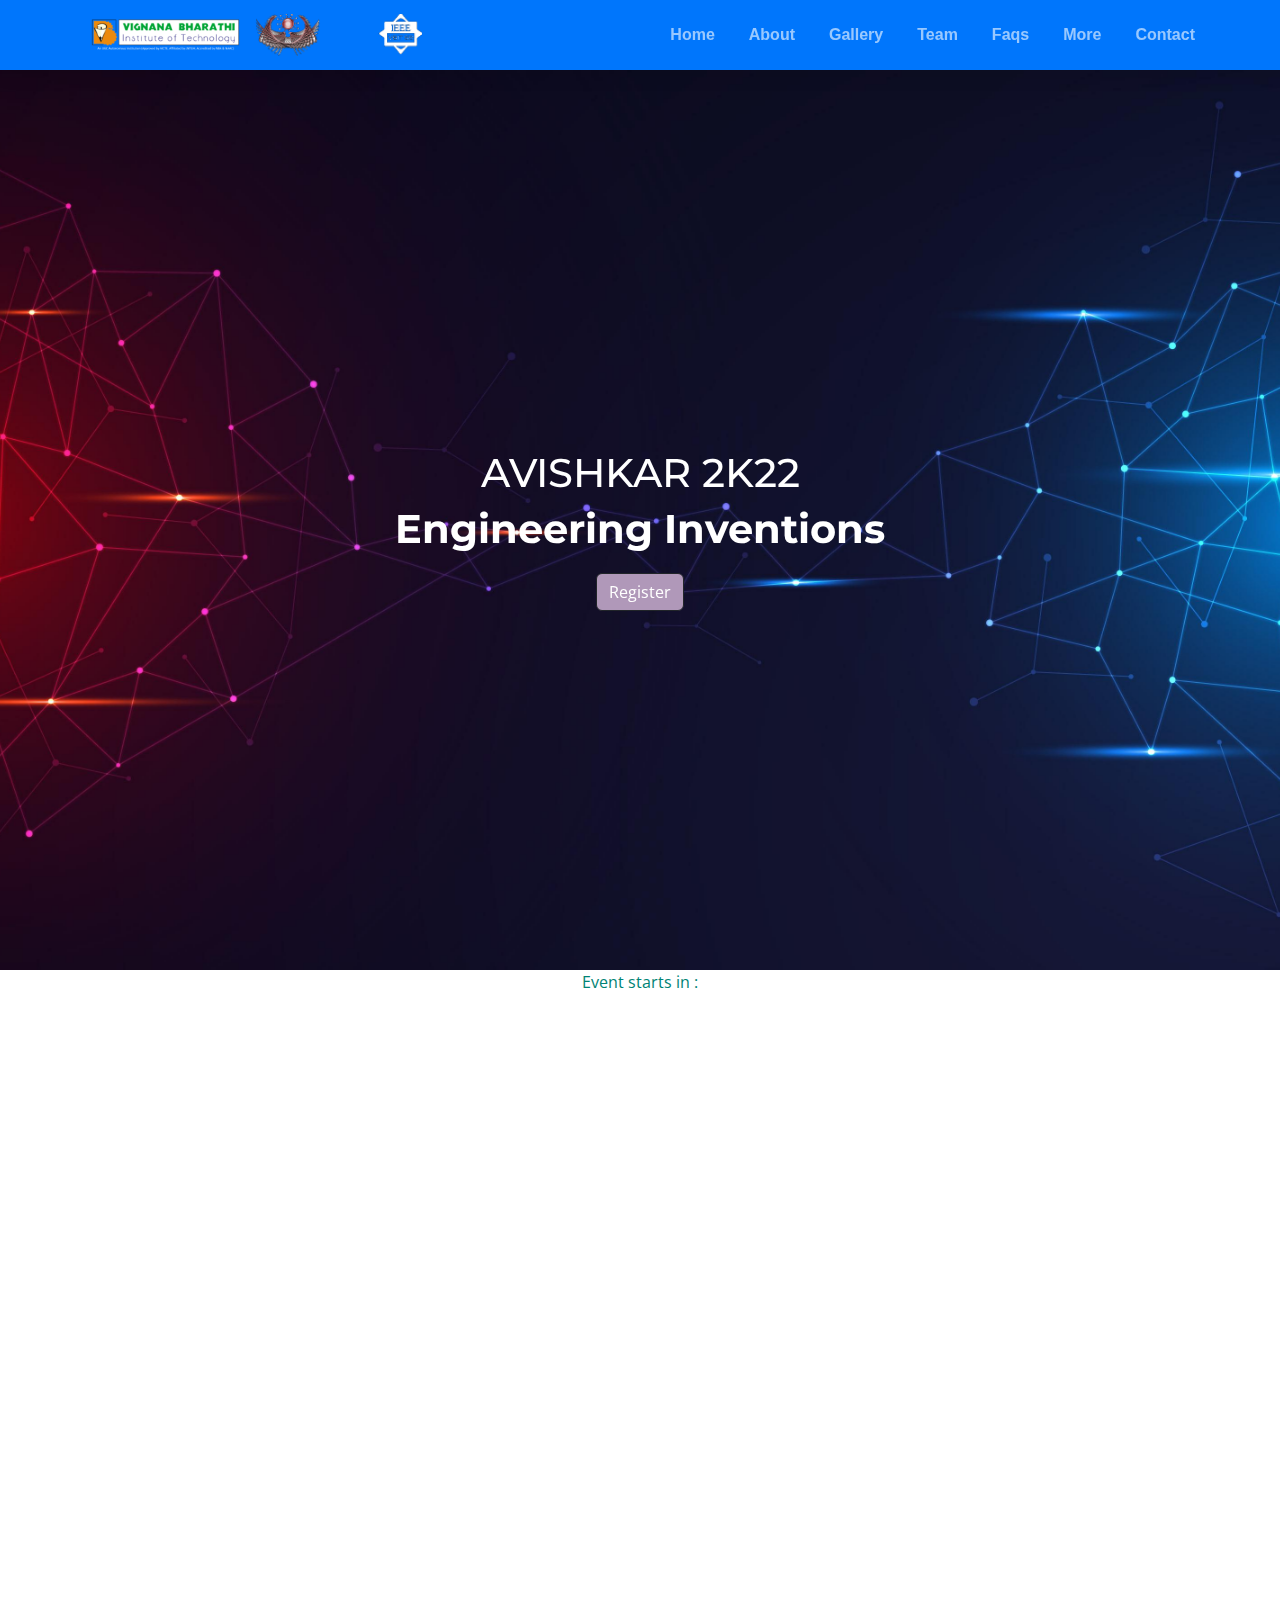
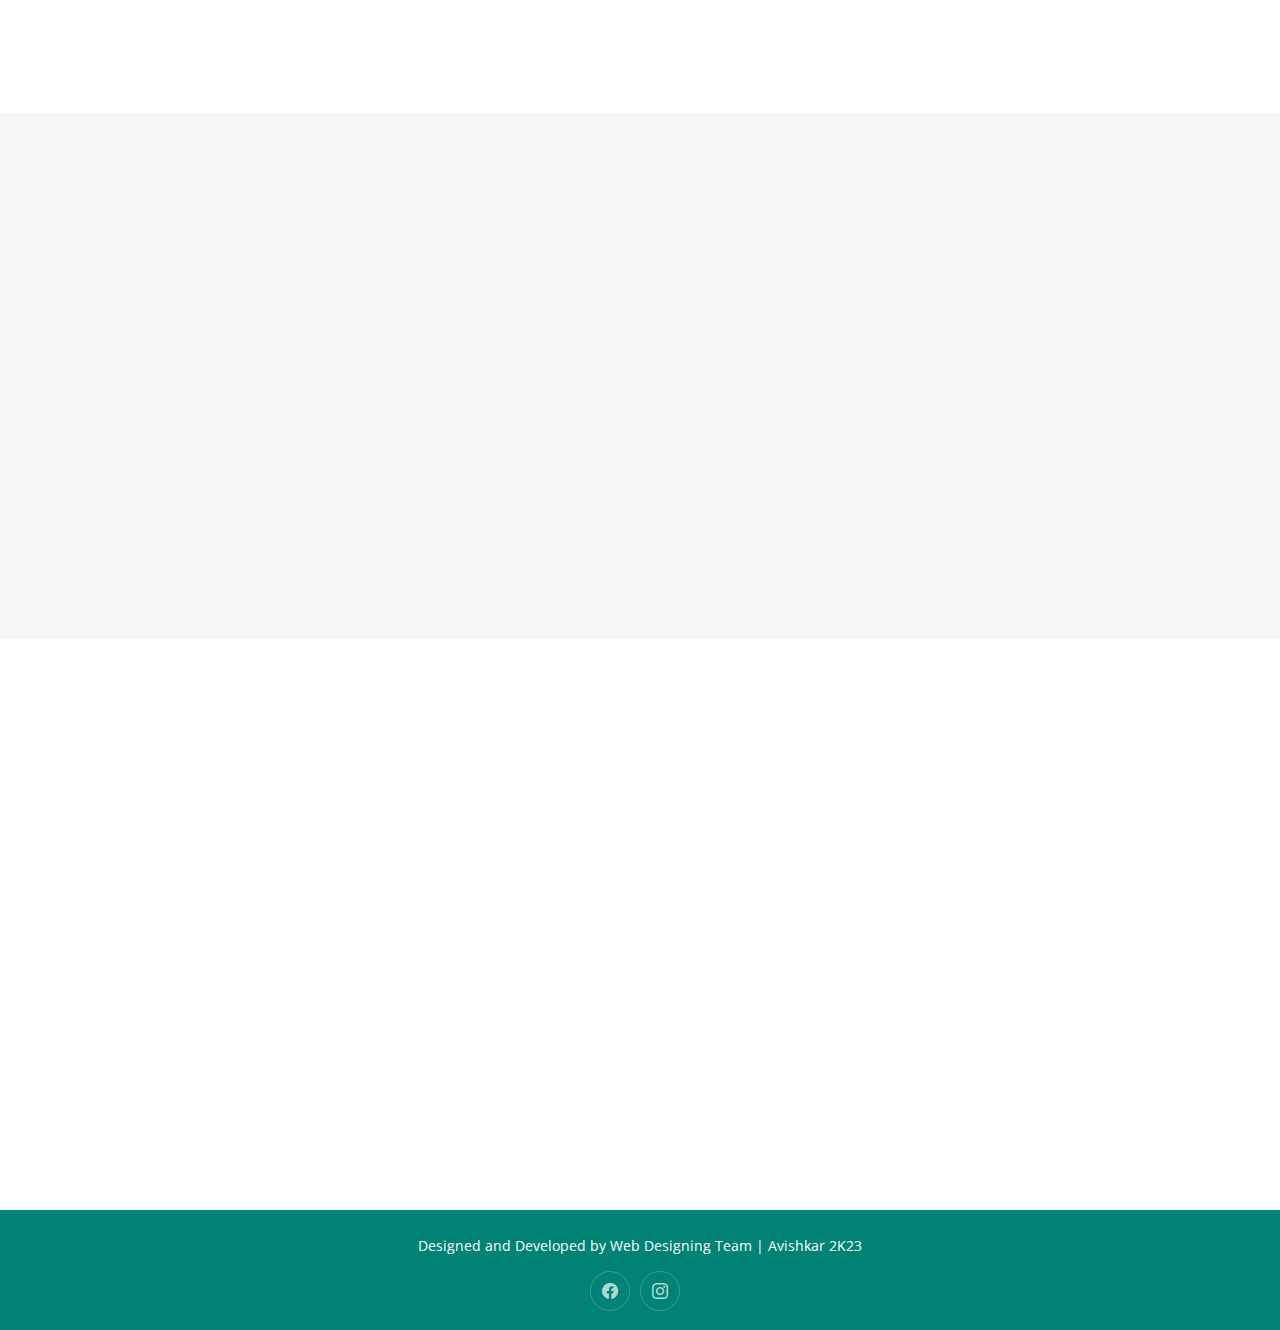
==== commit 5dcf1eb8: "intial" ====
--- a/index.html
+++ b/index.html
@@ -1,394 +1,394 @@
-<!DOCTYPE html>
-<html lang="en">
-
-<head>
-  <meta charset="utf-8">
-  <meta content="width=device-width, initial-scale=1.0" name="viewport">
-
-  <title>AVISHKAR 2K23</title>
-  <meta content="" name="description">
-  <meta content="" name="keywords">
-  
-
-  <!-- Favicons -->
-  <link href="assets/img/favicon.png" rel="icon">
-  <link href="assets/img/apple-touch-icon.png" rel="apple-touch-icon">
-
-  <!-- Google Fonts -->
-  <link rel="preconnect" href="https://fonts.googleapis.com">
-  <link rel="preconnect" href="https://fonts.gstatic.com" crossorigin>
-  <link href="https://fonts.googleapis.com/css2?family=Open+Sans:ital,wght@0,300;0,400;0,500;0,600;0,700;1,300;1,400;1,600;1,700&family=Montserrat:ital,wght@0,300;0,400;0,500;0,600;0,700;1,300;1,400;1,500;1,600;1,700&family=Raleway:ital,wght@0,300;0,400;0,500;0,600;0,700;1,300;1,400;1,500;1,600;1,700&display=swap" rel="stylesheet">
-
-  <!-- Vendor CSS Files -->
-  <link href="assets/vendor/bootstrap/css/bootstrap.min.css" rel="stylesheet">
-  <link href="assets/vendor/bootstrap-icons/bootstrap-icons.css" rel="stylesheet">
-  <link href="assets/vendor/aos/aos.css" rel="stylesheet">
-  <link href="assets/vendor/glightbox/css/glightbox.min.css" rel="stylesheet">
-  <link href="assets/vendor/swiper/swiper-bundle.min.css" rel="stylesheet">
-
-  <!-- Template Main CSS File -->
-  <link href="assets/css/main.css" rel="stylesheet">
-
-  <!-- =======================================================
-  * Template Name: Impact - v1.2.0
-  * Template URL: https://bootstrapmade.com/impact-bootstrap-business-website-template/
-  * Author: BootstrapMade.com
-  * License: https://bootstrapmade.com/license/
-  ======================================================== -->
-</head>
-
-<body>
-
-  <!-- ======= Header ======= --
-  <section id="topbar" class="topbar d-flex align-items-center">
-    <div class="container d-flex justify-content-center justify-content-md-between">
-      <div class="contact-info d-flex align-items-center">
-        <i class="bi bi-envelope d-flex align-items-center"><a href="mailto:avishkar2k23@gmail.com">Avishkar2k23@gmail.com</a></i>
-        <i class="bi bi-phone d-flex align-items-center ms-4"><span>+91 7815831495</span></i>
-      </div>
-      <div class="social-links d-none d-md-flex align-items-center">
-        <a href="#" class="facebook"><i class="bi bi-facebook"></i></a>
-        <a href="#" class="instagram"><i class="bi bi-instagram"></i></a>
-      </div>
-    </div>
-  </section><!-- End Top Bar -->
-
-  <header id="header" class="header d-flex align-items-center">
-
-    <div class="container-fluid container-xl d-flex align-items-center justify-content-between">
-      <a href="index.html" class="logo d-flex align-items-center">
-        <!-- Uncomment the line below if you also wish to use an image logo -->
-        <img src="assets/img/vbitlogo.png" alt="">
-        <img src="assets/img/avishkar2023finallogo.png" alt="">
-      </a>
-      <nav id="navbar" class="navbar">
-        <ul>
-          <li><a href="index.html">Home</a></li>
-          <li><a href="aboutevent.html">About</a></li>
-          <li><a href="gallery.html">Gallery</a></li>
-          <li><a href="team.html">Team</a></li>
-          <li><a href="faqs.html">Faqs</a></li>
-          <li><a href="more.html">More</a></li>
-          <li><a href="contact.html">Contact</a></li>
-        </ul>
-      </nav><!-- .navbar -->
-
-      <i class="mobile-nav-toggle mobile-nav-show bi bi-list"></i>
-      <i class="mobile-nav-toggle mobile-nav-hide d-none bi bi-x"></i>
-
-    </div>
-  </header><!-- End Header -->
-  <!-- End Header -->
-
-  <!-- ======= Hero Section ======= -->
-  <section id="hero" class="hero">
-    <main id="testimonials mainpic" class="testimonials">
-      <div class="container" data-aos="fade-up">
-        <div class="slides-1 swiper" data-aos="fade-up" data-aos-delay="100">
-          <div class="swiper-wrapper" >
-
-            <div class="swiper-slide">
-              <div class="testimonial-wraps" style="display: flex; position: relative; justify-content: center; align-items: center;">
-                <div class="testimonial-items">
-                  <h1 style="color: white;">AVISHKAR 2K22</h1>
-                  <h2>Engineering Inventions</h2>
-                  <a href="" class="btn btn-dark but" target="blank">Register</a>
-                </div>
-              </div>
-            </div><!-- End testimonial item -->
-
-            <div class="swiper-slide">
-              <div class="testimonial-wraps" style="display: flex;  justify-content: center; align-items: center;">
-                <div class="testimonial-items">
-                  <h1 style="color: white;">The Most Awaited Event is Back</h1>
-                  <h2>Unleash your potential</h2>
-                  </a><a href="" class="btn btn-dark but" target="blank">Register</a>
-                </div>
-              </div>
-            </div><!-- End testimonial item -->
-
-            
-
-          </div>
-        </div>
-
-      </div>
-    </main>
-  </section>
-   
-    <!-- End Testimonials Section -->
-  <!-- End Hero Section -->
-  <div class="timer">
-		<script src="https://cdn.logwork.com/widget/countdown.js"></script>
-<a href="https://logwork.com/countdown-x3jn" class="countdown-timer" data-timezone="Asia/Kolkata" data-date="2023-02-07 00:00">Event starts in :</a>
-	</div>
-  <main id="main">
-
-    <!-- ======= About Event Section ======= -->
-    <section id="about" class="about">
-      <div class="container" data-aos="fade-up">
-
-        <div class="section-header">
-          <h2>About Event</h2>
-        </div>
-
-        <div class="row rabout gy-4">
-          <div class="col-lg-6">
-            <img src="assets/img/Avk Logo.png" class="img-fluid avklogo rounded-4 mb-4" alt="">
-          </div>
-          <div class="col-lg-6">
-            <div class="content ps-0 ps-lg-5">              
-              <p>Avishkar, the flagship event of IEEE - VBIT SB, is a Technical Paper Presentation Competition held every year, exclusively for the first-year students of VBIT.</p>
-              <p>
-              In the year 2011, IEEE - VBIT SB was awarded the eminent "Darrel Chong Gold Student Activity Award" for organizing Avishkar, five years in a row. It exhorts students to ameliorate their presentational acquaintance and acquire expertise in leading-edge technologies. Avishkar indues students with the eloquence of language, enabling them to enhance their oratory skills and research ingenuity.
-              </p>
-
-            </div>
-          </div>
-        </div>
-
-      </div>
-    </section>
-    <!-- End About Event Section -->
-
-    <!-- ======= Portfolio Section ======= -->
-    <section id="portfolio" class="portfolio sections-bg">
-      <div class="container" data-aos="fade-up">
-
-        <div class="section-header">
-          <h2>Gallery</h2>
-        </div>
-
-        <div class="portfolio-isotope" data-portfolio-filter="*" data-portfolio-layout="masonry" data-portfolio-sort="original-order" data-aos="fade-up" data-aos-delay="100">
-
-          <!--div>
-            <ul class="portfolio-flters">
-              <li data-filter="*" class="filter-active">All</li>
-            </ul><!-- End Portfolio Filters --
-          </div-->
-
-          <div class="row gy-4 portfolio-container">
-
-            <div class="col-xl-4 col-md-6 portfolio-item filter-app">
-              <div class="portfolio-wrap">
-                <a href="assets/img/portfolio/app-1.jpg" data-gallery="portfolio-gallery-app" class="glightbox"><img src="assets/img/portfolio/app-1.jpg" class="img-fluid" alt=""></a>
-                <!--div class="portfolio-info">
-                  <h4><a href="portfolio-details.html" title="More Details">App 1</a></h4>
-                  <p>Lorem ipsum, dolor sit amet consectetur</p>
-                </div-->
-              </div>
-            </div><!-- End Portfolio Item -->
-
-            <div class="col-xl-4 col-md-6 portfolio-item filter-product">
-              <div class="portfolio-wrap">
-                <a href="assets/img/portfolio/product-1.jpg" data-gallery="portfolio-gallery-app" class="glightbox"><img src="assets/img/portfolio/product-1.jpg" class="img-fluid" alt=""></a>
-                <!--div class="portfolio-info">
-                  <h4><a href="portfolio-details.html" title="More Details">Product 1</a></h4>
-                  <p>Lorem ipsum, dolor sit amet consectetur</p>
-                </div-->
-              </div>
-            </div><!-- End Portfolio Item -->
-
-            <div class="col-xl-4 col-md-6 portfolio-item filter-branding">
-              <div class="portfolio-wrap">
-                <a href="assets/img/portfolio/branding-1.jpg" data-gallery="portfolio-gallery-app" class="glightbox"><img src="assets/img/portfolio/branding-1.jpg" class="img-fluid" alt=""></a>
-                <!--div class="portfolio-info">
-                  <h4><a href="portfolio-details.html" title="More Details">Branding 1</a></h4>
-                  <p>Lorem ipsum, dolor sit amet consectetur</p>
-                </div-->
-              </div>
-            </div><!-- End Portfolio Item -->
-
-            
-
-          </div><!-- End Portfolio Container -->
-
-        </div>
-
-      </div>
-    </section><!-- End Portfolio Section -->
-
-    <!-- ======= Testimonials Section ======= -->
-    <section id="testimonials" class="testimonials">
-      <div class="container" data-aos="fade-up">
-
-        <div class="section-header">
-          <h2>Testimonials</h2>
-        </div>
-
-        <div class="slides-3 swiper" data-aos="fade-up" data-aos-delay="100">
-          <div class="swiper-wrapper">
-
-            <div class="swiper-slide">
-              <div class="testimonial-wrap">
-                <div class="testimonial-item">
-                  <div class="d-flex align-items-center">
-                    <img src="assets/img/testimonials/testimonials-1.jpg" class="testimonial-img flex-shrink-0" alt="">
-                    <div>
-                      <h3>Saul Goodman</h3>
-                      <h4>Ceo &amp; Founder</h4>
-                    </div>
-                  </div>
-                  <p>
-                    <i class="bi bi-quote quote-icon-left"></i>
-                    Proin iaculis purus consequat sem cure digni ssim donec porttitora entum suscipit rhoncus. Accusantium quam, ultricies eget id, aliquam eget nibh et. Maecen aliquam, risus at semper.
-                    <i class="bi bi-quote quote-icon-right"></i>
-                  </p>
-                </div>
-              </div>
-            </div><!-- End testimonial item -->
-
-            <div class="swiper-slide">
-              <div class="testimonial-wrap">
-                <div class="testimonial-item">
-                  <div class="d-flex align-items-center">
-                    <img src="assets/img/testimonials/testimonials-2.jpg" class="testimonial-img flex-shrink-0" alt="">
-                    <div>
-                      <h3>Sara Wilsson</h3>
-                      <h4>Designer</h4>
-                    </div>
-                  </div>
-                  <p>
-                    <i class="bi bi-quote quote-icon-left"></i>
-                    Export tempor illum tamen malis malis eram quae irure esse labore quem cillum quid cillum eram malis quorum velit fore eram velit sunt aliqua noster fugiat irure amet legam anim culpa.
-                    <i class="bi bi-quote quote-icon-right"></i>
-                  </p>
-                </div>
-              </div>
-            </div><!-- End testimonial item -->
-
-            <div class="swiper-slide">
-              <div class="testimonial-wrap">
-                <div class="testimonial-item">
-                  <div class="d-flex align-items-center">
-                    <img src="assets/img/testimonials/testimonials-3.jpg" class="testimonial-img flex-shrink-0" alt="">
-                    <div>
-                      <h3>Jena Karlis</h3>
-                      <h4>Store Owner</h4>
-                    </div>
-                  </div>
-                  <p>
-                    <i class="bi bi-quote quote-icon-left"></i>
-                    Enim nisi quem export duis labore cillum quae magna enim sint quorum nulla quem veniam duis minim tempor labore quem eram duis noster aute amet eram fore quis sint minim.
-                    <i class="bi bi-quote quote-icon-right"></i>
-                  </p>
-                </div>
-              </div>
-            </div><!-- End testimonial item -->
-
-            <div class="swiper-slide">
-              <div class="testimonial-wrap">
-                <div class="testimonial-item">
-                  <div class="d-flex align-items-center">
-                    <img src="assets/img/testimonials/testimonials-4.jpg" class="testimonial-img flex-shrink-0" alt="">
-                    <div>
-                      <h3>Matt Brandon</h3>
-                      <h4>Freelancer</h4>
-                    </div>
-                  </div>
-                  <p>
-                    <i class="bi bi-quote quote-icon-left"></i>
-                    Fugiat enim eram quae cillum dolore dolor amet nulla culpa multos export minim fugiat minim velit minim dolor enim duis veniam ipsum anim magna sunt elit fore quem dolore.
-                    <i class="bi bi-quote quote-icon-right"></i>
-                  </p>
-                </div>
-              </div>
-            </div><!-- End testimonial item -->
-
-            <div class="swiper-slide">
-              <div class="testimonial-wrap">
-                <div class="testimonial-item">
-                  <div class="d-flex align-items-center">
-                    <img src="assets/img/testimonials/testimonials-5.jpg" class="testimonial-img flex-shrink-0" alt="">
-                    <div>
-                      <h3>John Larson</h3>
-                      <h4>Entrepreneur</h4>
-                    </div>
-                  </div>
-                  <p>
-                    <i class="bi bi-quote quote-icon-left"></i>
-                    Quis quorum aliqua sint quem legam fore sunt eram irure aliqua veniam tempor noster veniam enim culpa labore duis sunt culpa nulla illum cillum fugiat legam esse veniam culpa fore.
-                    <i class="bi bi-quote quote-icon-right"></i>
-                  </p>
-                </div>
-              </div>
-            </div><!-- End testimonial item -->
-
-            <div class="swiper-slide">
-              <div class="testimonial-wrap">
-                <div class="testimonial-item">
-                  <div class="d-flex align-items-center">
-                    <img src="assets/img/testimonials/testimonials-5.jpg" class="testimonial-img flex-shrink-0" alt="">
-                    <div>
-                      <h3>John Larson</h3>
-                      <h4>Entrepreneur</h4>
-                    </div>
-                  </div>
-                  <p>
-                    <i class="bi bi-quote quote-icon-left"></i>
-                    Quis quorum aliqua sint quem legam fore sunt eram irure aliqua veniam tempor noster veniam enim culpa labore duis sunt culpa nulla illum cillum fugiat legam esse veniam culpa fore.
-                    <i class="bi bi-quote quote-icon-right"></i>
-                  </p>
-                </div>
-              </div>
-            </div><!-- End testimonial item -->
-
-          </div>
-          <div class="swiper-pagination"></div>
-        </div>
-
-      </div>
-    </section><!-- End Testimonials Section -->
-
-    
-
-    
-
-    
-
-    
-
-  </main><!-- End #main -->
-
-  <!-- ======= Footer ======= -->
-  <footer id="footer" class="footer">
-
-    <div class="container mt-4">
-      <div class="copyright">
-        Designed and Developed by Web Designing Team | Avishkar 2K23
-        <div class="social-links d-flex " style="justify-content: center; margin: 15px 0px;">
-            <a href="https://m.facebook.com/avishkar2k23/" class="facebook"><i class="bi bi-facebook"></i></a>
-            <a href="https://instagram.com/avishkar2k23" class="instagram"><i class="bi bi-instagram"></i></a>
-        </div>
-      </div>
-      <div class="credits">
-        <!-- All the links in the footer should remain intact. -->
-        <!-- You can delete the links only if you purchased the pro version. -->
-        <!-- Licensing information: https://bootstrapmade.com/license/ -->
-        <!-- Purchase the pro version with working PHP/AJAX contact form: https://bootstrapmade.com/impact-bootstrap-business-website-template/ -->
-        <!--Designed by <a href="https://bootstrapmade.com/">BootstrapMade</a-->
-      </div>
-    </div>
-
-  </footer><!-- End Footer -->
-  <!-- End Footer -->
-
-  <a href="#" class="scroll-top d-flex align-items-center justify-content-center"><i class="bi bi-arrow-up-short"></i></a>
-
-  <div id="preloader"></div>
-
-  <!-- Vendor JS Files -->
-  <script src="assets/vendor/bootstrap/js/bootstrap.bundle.min.js"></script>
-  <script src="assets/vendor/aos/aos.js"></script>
-  <script src="assets/vendor/glightbox/js/glightbox.min.js"></script>
-  <script src="assets/vendor/purecounter/purecounter_vanilla.js"></script>
-  <script src="assets/vendor/swiper/swiper-bundle.min.js"></script>
-  <script src="assets/vendor/isotope-layout/isotope.pkgd.min.js"></script>
-  <script src="assets/vendor/php-email-form/validate.js"></script>
-
-  <!-- Template Main JS File -->
-  <script src="assets/js/main.js"></script>
-
-</body>
-
+<!DOCTYPE html>
+<html lang="en">
+
+<head>
+  <meta charset="utf-8">
+  <meta content="width=device-width, initial-scale=1.0" name="viewport">
+
+  <title>AVISHKAR 2K23</title>
+  <meta content="" name="description">
+  <meta content="" name="keywords">
+  
+
+  <!-- Favicons -->
+  <link href="assets/img/favicon.png" rel="icon">
+  <link href="assets/img/apple-touch-icon.png" rel="apple-touch-icon">
+
+  <!-- Google Fonts -->
+  <link rel="preconnect" href="https://fonts.googleapis.com">
+  <link rel="preconnect" href="https://fonts.gstatic.com" crossorigin>
+  <link href="https://fonts.googleapis.com/css2?family=Open+Sans:ital,wght@0,300;0,400;0,500;0,600;0,700;1,300;1,400;1,600;1,700&family=Montserrat:ital,wght@0,300;0,400;0,500;0,600;0,700;1,300;1,400;1,500;1,600;1,700&family=Raleway:ital,wght@0,300;0,400;0,500;0,600;0,700;1,300;1,400;1,500;1,600;1,700&display=swap" rel="stylesheet">
+
+  <!-- Vendor CSS Files -->
+  <link href="assets/vendor/bootstrap/css/bootstrap.min.css" rel="stylesheet">
+  <link href="assets/vendor/bootstrap-icons/bootstrap-icons.css" rel="stylesheet">
+  <link href="assets/vendor/aos/aos.css" rel="stylesheet">
+  <link href="assets/vendor/glightbox/css/glightbox.min.css" rel="stylesheet">
+  <link href="assets/vendor/swiper/swiper-bundle.min.css" rel="stylesheet">
+
+  <!-- Template Main CSS File -->
+  <link href="assets/css/main.css" rel="stylesheet">
+
+  <!-- =======================================================
+  * Template Name: Impact - v1.2.0
+  * Template URL: https://bootstrapmade.com/impact-bootstrap-business-website-template/
+  * Author: BootstrapMade.com
+  * License: https://bootstrapmade.com/license/
+  ======================================================== -->
+</head>
+
+<body>
+
+  <!-- ======= Header ======= --
+  <section id="topbar" class="topbar d-flex align-items-center">
+    <div class="container d-flex justify-content-center justify-content-md-between">
+      <div class="contact-info d-flex align-items-center">
+        <i class="bi bi-envelope d-flex align-items-center"><a href="mailto:avishkar2k23@gmail.com">Avishkar2k23@gmail.com</a></i>
+        <i class="bi bi-phone d-flex align-items-center ms-4"><span>+91 7815831495</span></i>
+      </div>
+      <div class="social-links d-none d-md-flex align-items-center">
+        <a href="#" class="facebook"><i class="bi bi-facebook"></i></a>
+        <a href="#" class="instagram"><i class="bi bi-instagram"></i></a>
+      </div>
+    </div>
+  </section><!-- End Top Bar -->
+
+  <header id="header" class="header d-flex align-items-center">
+
+    <div class="container-fluid container-xl d-flex align-items-center justify-content-between">
+      <a href="index.html" class="logo d-flex align-items-center">
+        <!-- Uncomment the line below if you also wish to use an image logo -->
+        <img src="assets/img/vbitlogo.png" alt="">
+        <img src="assets/img/avishkar2023finallogo.png" alt="">
+      </a>
+      <nav id="navbar" class="navbar">
+        <ul>
+          <li><a href="index.html">Home</a></li>
+          <li><a href="aboutevent.html">About</a></li>
+          <li><a href="gallery.html">Gallery</a></li>
+          <li><a href="team.html">Team</a></li>
+          <li><a href="faqs.html">Faqs</a></li>
+          <li><a href="more.html">More</a></li>
+          <li><a href="contact.html">Contact</a></li>
+        </ul>
+      </nav><!-- .navbar -->
+
+      <i class="mobile-nav-toggle mobile-nav-show bi bi-list"></i>
+      <i class="mobile-nav-toggle mobile-nav-hide d-none bi bi-x"></i>
+
+    </div>
+  </header><!-- End Header -->
+  <!-- End Header -->
+
+  <!-- ======= Hero Section ======= -->
+  <section id="hero" class="hero">
+    <main id="testimonials mainpic" class="mainpic testimonials">
+      <div class="container" data-aos="fade-up">
+        <div class="slides-1 swiper" data-aos="fade-up" data-aos-delay="100">
+          <div class="swiper-wrapper" >
+
+            <div class="swiper-slide">
+              <div class="testimonial-wraps" style="display: flex; position: relative; justify-content: center; align-items: center;">
+                <div class="testimonial-items">
+                  <h1 style="color: white;">AVISHKAR 2K22</h1>
+                  <h2>Engineering Inventions</h2>
+                  <a href="" class="btn btn-dark but" target="blank">Register</a>
+                </div>
+              </div>
+            </div><!-- End testimonial item -->
+
+            <div class="swiper-slide">
+              <div class="testimonial-wraps" style="display: flex;  justify-content: center; align-items: center;">
+                <div class="testimonial-items">
+                  <h1 style="color: white;">The Most Awaited Event is Back</h1>
+                  <h2>Unleash your potential</h2>
+                  </a><a href="" class="btn btn-dark but" target="blank">Register</a>
+                </div>
+              </div>
+            </div><!-- End testimonial item -->
+
+            
+
+          </div>
+        </div>
+
+      </div>
+    </main>
+  </section>
+   
+    <!-- End Testimonials Section -->
+  <!-- End Hero Section -->
+  <div class="timer">
+		<script src="https://cdn.logwork.com/widget/countdown.js"></script>
+<a href="https://logwork.com/countdown-x3jn" class="countdown-timer" data-timezone="Asia/Kolkata" data-date="2023-02-07 00:00">Event starts in :</a>
+	</div>
+  <main id="main">
+
+    <!-- ======= About Event Section ======= -->
+    <section id="about" class="about">
+      <div class="container" data-aos="fade-up">
+
+        <div class="section-header">
+          <h2>About Event</h2>
+        </div>
+
+        <div class="row rabout gy-4">
+          <div class="col-lg-6">
+            <img src="assets/img/Avk Logo.png" class="img-fluid avklogo rounded-4 mb-4" alt="">
+          </div>
+          <div class="col-lg-6">
+            <div class="content ps-0 ps-lg-5">              
+              <p style="text-align: justify;">Avishkar, the flagship event of IEEE - VBIT SB, is a Technical Paper Presentation Competition held every year, exclusively for the first-year students of VBIT.</p>
+              <p style="text-align: justify;">
+              In the year 2011, IEEE - VBIT SB was awarded the eminent "Darrel Chong Gold Student Activity Award" for organizing Avishkar, five years in a row. It exhorts students to ameliorate their presentational acquaintance and acquire expertise in leading-edge technologies. Avishkar indues students with the eloquence of language, enabling them to enhance their oratory skills and research ingenuity.
+              </p>
+
+            </div>
+          </div>
+        </div>
+
+      </div>
+    </section>
+    <!-- End About Event Section -->
+
+    <!-- ======= Portfolio Section ======= -->
+    <section id="portfolio" class="portfolio sections-bg">
+      <div class="container" data-aos="fade-up">
+
+        <div class="section-header">
+          <h2>Gallery</h2>
+        </div>
+
+        <div class="portfolio-isotope" data-portfolio-filter="*" data-portfolio-layout="masonry" data-portfolio-sort="original-order" data-aos="fade-up" data-aos-delay="100">
+
+          <!--div>
+            <ul class="portfolio-flters">
+              <li data-filter="*" class="filter-active">All</li>
+            </ul><!-- End Portfolio Filters --
+          </div-->
+
+          <div class="row gy-4 portfolio-container">
+
+            <div class="col-xl-4 col-md-6 portfolio-item filter-app">
+              <div class="portfolio-wrap">
+                <a href="assets/img/portfolio/app-1.jpg" data-gallery="portfolio-gallery-app" class="glightbox"><img src="assets/img/portfolio/app-1.jpg" class="img-fluid" alt=""></a>
+                <!--div class="portfolio-info">
+                  <h4><a href="portfolio-details.html" title="More Details">App 1</a></h4>
+                  <p>Lorem ipsum, dolor sit amet consectetur</p>
+                </div-->
+              </div>
+            </div><!-- End Portfolio Item -->
+
+            <div class="col-xl-4 col-md-6 portfolio-item filter-product">
+              <div class="portfolio-wrap">
+                <a href="assets/img/portfolio/product-1.jpg" data-gallery="portfolio-gallery-app" class="glightbox"><img src="assets/img/portfolio/product-1.jpg" class="img-fluid" alt=""></a>
+                <!--div class="portfolio-info">
+                  <h4><a href="portfolio-details.html" title="More Details">Product 1</a></h4>
+                  <p>Lorem ipsum, dolor sit amet consectetur</p>
+                </div-->
+              </div>
+            </div><!-- End Portfolio Item -->
+
+            <div class="col-xl-4 col-md-6 portfolio-item filter-branding">
+              <div class="portfolio-wrap">
+                <a href="assets/img/portfolio/branding-1.jpg" data-gallery="portfolio-gallery-app" class="glightbox"><img src="assets/img/portfolio/branding-1.jpg" class="img-fluid" alt=""></a>
+                <!--div class="portfolio-info">
+                  <h4><a href="portfolio-details.html" title="More Details">Branding 1</a></h4>
+                  <p>Lorem ipsum, dolor sit amet consectetur</p>
+                </div-->
+              </div>
+            </div><!-- End Portfolio Item -->
+
+            
+
+          </div><!-- End Portfolio Container -->
+
+        </div>
+
+      </div>
+    </section><!-- End Portfolio Section -->
+
+    <!-- ======= Testimonials Section ======= -->
+    <section id="testimonials" class="testimonials">
+      <div class="container" data-aos="fade-up">
+
+        <div class="section-header">
+          <h2>Testimonials</h2>
+        </div>
+
+        <div class="slides-3 swiper" data-aos="fade-up" data-aos-delay="100">
+          <div class="swiper-wrapper">
+
+            <div class="swiper-slide">
+              <div class="testimonial-wrap">
+                <div class="testimonial-item">
+                  <div class="d-flex align-items-center">
+                    <img src="assets/img/testimonials/testimonials-1.jpg" class="testimonial-img flex-shrink-0" alt="">
+                    <div>
+                      <h3>Saul Goodman</h3>
+                      <h4>Ceo &amp; Founder</h4>
+                    </div>
+                  </div>
+                  <p>
+                    <i class="bi bi-quote quote-icon-left"></i>
+                    Proin iaculis purus consequat sem cure digni ssim donec porttitora entum suscipit rhoncus. Accusantium quam, ultricies eget id, aliquam eget nibh et. Maecen aliquam, risus at semper.
+                    <i class="bi bi-quote quote-icon-right"></i>
+                  </p>
+                </div>
+              </div>
+            </div><!-- End testimonial item -->
+
+            <div class="swiper-slide">
+              <div class="testimonial-wrap">
+                <div class="testimonial-item">
+                  <div class="d-flex align-items-center">
+                    <img src="assets/img/testimonials/testimonials-2.jpg" class="testimonial-img flex-shrink-0" alt="">
+                    <div>
+                      <h3>Sara Wilsson</h3>
+                      <h4>Designer</h4>
+                    </div>
+                  </div>
+                  <p>
+                    <i class="bi bi-quote quote-icon-left"></i>
+                    Export tempor illum tamen malis malis eram quae irure esse labore quem cillum quid cillum eram malis quorum velit fore eram velit sunt aliqua noster fugiat irure amet legam anim culpa.
+                    <i class="bi bi-quote quote-icon-right"></i>
+                  </p>
+                </div>
+              </div>
+            </div><!-- End testimonial item -->
+
+            <div class="swiper-slide">
+              <div class="testimonial-wrap">
+                <div class="testimonial-item">
+                  <div class="d-flex align-items-center">
+                    <img src="assets/img/testimonials/testimonials-3.jpg" class="testimonial-img flex-shrink-0" alt="">
+                    <div>
+                      <h3>Jena Karlis</h3>
+                      <h4>Store Owner</h4>
+                    </div>
+                  </div>
+                  <p>
+                    <i class="bi bi-quote quote-icon-left"></i>
+                    Enim nisi quem export duis labore cillum quae magna enim sint quorum nulla quem veniam duis minim tempor labore quem eram duis noster aute amet eram fore quis sint minim.
+                    <i class="bi bi-quote quote-icon-right"></i>
+                  </p>
+                </div>
+              </div>
+            </div><!-- End testimonial item -->
+
+            <div class="swiper-slide">
+              <div class="testimonial-wrap">
+                <div class="testimonial-item">
+                  <div class="d-flex align-items-center">
+                    <img src="assets/img/testimonials/testimonials-4.jpg" class="testimonial-img flex-shrink-0" alt="">
+                    <div>
+                      <h3>Matt Brandon</h3>
+                      <h4>Freelancer</h4>
+                    </div>
+                  </div>
+                  <p>
+                    <i class="bi bi-quote quote-icon-left"></i>
+                    Fugiat enim eram quae cillum dolore dolor amet nulla culpa multos export minim fugiat minim velit minim dolor enim duis veniam ipsum anim magna sunt elit fore quem dolore.
+                    <i class="bi bi-quote quote-icon-right"></i>
+                  </p>
+                </div>
+              </div>
+            </div><!-- End testimonial item -->
+
+            <div class="swiper-slide">
+              <div class="testimonial-wrap">
+                <div class="testimonial-item">
+                  <div class="d-flex align-items-center">
+                    <img src="assets/img/testimonials/testimonials-5.jpg" class="testimonial-img flex-shrink-0" alt="">
+                    <div>
+                      <h3>John Larson</h3>
+                      <h4>Entrepreneur</h4>
+                    </div>
+                  </div>
+                  <p>
+                    <i class="bi bi-quote quote-icon-left"></i>
+                    Quis quorum aliqua sint quem legam fore sunt eram irure aliqua veniam tempor noster veniam enim culpa labore duis sunt culpa nulla illum cillum fugiat legam esse veniam culpa fore.
+                    <i class="bi bi-quote quote-icon-right"></i>
+                  </p>
+                </div>
+              </div>
+            </div><!-- End testimonial item -->
+
+            <div class="swiper-slide">
+              <div class="testimonial-wrap">
+                <div class="testimonial-item">
+                  <div class="d-flex align-items-center">
+                    <img src="assets/img/testimonials/testimonials-5.jpg" class="testimonial-img flex-shrink-0" alt="">
+                    <div>
+                      <h3>John Larson</h3>
+                      <h4>Entrepreneur</h4>
+                    </div>
+                  </div>
+                  <p>
+                    <i class="bi bi-quote quote-icon-left"></i>
+                    Quis quorum aliqua sint quem legam fore sunt eram irure aliqua veniam tempor noster veniam enim culpa labore duis sunt culpa nulla illum cillum fugiat legam esse veniam culpa fore.
+                    <i class="bi bi-quote quote-icon-right"></i>
+                  </p>
+                </div>
+              </div>
+            </div><!-- End testimonial item -->
+
+          </div>
+          <div class="swiper-pagination"></div>
+        </div>
+
+      </div>
+    </section><!-- End Testimonials Section -->
+
+    
+
+    
+
+    
+
+    
+
+  </main><!-- End #main -->
+
+  <!-- ======= Footer ======= -->
+  <footer id="footer" class="footer">
+
+    <div class="container mt-4">
+      <div class="copyright">
+        Designed and Developed by Web Designing Team | Avishkar 2K23
+        <div class="social-links d-flex " style="justify-content: center; margin: 15px 0px;">
+            <a href="https://m.facebook.com/avishkar2k23/" class="facebook"><i class="bi bi-facebook"></i></a>
+            <a href="https://instagram.com/avishkar2k23" class="instagram"><i class="bi bi-instagram"></i></a>
+        </div>
+      </div>
+      <div class="credits">
+        <!-- All the links in the footer should remain intact. -->
+        <!-- You can delete the links only if you purchased the pro version. -->
+        <!-- Licensing information: https://bootstrapmade.com/license/ -->
+        <!-- Purchase the pro version with working PHP/AJAX contact form: https://bootstrapmade.com/impact-bootstrap-business-website-template/ -->
+        <!--Designed by <a href="https://bootstrapmade.com/">BootstrapMade</a-->
+      </div>
+    </div>
+
+  </footer><!-- End Footer -->
+  <!-- End Footer -->
+
+  <a href="#" class="scroll-top d-flex align-items-center justify-content-center"><i class="bi bi-arrow-up-short"></i></a>
+
+  <div id="preloader"></div>
+
+  <!-- Vendor JS Files -->
+  <script src="assets/vendor/bootstrap/js/bootstrap.bundle.min.js"></script>
+  <script src="assets/vendor/aos/aos.js"></script>
+  <script src="assets/vendor/glightbox/js/glightbox.min.js"></script>
+  <script src="assets/vendor/purecounter/purecounter_vanilla.js"></script>
+  <script src="assets/vendor/swiper/swiper-bundle.min.js"></script>
+  <script src="assets/vendor/isotope-layout/isotope.pkgd.min.js"></script>
+  <script src="assets/vendor/php-email-form/validate.js"></script>
+
+  <!-- Template Main JS File -->
+  <script src="assets/js/main.js"></script>
+
+</body>
+
 </html>--- a/assets/css/main.css
+++ b/assets/css/main.css
@@ -5,45 +5,55 @@
 * License: https://bootstrapmade.com/license/
 */
 
+
 /*--------------------------------------------------------------
 # Set main reusable colors and fonts using CSS variables
 # Learn more about CSS variables at https://developer.mozilla.org/en-US/docs/Web/CSS/Using_CSS_custom_properties
 --------------------------------------------------------------*/
+
+
 /* Fonts */
+
 :root {
-  --font-default: "Open Sans", system-ui, -apple-system, "Segoe UI", Roboto, "Helvetica Neue", Arial, "Noto Sans", "Liberation Sans", sans-serif, "Apple Color Emoji", "Segoe UI Emoji", "Segoe UI Symbol", "Noto Color Emoji";
-  --font-primary: "Montserrat", sans-serif;
-  --font-secondary: "Poppins", sans-serif;
-}
+    --font-default: "Open Sans", system-ui, -apple-system, "Segoe UI", Roboto, "Helvetica Neue", Arial, "Noto Sans", "Liberation Sans", sans-serif, "Apple Color Emoji", "Segoe UI Emoji", "Segoe UI Symbol", "Noto Color Emoji";
+    --font-primary: "Montserrat", sans-serif;
+    --font-secondary: "Poppins", sans-serif;
+}
+
 
 /* Colors */
+
 :root {
-  --color-default: #222222;
-  --color-primary: #008374;
-  --color-secondary: #f85a40;
-}
+    --color-default: #222222;
+    --color-primary: #008374;
+    --color-secondary: #f85a40;
+}
+
 
 /* Smooth scroll behavior */
+
 :root {
-  scroll-behavior: smooth;
-}
+    scroll-behavior: smooth;
+}
+
 
 /*--------------------------------------------------------------
 # General
 --------------------------------------------------------------*/
+
 body {
-  font-family: var(--font-default);
-  color: var(--color-default);
+    font-family: var(--font-default);
+    color: var(--color-default);
 }
 
 a {
-  color: #008374;
-  text-decoration: none;
+    color: #008374;
+    text-decoration: none;
 }
 
 a:hover {
-  color: #00b6a1;
-  text-decoration: none;
+    color: #00b6a1;
+    text-decoration: none;
 }
 
 h1,
@@ -52,2730 +62,2762 @@
 h4,
 h5,
 h6 {
-  font-family: var(--font-primary);
-}
+    font-family: var(--font-primary);
+}
+
 
 /*--------------------------------------------------------------
 # Sections & Section Header
 --------------------------------------------------------------*/
+
 section {
-  padding: 60px 0;
-  overflow: hidden;
+    padding: 60px 0;
+    overflow: hidden;
 }
 
 .sections-bg {
-  background-color: #f6f6f6;
+    background-color: #f6f6f6;
 }
 
 .section-header {
-  text-align: center;
-  padding-bottom: 60px;
+    text-align: center;
+    padding-bottom: 60px;
 }
 
 .section-header h2 {
-  font-size: 32px;
-  font-weight: 600;
-  margin-bottom: 20px;
-  padding-bottom: 20px;
-  position: relative;
+    font-size: 32px;
+    font-weight: 600;
+    margin-bottom: 20px;
+    padding-bottom: 20px;
+    position: relative;
 }
 
 .section-header h2:after {
-  content: "";
-  position: absolute;
-  display: block;
-  width: 50px;
-  height: 3px;
-  background: var(--color-primary);
-  left: 0;
-  right: 0;
-  bottom: 0;
-  margin: auto;
+    content: "";
+    position: absolute;
+    display: block;
+    width: 50px;
+    height: 3px;
+    background: var(--color-primary);
+    left: 0;
+    right: 0;
+    bottom: 0;
+    margin: auto;
 }
 
 .section-header p {
-  margin-bottom: 0;
-  color: #6f6f6f;
-}
+    margin-bottom: 0;
+    color: #6f6f6f;
+}
+
 
 /*--------------------------------------------------------------
 # Breadcrumbs
 --------------------------------------------------------------*/
+
 .breadcrumbs .page-header {
-  padding: 60px 0 60px 0;
-  min-height: 20vh;
-  position: relative;
-  background-color: var(--color-primary);
+    padding: 60px 0 60px 0;
+    min-height: 20vh;
+    position: relative;
+    background-color: var(--color-primary);
 }
 
 .breadcrumbs .page-header h2 {
-  font-size: 56px;
-  font-weight: 500;
-  color: #fff;
-  font-family: var(--font-secondary);
+    font-size: 56px;
+    font-weight: 500;
+    color: #fff;
+    font-family: var(--font-secondary);
 }
 
 .breadcrumbs .page-header p {
-  color: rgba(255, 255, 255, 0.8);
+    color: rgba(255, 255, 255, 0.8);
 }
 
 .breadcrumbs nav {
-  background-color: #f6f6f6;
-  padding: 20px 0;
+    background-color: #f6f6f6;
+    padding: 20px 0;
 }
 
 .breadcrumbs nav ol {
-  display: flex;
-  flex-wrap: wrap;
-  list-style: none;
-  margin: 0;
-  padding: 0;
-  font-size: 16px;
-  font-weight: 600;
-  color: var(--color-default);
+    display: flex;
+    flex-wrap: wrap;
+    list-style: none;
+    margin: 0;
+    padding: 0;
+    font-size: 16px;
+    font-weight: 600;
+    color: var(--color-default);
 }
 
 .breadcrumbs nav ol a {
-  color: var(--color-primary);
-  transition: 0.3s;
+    color: var(--color-primary);
+    transition: 0.3s;
 }
 
 .breadcrumbs nav ol a:hover {
-  text-decoration: underline;
+    text-decoration: underline;
 }
 
 .breadcrumbs nav ol li+li {
-  padding-left: 10px;
+    padding-left: 10px;
 }
 
 .breadcrumbs nav ol li+li::before {
-  display: inline-block;
-  padding-right: 10px;
-  color: var(--color-secondary);
-  content: "/";
-}
+    display: inline-block;
+    padding-right: 10px;
+    color: var(--color-secondary);
+    content: "/";
+}
+
 
 /*--------------------------------------------------------------
 # Scroll top button
 --------------------------------------------------------------*/
+
 .scroll-top {
-  position: fixed;
-  visibility: hidden;
-  opacity: 0;
-  right: 15px;
-  bottom: -15px;
-  z-index: 99999;
-  background: var(--color-secondary);
-  width: 44px;
-  height: 44px;
-  border-radius: 50px;
-  transition: all 0.4s;
+    position: fixed;
+    visibility: hidden;
+    opacity: 0;
+    right: 15px;
+    bottom: -15px;
+    z-index: 99999;
+    background: var(--color-secondary);
+    width: 44px;
+    height: 44px;
+    border-radius: 50px;
+    transition: all 0.4s;
 }
 
 .scroll-top i {
-  font-size: 24px;
-  color: #fff;
-  line-height: 0;
+    font-size: 24px;
+    color: #fff;
+    line-height: 0;
 }
 
 .scroll-top:hover {
-  background: rgba(248, 90, 64, 0.8);
-  color: #fff;
+    background: rgba(248, 90, 64, 0.8);
+    color: #fff;
 }
 
 .scroll-top.active {
-  visibility: visible;
-  opacity: 1;
-  bottom: 15px;
-}
+    visibility: visible;
+    opacity: 1;
+    bottom: 15px;
+}
+
 
 /*--------------------------------------------------------------
 # Preloader
 --------------------------------------------------------------*/
+
 #preloader {
-  position: fixed;
-  inset: 0;
-  z-index: 999999;
-  overflow: hidden;
-  background: #fff;
-  transition: all 0.6s ease-out;
+    position: fixed;
+    inset: 0;
+    z-index: 999999;
+    overflow: hidden;
+    background: #fff;
+    transition: all 0.6s ease-out;
 }
 
 #preloader:before {
-  content: "";
-  position: fixed;
-  top: calc(50% - 30px);
-  left: calc(50% - 30px);
-  border: 6px solid #fff;
-  border-color: var(--color-primary) transparent var(--color-primary) transparent;
-  border-radius: 50%;
-  width: 60px;
-  height: 60px;
-  -webkit-animation: animate-preloader 1.5s linear infinite;
-  animation: animate-preloader 1.5s linear infinite;
+    content: "";
+    position: fixed;
+    top: calc(50% - 30px);
+    left: calc(50% - 30px);
+    border: 6px solid #fff;
+    border-color: var(--color-primary) transparent var(--color-primary) transparent;
+    border-radius: 50%;
+    width: 60px;
+    height: 60px;
+    -webkit-animation: animate-preloader 1.5s linear infinite;
+    animation: animate-preloader 1.5s linear infinite;
 }
 
 @-webkit-keyframes animate-preloader {
-  0% {
-    transform: rotate(0deg);
-  }
-
-  100% {
-    transform: rotate(360deg);
-  }
+    0% {
+        transform: rotate(0deg);
+    }
+    100% {
+        transform: rotate(360deg);
+    }
 }
 
 @keyframes animate-preloader {
-  0% {
-    transform: rotate(0deg);
-  }
-
-  100% {
-    transform: rotate(360deg);
-  }
-}
+    0% {
+        transform: rotate(0deg);
+    }
+    100% {
+        transform: rotate(360deg);
+    }
+}
+
 
 /*--------------------------------------------------------------
 # Disable aos animation delay on mobile devices
 --------------------------------------------------------------*/
+
 @media screen and (max-width: 768px) {
-  [data-aos-delay] {
-    transition-delay: 0 !important;
-  }
-}
+    [data-aos-delay] {
+        transition-delay: 0 !important;
+    }
+}
+
 
 /*--------------------------------------------------------------
 # Header
 --------------------------------------------------------------*/
+
 .topbar {
-  background: #00796b;
-  height: 40px;
-  font-size: 14px;
-  transition: all 0.5s;
-  color: #fff;
-  padding: 0;
+    background: #00796b;
+    height: 40px;
+    font-size: 14px;
+    transition: all 0.5s;
+    color: #fff;
+    padding: 0;
 }
 
 .topbar .contact-info i {
-  font-style: normal;
-  color: #fff;
-  line-height: 0;
+    font-style: normal;
+    color: #fff;
+    line-height: 0;
 }
 
 .topbar .contact-info i a,
 .topbar .contact-info i span {
-  padding-left: 5px;
-  color: #fff;
+    padding-left: 5px;
+    color: #fff;
 }
 
 @media (max-width: 575px) {
-
-  .topbar .contact-info i a,
-  .topbar .contact-info i span {
-    font-size: 13px;
-  }
+    .topbar .contact-info i a,
+    .topbar .contact-info i span {
+        font-size: 13px;
+    }
 }
 
 .topbar .contact-info i a {
-  line-height: 0;
-  transition: 0.3s;
+    line-height: 0;
+    transition: 0.3s;
 }
 
 .topbar .contact-info i a:hover {
-  color: #fff;
-  text-decoration: underline;
+    color: #fff;
+    text-decoration: underline;
 }
 
 .topbar .social-links a {
-  color: rgba(255, 255, 255, 0.7);
-  line-height: 0;
-  transition: 0.3s;
-  margin-left: 20px;
+    color: rgba(255, 255, 255, 0.7);
+    line-height: 0;
+    transition: 0.3s;
+    margin-left: 20px;
 }
 
 .topbar .social-links a:hover {
-  color: #fff;
+    color: #fff;
 }
 
 .header {
-  transition: all 0.5s;
-  z-index: 997;
-  height: 90px;
-  background-color: #0076fc;
+    transition: all 0.5s;
+    z-index: 997;
+    height: 90px;
+    background-color: #0076fc;
 }
 
 .header.sticked {
-  position: fixed;
-  top: 0;
-  right: 0;
-  left: 0;
-  height: 70px;
-  box-shadow: 0px 2px 20px rgba(0, 0, 0, 0.1);
+    position: fixed;
+    top: 0;
+    right: 0;
+    left: 0;
+    height: 70px;
+    box-shadow: 0px 2px 20px rgba(0, 0, 0, 0.1);
 }
 
 .header .logo img {
-  width: 30%;
-  margin-right: 6px;
+    width: 30%;
+    margin-right: 6px;
 }
 
 .header .logo h1 {
-  font-size: 30px;
-  margin-right: 0px;
-  font-weight: 600;
-  letter-spacing: 0.8px;
-  color: #fff;
-  font-family: var(--font-primary);
-}
+    font-size: 30px;
+    margin-right: 0px;
+    font-weight: 600;
+    letter-spacing: 0.8px;
+    color: #fff;
+    font-family: var(--font-primary);
+}
+
 .header .logo h1 span {
-  color: #f96f59;
+    color: #f96f59;
 }
 
 .sticked-header-offset {
-  margin-top: 70px;
+    margin-top: 70px;
 }
 
 section {
-  scroll-margin-top: 70px;
-}
+    scroll-margin-top: 70px;
+}
+
 
 /*--------------------------------------------------------------
 # Desktop Navigation
 --------------------------------------------------------------*/
+
 @media (min-width: 1280px) {
-  .navbar {
+    .navbar {
+        padding: 0;
+    }
+    .navbar ul {
+        margin: 0;
+        padding: 0;
+        display: flex;
+        list-style: none;
+        align-items: center;
+    }
+    .navbar li {
+        position: relative;
+    }
+    .navbar>ul>li {
+        white-space: nowrap;
+        padding: 10px 0 10px 28px;
+    }
+    .navbar a,
+    .navbar a:focus {
+        display: flex;
+        align-items: center;
+        justify-content: space-between;
+        padding: 0 3px;
+        font-family: var(--font-secondary);
+        font-size: 16px;
+        font-weight: 600;
+        color: rgba(255, 255, 255, 0.6);
+        white-space: nowrap;
+        transition: 0.3s;
+        position: relative;
+    }
+    .navbar a i,
+    .navbar a:focus i {
+        font-size: 12px;
+        line-height: 0;
+        margin-left: 5px;
+    }
+    .navbar>ul>li>a:before {
+        content: "";
+        position: absolute;
+        width: 100%;
+        height: 2px;
+        bottom: -6px;
+        left: 0;
+        background-color: var(--color-secondary);
+        visibility: hidden;
+        width: 0px;
+        transition: all 0.3s ease-in-out 0s;
+    }
+    .navbar a:hover:before,
+    .navbar li:hover>a:before,
+    .navbar .active:before {
+        visibility: visible;
+        width: 100%;
+    }
+    .navbar a:hover,
+    .navbar .active,
+    .navbar .active:focus,
+    .navbar li:hover>a {
+        color: #fff;
+    }
+    .navbar .dropdown ul {
+        display: block;
+        position: absolute;
+        left: 28px;
+        top: calc(100% + 30px);
+        margin: 0;
+        padding: 10px 0;
+        z-index: 99;
+        opacity: 0;
+        visibility: hidden;
+        background: #fff;
+        box-shadow: 0px 0px 30px rgba(127, 137, 161, 0.25);
+        transition: 0.3s;
+        border-radius: 4px;
+    }
+    .navbar .dropdown ul li {
+        min-width: 200px;
+    }
+    .navbar .dropdown ul a {
+        padding: 10px 20px;
+        font-size: 15px;
+        text-transform: none;
+        font-weight: 600;
+        color: #006a5d;
+    }
+    .navbar .dropdown ul a i {
+        font-size: 12px;
+    }
+    .navbar .dropdown ul a:hover,
+    .navbar .dropdown ul .active:hover,
+    .navbar .dropdown ul li:hover>a {
+        color: var(--color-secondary);
+    }
+    .navbar .dropdown:hover>ul {
+        opacity: 1;
+        top: 100%;
+        visibility: visible;
+    }
+    .navbar .dropdown .dropdown ul {
+        top: 0;
+        left: calc(100% - 30px);
+        visibility: hidden;
+    }
+    .navbar .dropdown .dropdown:hover>ul {
+        opacity: 1;
+        top: 0;
+        left: 100%;
+        visibility: visible;
+    }
+}
+
+@media (min-width: 1280px) and (max-width: 1366px) {
+    .navbar .dropdown .dropdown ul {
+        left: -90%;
+    }
+    .navbar .dropdown .dropdown:hover>ul {
+        left: -100%;
+    }
+}
+
+@media (min-width: 1280px) {
+    .mobile-nav-show,
+    .mobile-nav-hide {
+        display: none;
+    }
+}
+
+
+/*--------------------------------------------------------------
+# Mobile Navigation
+--------------------------------------------------------------*/
+
+@media (max-width: 1279px) {
+    .navbar {
+        position: fixed;
+        top: 0;
+        right: -100%;
+        width: 100%;
+        max-width: 400px;
+        bottom: 0;
+        transition: 0.3s;
+        z-index: 9997;
+    }
+    .navbar ul {
+        position: absolute;
+        inset: 0;
+        padding: 50px 0 10px 0;
+        margin: 0;
+        background: rgba(0, 131, 116, 0.9);
+        overflow-y: auto;
+        transition: 0.3s;
+        z-index: 9998;
+    }
+    .navbar a,
+    .navbar a:focus {
+        display: flex;
+        align-items: center;
+        justify-content: space-between;
+        padding: 10px 20px;
+        font-family: var(--font-primary);
+        font-size: 15px;
+        font-weight: 600;
+        color: rgba(255, 255, 255, 0.7);
+        white-space: nowrap;
+        transition: 0.3s;
+    }
+    .navbar a i,
+    .navbar a:focus i {
+        font-size: 12px;
+        line-height: 0;
+        margin-left: 5px;
+    }
+    .navbar a:hover,
+    .navbar .active,
+    .navbar .active:focus,
+    .navbar li:hover>a {
+        color: #fff;
+    }
+    .navbar .getstarted,
+    .navbar .getstarted:focus {
+        background: var(--color-primary);
+        padding: 8px 20px;
+        border-radius: 4px;
+        margin: 15px;
+        color: #fff;
+    }
+    .navbar .getstarted:hover,
+    .navbar .getstarted:focus:hover {
+        color: #fff;
+        background: rgba(0, 131, 116, 0.8);
+    }
+    .navbar .dropdown ul,
+    .navbar .dropdown .dropdown ul {
+        position: static;
+        display: none;
+        padding: 10px 0;
+        margin: 10px 20px;
+        transition: all 0.5s ease-in-out;
+        background-color: #007466;
+        border: 1px solid #006459;
+    }
+    .navbar .dropdown>.dropdown-active,
+    .navbar .dropdown .dropdown>.dropdown-active {
+        display: block;
+    }
+    .mobile-nav-show {
+        color: rgba(255, 255, 255, 0.6);
+        font-size: 28px;
+        cursor: pointer;
+        line-height: 0;
+        transition: 0.5s;
+        z-index: 9999;
+        margin-right: 10px;
+    }
+    .mobile-nav-hide {
+        color: #fff;
+        font-size: 32px;
+        cursor: pointer;
+        line-height: 0;
+        transition: 0.5s;
+        position: fixed;
+        right: 20px;
+        top: 20px;
+        z-index: 9999;
+    }
+    .mobile-nav-active {
+        overflow: hidden;
+    }
+    .mobile-nav-active .navbar {
+        right: 0;
+    }
+    .mobile-nav-active .navbar:before {
+        content: "";
+        position: fixed;
+        inset: 0;
+        background: rgba(0, 106, 93, 0.8);
+        z-index: 9996;
+    }
+}
+
+.countdown-timer {
+    pointer-events: none;
+    cursor: default;
+}
+
+
+/*--------------------------------------------------------------
+# About Us Section
+--------------------------------------------------------------*/
+
+.timer {
+    text-align: center;
+}
+
+.rabout {
+    height: 50%;
+}
+
+.avklogo {
+    width: 80%;
+}
+
+.mainpic {
+    text-align: center;
+}
+
+.about h3 {
+    font-weight: 700;
+    font-size: 28px;
+    margin-bottom: 20px;
+    font-family: var(--font-secondary);
+}
+
+.about p {
+    padding-left: 2%;
+}
+
+.about .call-us {
+    left: 10%;
+    right: 10%;
+    bottom: 0;
+    background-color: #fff;
+    box-shadow: 0px 2px 25px rgba(0, 0, 0, 0.08);
+    padding: 20px;
+    text-align: center;
+}
+
+.about .call-us h4 {
+    font-size: 24px;
+    font-weight: 700;
+    margin-bottom: 5px;
+}
+
+.about .call-us p {
+    font-size: 28px;
+    font-weight: 700;
+    color: var(--color-primary);
+}
+
+.about .content ul {
+    list-style: none;
     padding: 0;
-  }
-
-  .navbar ul {
+}
+
+.about .content ul li {
+    padding: 0 0 10px 30px;
+    position: relative;
+}
+
+.about .content ul i {
+    position: absolute;
+    font-size: 20px;
+    left: 0;
+    top: -3px;
+    color: var(--color-primary);
+}
+
+.about .content p:last-child {
+    margin-bottom: 0;
+}
+
+.about .play-btn {
+    width: 94px;
+    height: 94px;
+    background: radial-gradient(var(--color-primary) 50%, rgba(0, 131, 116, 0.4) 52%);
+    border-radius: 50%;
+    display: block;
+    position: absolute;
+    left: calc(50% - 47px);
+    top: calc(50% - 47px);
+    overflow: hidden;
+}
+
+.about .play-btn:before {
+    content: "";
+    position: absolute;
+    width: 120px;
+    height: 120px;
+    -webkit-animation-delay: 0s;
+    animation-delay: 0s;
+    -webkit-animation: pulsate-btn 2s;
+    animation: pulsate-btn 2s;
+    -webkit-animation-direction: forwards;
+    animation-direction: forwards;
+    -webkit-animation-iteration-count: infinite;
+    animation-iteration-count: infinite;
+    -webkit-animation-timing-function: steps;
+    animation-timing-function: steps;
+    opacity: 1;
+    border-radius: 50%;
+    border: 5px solid rgba(0, 131, 116, 0.7);
+    top: -15%;
+    left: -15%;
+    background: rgba(198, 16, 0, 0);
+}
+
+.about .play-btn:after {
+    content: "";
+    position: absolute;
+    left: 50%;
+    top: 50%;
+    transform: translateX(-40%) translateY(-50%);
+    width: 0;
+    height: 0;
+    border-top: 10px solid transparent;
+    border-bottom: 10px solid transparent;
+    border-left: 15px solid #fff;
+    z-index: 100;
+    transition: all 400ms cubic-bezier(0.55, 0.055, 0.675, 0.19);
+}
+
+.about .play-btn:hover:before {
+    content: "";
+    position: absolute;
+    left: 50%;
+    top: 50%;
+    transform: translateX(-40%) translateY(-50%);
+    width: 0;
+    height: 0;
+    border: none;
+    border-top: 10px solid transparent;
+    border-bottom: 10px solid transparent;
+    border-left: 15px solid #fff;
+    z-index: 200;
+    -webkit-animation: none;
+    animation: none;
+    border-radius: 0;
+}
+
+.about .play-btn:hover:after {
+    border-left: 15px solid var(--color-primary);
+    transform: scale(20);
+}
+
+@-webkit-keyframes pulsate-btn {
+    0% {
+        transform: scale(0.6, 0.6);
+        opacity: 1;
+    }
+    100% {
+        transform: scale(1, 1);
+        opacity: 0;
+    }
+}
+
+@keyframes pulsate-btn {
+    0% {
+        transform: scale(0.6, 0.6);
+        opacity: 1;
+    }
+    100% {
+        transform: scale(1, 1);
+        opacity: 0;
+    }
+}
+
+
+/*--------------------------------------------------------------
+# Clients Section
+--------------------------------------------------------------*/
+
+.clients {
+    padding: 40px 0;
+}
+
+.clients .swiper {
+    padding: 10px 0;
+}
+
+.clients .swiper-slide img {
+    transition: 0.3s;
+}
+
+.clients .swiper-slide img:hover {
+    transform: scale(1.1);
+}
+
+.clients .swiper-pagination {
+    margin-top: 20px;
+    position: relative;
+}
+
+.clients .swiper-pagination .swiper-pagination-bullet {
+    width: 12px;
+    height: 12px;
+    background-color: #fff;
+    opacity: 1;
+    background-color: #ddd;
+}
+
+.clients .swiper-pagination .swiper-pagination-bullet-active {
+    background-color: var(--color-primary);
+}
+
+
+/*--------------------------------------------------------------
+# Stats Counter Section
+--------------------------------------------------------------*/
+
+.stats-counter {
+    padding: 40px 0;
+}
+
+.stats-counter .stats-item {
+    padding: 20px 0;
+    border-bottom: 1px solid #e4e4e4;
+}
+
+.stats-counter .stats-item .purecounter {
+    min-width: 90px;
+    padding-right: 15px;
+}
+
+.stats-counter .stats-item i {
+    font-size: 44px;
+    line-height: 0;
+    margin-right: 15px;
+}
+
+.stats-counter .stats-item span {
+    font-size: 40px;
+    display: block;
+    font-weight: 700;
+    color: var(--color-primary);
+    line-height: 40px;
+}
+
+.stats-counter .stats-item p {
     margin: 0;
+    font-family: var(--font-primary);
+    font-size: 14px;
+}
+
+
+/*--------------------------------------------------------------
+# Call To Action Section
+--------------------------------------------------------------*/
+
+.call-to-action .container {
+    background: linear-gradient(rgba(0, 0, 0, 0.5), rgba(0, 0, 0, 0.5)), url("../img/cta-bg.jpg") center center;
+    background-size: cover;
+    padding: 100px 60px;
+    border-radius: 15px;
+    overflow: hidden;
+}
+
+.call-to-action h3 {
+    color: #fff;
+    font-size: 28px;
+    font-weight: 700;
+    margin-bottom: 20px;
+}
+
+.call-to-action p {
+    color: #fff;
+    margin-bottom: 20px;
+}
+
+.call-to-action .play-btn {
+    width: 94px;
+    height: 94px;
+    margin-bottom: 20px;
+    background: radial-gradient(var(--color-primary) 50%, rgba(0, 131, 116, 0.4) 52%);
+    border-radius: 50%;
+    display: inline-block;
+    position: relative;
+    overflow: hidden;
+}
+
+.call-to-action .play-btn:before {
+    content: "";
+    position: absolute;
+    width: 120px;
+    height: 120px;
+    -webkit-animation-delay: 0s;
+    animation-delay: 0s;
+    -webkit-animation: pulsate-btn 2s;
+    animation: pulsate-btn 2s;
+    -webkit-animation-direction: forwards;
+    animation-direction: forwards;
+    -webkit-animation-iteration-count: infinite;
+    animation-iteration-count: infinite;
+    -webkit-animation-timing-function: steps;
+    animation-timing-function: steps;
+    opacity: 1;
+    border-radius: 50%;
+    border: 5px solid rgba(0, 131, 116, 0.7);
+    top: -15%;
+    left: -15%;
+    background: rgba(198, 16, 0, 0);
+}
+
+.call-to-action .play-btn:after {
+    content: "";
+    position: absolute;
+    left: 50%;
+    top: 50%;
+    transform: translateX(-40%) translateY(-50%);
+    width: 0;
+    height: 0;
+    border-top: 10px solid transparent;
+    border-bottom: 10px solid transparent;
+    border-left: 15px solid #fff;
+    z-index: 100;
+    transition: all 400ms cubic-bezier(0.55, 0.055, 0.675, 0.19);
+}
+
+.call-to-action .play-btn:hover:before {
+    content: "";
+    position: absolute;
+    left: 50%;
+    top: 50%;
+    transform: translateX(-40%) translateY(-50%);
+    width: 0;
+    height: 0;
+    border: none;
+    border-top: 10px solid transparent;
+    border-bottom: 10px solid transparent;
+    border-left: 15px solid #fff;
+    z-index: 200;
+    -webkit-animation: none;
+    animation: none;
+    border-radius: 0;
+}
+
+.call-to-action .play-btn:hover:after {
+    border-left: 15px solid var(--color-primary);
+    transform: scale(20);
+}
+
+.call-to-action .cta-btn {
+    font-family: var(--font-primary);
+    font-weight: 500;
+    font-size: 16px;
+    letter-spacing: 1px;
+    display: inline-block;
+    padding: 12px 48px;
+    border-radius: 50px;
+    transition: 0.5s;
+    margin: 10px;
+    border: 2px solid #fff;
+    color: #fff;
+}
+
+.call-to-action .cta-btn:hover {
+    background: var(--color-primary);
+    border: 2px solid var(--color-primary);
+}
+
+@keyframes pulsate-btn {
+    0% {
+        transform: scale(0.6, 0.6);
+        opacity: 1;
+    }
+    100% {
+        transform: scale(1, 1);
+        opacity: 0;
+    }
+}
+
+
+/*--------------------------------------------------------------
+# Our Services Section
+--------------------------------------------------------------*/
+
+.services {
+    padding: 60px 0;
+}
+
+.services .service-item {
+    padding: 40px;
+    background: #fff;
+    height: 100%;
+    border-radius: 10px;
+}
+
+.services .service-item .icon {
+    width: 48px;
+    height: 48px;
+    position: relative;
+    margin-bottom: 50px;
+}
+
+.services .service-item .icon i {
+    color: var(--color-default);
+    font-size: 56px;
+    transition: ease-in-out 0.3s;
+    z-index: 2;
+    position: relative;
+}
+
+.services .service-item .icon:before {
+    position: absolute;
+    content: "";
+    height: 100%;
+    width: 100%;
+    background: #eeeeee;
+    border-radius: 50px;
+    z-index: 1;
+    top: 10px;
+    right: -20px;
+    transition: 0.3s;
+}
+
+.services .service-item h3 {
+    color: var(--color-default);
+    font-weight: 700;
+    margin: 0 0 20px 0;
+    padding-bottom: 8px;
+    font-size: 22px;
+    position: relative;
+    display: inline-block;
+    border-bottom: 4px solid #eeeeee;
+    transition: 0.3s;
+}
+
+.services .service-item p {
+    line-height: 24px;
+    font-size: 14px;
+    margin-bottom: 0;
+}
+
+.services .service-item .readmore {
+    margin-top: 15px;
+    display: inline-block;
+    color: var(--color-primary);
+}
+
+.services .service-item:hover .icon:before {
+    background: #00b6a1;
+}
+
+.services .service-item:hover h3 {
+    border-color: var(--color-primary);
+}
+
+
+/*--------------------------------------------------------------
+# Testimonials Section
+--------------------------------------------------------------*/
+
+.testimonials .testimonial-wrap {
+    padding: 10px;
+    background-color: #f1f1f1;
+    border-radius: 10px;
+    margin-right: 10px;
+}
+
+.testimonials .testimonial-wraps {
+    height: 600px;
+    text-align: center;
+}
+
+.testimonial .testimonial-items {
+    text-align: center;
+}
+
+.testimonials .testimonial-item {
+    width: 100%;
+}
+
+.testimonials .testimonial-item .testimonial-img {
+    width: 90px;
+    border-radius: 50px;
+    margin-right: 15px;
+}
+
+.testimonials .testimonial-item h3 {
+    font-size: 18px;
+    font-weight: bold;
+    margin: 10px 0 5px 0;
+    color: #000;
+}
+
+.testimonials .testimonial-item h4 {
+    font-size: 14px;
+    color: #999;
+    margin: 0;
+}
+
+.testimonials .testimonial-item .stars {
+    margin: 10px 0;
+}
+
+.testimonials .testimonial-item .stars i {
+    color: #ffc107;
+    margin: 0 1px;
+}
+
+.testimonials .testimonial-item .quote-icon-left,
+.testimonials .testimonial-item .quote-icon-right {
+    color: #009d8b;
+    font-size: 26px;
+    line-height: 0;
+}
+
+.testimonials .testimonial-item .quote-icon-left {
+    display: inline-block;
+    left: -5px;
+    position: relative;
+}
+
+.testimonials .testimonial-item .quote-icon-right {
+    display: inline-block;
+    right: -5px;
+    position: relative;
+    top: 10px;
+    transform: scale(-1, -1);
+}
+
+.testimonials .testimonial-item p {
+    font-style: italic;
+    margin: 15px auto 15px auto;
+}
+
+.testimonials .swiper-pagination {
+    margin-top: 20px;
+    position: relative;
+}
+
+.testimonials .swiper-pagination .swiper-pagination-bullet {
+    width: 12px;
+    height: 12px;
+    background-color: rgba(0, 0, 0, 0.2);
+    opacity: 1;
+}
+
+.testimonials .swiper-pagination .swiper-pagination-bullet-active {
+    background-color: var(--color-primary);
+}
+
+@media (max-width: 767px) {
+    .testimonials .testimonial-wrap {
+        padding-left: 0;
+    }
+    .testimonials .testimonial-item {
+        padding: 30px;
+        margin: 15px;
+    }
+    .testimonials .testimonial-item .testimonial-img {
+        position: static;
+        left: auto;
+    }
+}
+
+
+/*--------------------------------------------------------------
+# Portfolio Section
+--------------------------------------------------------------*/
+
+.portfolio .portfolio-flters {
+    padding: 0 0 20px 0;
+    margin: 0 auto;
+    list-style: none;
+    text-align: center;
+}
+
+.portfolio-wrap a {
+    pointer-events: none;
+    cursor: default;
+}
+
+.portfolio .portfolio-flters li {
+    cursor: pointer;
+    display: inline-block;
     padding: 0;
-    display: flex;
-    list-style: none;
-    align-items: center;
-  }
-
-  .navbar li {
+    font-size: 18px;
+    font-weight: 500;
+    margin: 0 10px;
+    line-height: 1;
+    transition: all 0.3s ease-in-out;
+}
+
+.portfolio .portfolio-flters li:hover,
+.portfolio .portfolio-flters li.filter-active {
+    color: var(--color-primary);
+}
+
+.portfolio .portfolio-flters li:first-child {
+    margin-left: 0;
+}
+
+.portfolio .portfolio-flters li:last-child {
+    margin-right: 0;
+}
+
+@media (max-width: 575px) {
+    .portfolio .portfolio-flters li {
+        font-size: 14px;
+        margin: 0 5px;
+    }
+}
+
+.portfolio .portfolio-wrap {
+    box-shadow: 0px 10px 30px rgba(0, 0, 0, 0.1);
+    border-radius: 10px;
+    height: 100%;
+    overflow: hidden;
+}
+
+.portfolio .portfolio-wrap img {
+    transition: 0.3s;
     position: relative;
-  }
-
-  .navbar>ul>li {
-    white-space: nowrap;
-    padding: 10px 0 10px 28px;
-  }
-
-  .navbar a,
-  .navbar a:focus {
+    z-index: 1;
+}
+
+.portfolio .portfolio-wrap .portfolio-info {
+    padding: 25px 20px;
+    background-color: #fff;
+    position: relative;
+    border-top: 1px solid #f3f3f3;
+    z-index: 2;
+}
+
+.portfolio .portfolio-wrap .portfolio-info h4 {
+    font-size: 18px;
+    font-weight: 600;
+    padding-right: 50px;
+}
+
+.portfolio .portfolio-wrap .portfolio-info h4 a {
+    color: var(--color-default);
+    transition: 0.3s;
+}
+
+.portfolio .portfolio-wrap .portfolio-info h4 a:hover {
+    color: var(--color-primary);
+}
+
+.portfolio .portfolio-wrap .portfolio-info p {
+    color: #6c757d;
+    font-size: 14px;
+    margin-bottom: 0;
+    padding-right: 50px;
+}
+
+.portfolio .portfolio-wrap:hover img {
+    transform: scale(1.1);
+}
+
+
+/*--------------------------------------------------------------
+# Portfolio Details Section
+--------------------------------------------------------------*/
+
+.portfolio-details .portfolio-details-slider img {
+    width: 100%;
+}
+
+.portfolio-details .portfolio-details-slider .swiper-pagination .swiper-pagination-bullet {
+    width: 12px;
+    height: 12px;
+    background-color: rgba(255, 255, 255, 0.7);
+    opacity: 1;
+}
+
+.portfolio-details .portfolio-details-slider .swiper-pagination .swiper-pagination-bullet-active {
+    background-color: var(--color-primary);
+}
+
+.portfolio-details .swiper-button-prev,
+.portfolio-details .swiper-button-next {
+    width: 48px;
+    height: 48px;
+}
+
+.portfolio-details .swiper-button-prev:after,
+.portfolio-details .swiper-button-next:after {
+    color: rgba(255, 255, 255, 0.8);
+    background-color: rgba(0, 0, 0, 0.2);
+    font-size: 24px;
+    border-radius: 50%;
+    width: 48px;
+    height: 48px;
     display: flex;
     align-items: center;
-    justify-content: space-between;
-    padding: 0 3px;
+    justify-content: center;
+    transition: 0.3s;
+}
+
+.portfolio-details .swiper-button-prev:hover:after,
+.portfolio-details .swiper-button-next:hover:after {
+    background-color: rgba(0, 0, 0, 0.6);
+}
+
+@media (max-width: 575px) {
+    .portfolio-details .swiper-button-prev,
+    .portfolio-details .swiper-button-next {
+        display: none;
+    }
+}
+
+.portfolio-details .portfolio-info h3 {
+    font-size: 22px;
+    font-weight: 700;
+    margin-bottom: 20px;
+    padding-bottom: 20px;
+    position: relative;
+}
+
+.portfolio-details .portfolio-info h3:after {
+    content: "";
+    position: absolute;
+    display: block;
+    width: 50px;
+    height: 3px;
+    background: var(--color-primary);
+    left: 0;
+    bottom: 0;
+}
+
+.portfolio-details .portfolio-info ul {
+    list-style: none;
+    padding: 0;
+    font-size: 15px;
+}
+
+.portfolio-details .portfolio-info ul li {
+    display: flex;
+    flex-direction: column;
+    padding-bottom: 15px;
+    font-size: 16px;
+}
+
+.portfolio-details .portfolio-info ul strong {
+    text-transform: uppercase;
+    font-weight: 400;
+    color: #9c9c9c;
+    font-size: 12px;
+}
+
+.portfolio-details .portfolio-info .btn-visit {
+    padding: 8px 40px;
+    background: var(--color-primary);
+    color: #fff;
+    border-radius: 50px;
+    transition: 0.3s;
+}
+
+.portfolio-details .portfolio-info .btn-visit:hover {
+    background: #009d8b;
+}
+
+.portfolio-details .portfolio-description h2 {
+    font-size: 26px;
+    font-weight: 700;
+    margin-bottom: 20px;
+}
+
+.portfolio-details .portfolio-description p {
+    padding: 0;
+}
+
+.portfolio-details .portfolio-description .testimonial-item {
+    padding: 30px 30px 0 30px;
+    position: relative;
+    background: white;
+    height: 100%;
+    margin-bottom: 50px;
+}
+
+.portfolio-details .portfolio-description .testimonial-item .testimonial-img {
+    width: 90px;
+    border-radius: 50px;
+    border: 6px solid #fff;
+    float: left;
+    margin: 0 10px 0 0;
+}
+
+.portfolio-details .portfolio-description .testimonial-item h3 {
+    font-size: 18px;
+    font-weight: bold;
+    margin: 15px 0 5px 0;
+    padding-top: 20px;
+}
+
+.portfolio-details .portfolio-description .testimonial-item h4 {
+    font-size: 14px;
+    color: #6c757d;
+    margin: 0;
+}
+
+.portfolio-details .portfolio-description .testimonial-item .quote-icon-left,
+.portfolio-details .portfolio-description .testimonial-item .quote-icon-right {
+    color: #009d8b;
+    font-size: 26px;
+    line-height: 0;
+}
+
+.portfolio-details .portfolio-description .testimonial-item .quote-icon-left {
+    display: inline-block;
+    left: -5px;
+    position: relative;
+}
+
+.portfolio-details .portfolio-description .testimonial-item .quote-icon-right {
+    display: inline-block;
+    right: -5px;
+    position: relative;
+    top: 10px;
+    transform: scale(-1, -1);
+}
+
+.portfolio-details .portfolio-description .testimonial-item p {
+    font-style: italic;
+    margin: 0 0 15px 0 0 0;
+    padding: 0;
+}
+
+
+/*--------------------------------------------------------------
+# Our Team Section
+--------------------------------------------------------------*/
+
+.team .member {
+    text-align: center;
+    background: #fff;
+    border-radius: 10px;
+    padding: 15px;
+    overflow: hidden;
+    box-shadow: 0px 2px 25px rgba(0, 0, 0, 0.1);
+}
+
+.team .member img {
+    border-radius: 10px;
+    overflow: hidden;
+}
+
+.team .member .member-content {
+    padding: 0 20px 30px 20px;
+}
+
+.team .member h4 {
+    font-weight: 700;
+    margin-top: 16px;
+    margin-bottom: 2px;
+    font-size: 20px;
+}
+
+.team .member span {
+    font-style: italic;
+    display: block;
+    font-size: 14px;
+    color: #6c757d;
+}
+
+.team .member p {
+    padding-top: 10px;
+    font-size: 14px;
+    font-style: italic;
+    color: #6c757d;
+}
+
+.team .member .social {
+    margin-top: 15px;
+    margin-bottom: 10px;
+    display: flex;
+    align-items: center;
+    justify-content: space-around;
+}
+
+.team .member .social a {
+    color: #a2a2a2;
+    transition: 0.3s;
+    border-radius: 50%;
+    width: 40px;
+    height: 40px;
+    display: flex;
+    align-items: center;
+    justify-content: center;
+    border: 1px solid #bbbbbb;
+}
+
+.team .member .social a:hover {
+    color: var(--color-primary);
+    border-color: var(--color-primary);
+}
+
+.team .member .social i {
+    font-size: 18px;
+    margin: 0 2px;
+}
+
+
+/*--------------------------------------------------------------
+# Pricing Section
+--------------------------------------------------------------*/
+
+.pricing .pricing-item {
+    padding: 60px 40px;
+    box-shadow: 0 3px 20px -2px rgba(108, 117, 125, 0.15);
+    background: #fff;
+    height: 100%;
+    position: relative;
+    border-radius: 15px;
+}
+
+.pricing h3 {
+    font-weight: 600;
+    margin-bottom: 15px;
+    font-size: 20px;
+    color: #555555;
+    text-align: center;
+}
+
+.pricing .icon {
+    margin: 30px auto 30px auto;
+    width: 70px;
+    height: 70px;
+    background: var(--color-primary);
+    border-radius: 50%;
+    display: flex;
+    align-items: center;
+    justify-content: center;
+    transition: 0.3s;
+    transform-style: preserve-3d;
+}
+
+.pricing .icon i {
+    color: #fff;
+    font-size: 28px;
+    transition: ease-in-out 0.3s;
+    line-height: 0;
+}
+
+.pricing .icon::before {
+    position: absolute;
+    content: "";
+    height: 86px;
+    width: 86px;
+    border-radius: 50%;
+    background: #87c1bb;
+    transition: all 0.3s ease-out 0s;
+    transform: translateZ(-1px);
+}
+
+.pricing .icon::after {
+    position: absolute;
+    content: "";
+    height: 102px;
+    width: 102px;
+    border-radius: 50%;
+    background: #d2eeeb;
+    transition: all 0.3s ease-out 0s;
+    transform: translateZ(-2px);
+}
+
+.pricing h4 {
+    font-size: 48px;
+    color: var(--color-secondary);
+    font-weight: 700;
     font-family: var(--font-secondary);
+    margin-bottom: 0;
+    text-align: center;
+}
+
+.pricing h4 sup {
+    font-size: 28px;
+}
+
+.pricing h4 span {
+    color: rgba(108, 117, 125, 0.8);
+    font-size: 18px;
+    font-weight: 400;
+}
+
+.pricing ul {
+    padding: 20px 0;
+    list-style: none;
+    color: #6c757d;
+    text-align: left;
+    line-height: 20px;
+}
+
+.pricing ul li {
+    padding: 10px 0;
+    display: flex;
+    align-items: center;
+}
+
+.pricing ul i {
+    color: #059652;
+    font-size: 24px;
+    padding-right: 3px;
+}
+
+.pricing ul .na {
+    color: rgba(108, 117, 125, 0.5);
+}
+
+.pricing ul .na i {
+    color: rgba(108, 117, 125, 0.5);
+}
+
+.pricing ul .na span {
+    text-decoration: line-through;
+}
+
+.pricing .buy-btn {
+    display: inline-block;
+    padding: 10px 40px;
+    border-radius: 50px;
+    color: var(--color-primary);
+    border: 1px solid rgba(0, 131, 116, 0.2);
+    transition: none;
     font-size: 16px;
     font-weight: 600;
-    color: rgba(255, 255, 255, 0.6);
-    white-space: nowrap;
+    font-family: var(--font-primary);
     transition: 0.3s;
-    position: relative;
-  }
-
-  .navbar a i,
-  .navbar a:focus i {
-    font-size: 12px;
+}
+
+.pricing .buy-btn:hover {
+    background: var(--color-primary);
+    color: #fff;
+}
+
+.pricing .featured {
+    z-index: 10;
+    border: 3px solid var(--color-primary);
+}
+
+@media (min-width: 992px) {
+    .pricing .featured {
+        transform: scale(1.15);
+    }
+}
+
+
+/*--------------------------------------------------------------
+# Frequently Asked Questions Section
+--------------------------------------------------------------*/
+
+.faq .content h3 {
+    font-weight: 400;
+    font-size: 34px;
+}
+
+.faq .content h4 {
+    font-size: 20px;
+    font-weight: 700;
+    margin-top: 5px;
+}
+
+.faq .content p {
+    font-size: 15px;
+    color: #6c757d;
+}
+
+.faq .accordion-item {
+    border: 0;
+    margin-bottom: 20px;
+    box-shadow: 0px 5px 25px 0px rgba(0, 0, 0, 0.06);
+    border-radius: 10px;
+}
+
+.faq .accordion-item:last-child {
+    margin-bottom: 0;
+}
+
+.faq .accordion-collapse {
+    border: 0;
+}
+
+.faq .accordion-button {
+    padding: 20px 50px 20px 20px;
+    font-weight: 600;
+    border: 0;
+    font-size: 18px;
+    line-height: 24px;
+    color: var(--color-default);
+    text-align: left;
+    background: #fff;
+    box-shadow: none;
+    border-radius: 10px;
+}
+
+.faq .accordion-button .num {
+    padding-right: 10px;
+    font-size: 20px;
     line-height: 0;
-    margin-left: 5px;
-  }
-
-  .navbar>ul>li>a:before {
-    content: "";
+    color: var(--color-primary);
+}
+
+.faq .accordion-button:not(.collapsed) {
+    color: var(--color-primary);
+    border-bottom: 0;
+    box-shadow: none;
+}
+
+.faq .accordion-button:after {
     position: absolute;
-    width: 100%;
-    height: 2px;
-    bottom: -6px;
-    left: 0;
-    background-color: var(--color-secondary);
-    visibility: hidden;
-    width: 0px;
-    transition: all 0.3s ease-in-out 0s;
-  }
-
-  .navbar a:hover:before,
-  .navbar li:hover>a:before,
-  .navbar .active:before {
-    visibility: visible;
-    width: 100%;
-  }
-
-  .navbar a:hover,
-  .navbar .active,
-  .navbar .active:focus,
-  .navbar li:hover>a {
-    color: #fff;
-  }
-
-  .navbar .dropdown ul {
-    display: block;
-    position: absolute;
-    left: 28px;
-    top: calc(100% + 30px);
-    margin: 0;
-    padding: 10px 0;
-    z-index: 99;
-    opacity: 0;
-    visibility: hidden;
-    background: #fff;
-    box-shadow: 0px 0px 30px rgba(127, 137, 161, 0.25);
-    transition: 0.3s;
-    border-radius: 4px;
-  }
-
-  .navbar .dropdown ul li {
-    min-width: 200px;
-  }
-
-  .navbar .dropdown ul a {
-    padding: 10px 20px;
-    font-size: 15px;
-    text-transform: none;
-    font-weight: 600;
-    color: #006a5d;
-  }
-
-  .navbar .dropdown ul a i {
-    font-size: 12px;
-  }
-
-  .navbar .dropdown ul a:hover,
-  .navbar .dropdown ul .active:hover,
-  .navbar .dropdown ul li:hover>a {
-    color: var(--color-secondary);
-  }
-
-  .navbar .dropdown:hover>ul {
-    opacity: 1;
-    top: 100%;
-    visibility: visible;
-  }
-
-  .navbar .dropdown .dropdown ul {
-    top: 0;
-    left: calc(100% - 30px);
-    visibility: hidden;
-  }
-
-  .navbar .dropdown .dropdown:hover>ul {
-    opacity: 1;
-    top: 0;
-    left: 100%;
-    visibility: visible;
-  }
-}
-
-@media (min-width: 1280px) and (max-width: 1366px) {
-  .navbar .dropdown .dropdown ul {
-    left: -90%;
-  }
-
-  .navbar .dropdown .dropdown:hover>ul {
-    left: -100%;
-  }
-}
-
-@media (min-width: 1280px) {
-
-  .mobile-nav-show,
-  .mobile-nav-hide {
-    display: none;
-  }
-}
-
-/*--------------------------------------------------------------
-# Mobile Navigation
---------------------------------------------------------------*/
-@media (max-width: 1279px) {
-  .navbar {
-    position: fixed;
-    top: 0;
-    right: -100%;
-    width: 100%;
-    max-width: 400px;
-    bottom: 0;
-    transition: 0.3s;
-    z-index: 9997;
-  }
-
-  .navbar ul {
-    position: absolute;
-    inset: 0;
-    padding: 50px 0 10px 0;
-    margin: 0;
-    background: rgba(0, 131, 116, 0.9);
-    overflow-y: auto;
-    transition: 0.3s;
-    z-index: 9998;
-  }
-
-  .navbar a,
-  .navbar a:focus {
-    display: flex;
-    align-items: center;
-    justify-content: space-between;
-    padding: 10px 20px;
-    font-family: var(--font-primary);
-    font-size: 15px;
-    font-weight: 600;
-    color: rgba(255, 255, 255, 0.7);
-    white-space: nowrap;
-    transition: 0.3s;
-  }
-
-  .navbar a i,
-  .navbar a:focus i {
-    font-size: 12px;
-    line-height: 0;
-    margin-left: 5px;
-  }
-
-  .navbar a:hover,
-  .navbar .active,
-  .navbar .active:focus,
-  .navbar li:hover>a {
-    color: #fff;
-  }
-
-  .navbar .getstarted,
-  .navbar .getstarted:focus {
-    background: var(--color-primary);
-    padding: 8px 20px;
-    border-radius: 4px;
-    margin: 15px;
-    color: #fff;
-  }
-
-  .navbar .getstarted:hover,
-  .navbar .getstarted:focus:hover {
-    color: #fff;
-    background: rgba(0, 131, 116, 0.8);
-  }
-
-  .navbar .dropdown ul,
-  .navbar .dropdown .dropdown ul {
-    position: static;
-    display: none;
-    padding: 10px 0;
-    margin: 10px 20px;
-    transition: all 0.5s ease-in-out;
-    background-color: #007466;
-    border: 1px solid #006459;
-  }
-
-  .navbar .dropdown>.dropdown-active,
-  .navbar .dropdown .dropdown>.dropdown-active {
-    display: block;
-  }
-
-  .mobile-nav-show {
-    color: rgba(255, 255, 255, 0.6);
-    font-size: 28px;
-    cursor: pointer;
-    line-height: 0;
-    transition: 0.5s;
-    z-index: 9999;
-    margin-right: 10px;
-  }
-
-  .mobile-nav-hide {
-    color: #fff;
-    font-size: 32px;
-    cursor: pointer;
-    line-height: 0;
-    transition: 0.5s;
-    position: fixed;
     right: 20px;
     top: 20px;
-    z-index: 9999;
-  }
-
-  .mobile-nav-active {
+}
+
+.faq .accordion-body {
+    padding: 0 40px 30px 45px;
+    border: 0;
+    border-radius: 10px;
+    background: #fff;
+    box-shadow: none;
+}
+
+
+/*--------------------------------------------------------------
+# Recent Blog Posts Section
+--------------------------------------------------------------*/
+
+.recent-posts article {
+    box-shadow: 0 4px 16px rgba(0, 0, 0, 0.1);
+    background-color: #fff;
+    padding: 30px;
+    height: 100%;
+    border-radius: 10px;
     overflow: hidden;
-  }
-
-  .mobile-nav-active .navbar {
-    right: 0;
-  }
-
-  .mobile-nav-active .navbar:before {
+}
+
+.recent-posts .post-img {
+    max-height: 240px;
+    margin: -30px -30px 15px -30px;
+    overflow: hidden;
+}
+
+.recent-posts .post-category {
+    font-size: 16px;
+    color: #6f6f6f;
+    margin-bottom: 10px;
+}
+
+.recent-posts .title {
+    font-size: 22px;
+    font-weight: 700;
+    padding: 0;
+    margin: 0 0 20px 0;
+}
+
+.recent-posts .title a {
+    color: var(--color-default);
+    transition: 0.3s;
+}
+
+.recent-posts .title a:hover {
+    color: var(--color-primary);
+}
+
+.recent-posts .post-author-img {
+    width: 50px;
+    border-radius: 50%;
+    margin-right: 15px;
+}
+
+.recent-posts .post-author {
+    font-weight: 600;
+    margin-bottom: 5px;
+}
+
+.recent-posts .post-date {
+    font-size: 14px;
+    color: #3c3c3c;
+    margin-bottom: 0;
+}
+
+
+/*--------------------------------------------------------------
+# Contact Section
+--------------------------------------------------------------*/
+
+.contact .info-container {
+    background-color: var(--color-primary);
+    height: 100%;
+    width: 50%;
+    margin: auto;
+    padding: 20px;
+    border-radius: 10px;
+    box-shadow: 0px 2px 25px rgba(0, 0, 0, 0.1);
+}
+
+@media screen and (max-width:768px) {
+    .contact .info-container {
+        width: 100%;
+    }
+}
+
+.contact .info-item {
+    width: 100%;
+    background-color: #009282;
+    margin-bottom: 20px;
+    padding: 20px;
+    border-radius: 10px;
+    color: #fff;
+}
+
+.contact .info-item:last-child {
+    margin-bottom: 0;
+}
+
+.contact .info-item i {
+    font-size: 20px;
+    color: #fff;
+    float: left;
+    width: 44px;
+    height: 44px;
+    background-color: rgba(255, 255, 255, 0.2);
+    display: flex;
+    justify-content: center;
+    align-items: center;
+    border-radius: 50px;
+    transition: all 0.3s ease-in-out;
+    margin-right: 15px;
+}
+
+.contact .info-item h4 {
+    padding: 0;
+    font-size: 20px;
+    font-weight: 600;
+    margin-bottom: 5px;
+}
+
+.contact .info-item p {
+    padding: 0;
+    margin-bottom: 0;
+    font-size: 14px;
+}
+
+.contact .info-item:hover i {
+    background: #fff;
+    color: var(--color-primary);
+}
+
+.contact .php-email-form {
+    width: 100%;
+    height: 100%;
+    background: #fff;
+    box-shadow: 0px 2px 25px rgba(0, 0, 0, 0.1);
+    padding: 30px;
+    border-radius: 0 10px 10px 0;
+}
+
+.contact .php-email-form .form-group {
+    padding-bottom: 8px;
+}
+
+.contact .php-email-form .error-message {
+    display: none;
+    color: #fff;
+    background: #df1529;
+    text-align: left;
+    padding: 15px;
+    font-weight: 600;
+}
+
+.contact .php-email-form .error-message br+br {
+    margin-top: 25px;
+}
+
+.contact .php-email-form .sent-message {
+    display: none;
+    color: #fff;
+    background: #059652;
+    text-align: center;
+    padding: 15px;
+    font-weight: 600;
+}
+
+.contact .php-email-form .loading {
+    display: none;
+    background: #fff;
+    text-align: center;
+    padding: 15px;
+}
+
+.contact .php-email-form .loading:before {
     content: "";
-    position: fixed;
-    inset: 0;
-    background: rgba(0, 106, 93, 0.8);
-    z-index: 9996;
-  }
-}
-.countdown-timer{
-  pointer-events: none;
-  cursor: default;
-}
-/*--------------------------------------------------------------
-# About Us Section
---------------------------------------------------------------*/
-.timer{
-  text-align: center;
-}
-.rabout{
-  height: 50%;
-}
-.avklogo{
-  width: 80%;
-}
-
-.mainpic{
-  text-align: center;
-  background-image: url(C:/Users/soundarya/website_2/assets/img/bg1.jpg)!important;
-  width: 100%;
-  position: relative;
-}
-.about h3 {
-  font-weight: 700;
-  font-size: 28px;
-  margin-bottom: 20px;
-  font-family: var(--font-secondary);
-}
-.about p{
-  padding-left: 2%;
-}
-.about .call-us {
-  left: 10%;
-  right: 10%;
-  bottom: 0;
-  background-color: #fff;
-  box-shadow: 0px 2px 25px rgba(0, 0, 0, 0.08);
-  padding: 20px;
-  text-align: center;
-}
-
-.about .call-us h4 {
-  font-size: 24px;
-  font-weight: 700;
-  margin-bottom: 5px;
-}
-
-.about .call-us p {
-  font-size: 28px;
-  font-weight: 700;
-  color: var(--color-primary);
-}
-
-.about .content ul {
-  list-style: none;
-  padding: 0;
-}
-
-.about .content ul li {
-  padding: 0 0 10px 30px;
-  position: relative;
-}
-
-.about .content ul i {
-  position: absolute;
-  font-size: 20px;
-  left: 0;
-  top: -3px;
-  color: var(--color-primary);
-}
-
-.about .content p:last-child {
-  margin-bottom: 0;
-}
-
-.about .play-btn {
-  width: 94px;
-  height: 94px;
-  background: radial-gradient(var(--color-primary) 50%, rgba(0, 131, 116, 0.4) 52%);
-  border-radius: 50%;
-  display: block;
-  position: absolute;
-  left: calc(50% - 47px);
-  top: calc(50% - 47px);
-  overflow: hidden;
-}
-
-.about .play-btn:before {
-  content: "";
-  position: absolute;
-  width: 120px;
-  height: 120px;
-  -webkit-animation-delay: 0s;
-  animation-delay: 0s;
-  -webkit-animation: pulsate-btn 2s;
-  animation: pulsate-btn 2s;
-  -webkit-animation-direction: forwards;
-  animation-direction: forwards;
-  -webkit-animation-iteration-count: infinite;
-  animation-iteration-count: infinite;
-  -webkit-animation-timing-function: steps;
-  animation-timing-function: steps;
-  opacity: 1;
-  border-radius: 50%;
-  border: 5px solid rgba(0, 131, 116, 0.7);
-  top: -15%;
-  left: -15%;
-  background: rgba(198, 16, 0, 0);
-}
-
-.about .play-btn:after {
-  content: "";
-  position: absolute;
-  left: 50%;
-  top: 50%;
-  transform: translateX(-40%) translateY(-50%);
-  width: 0;
-  height: 0;
-  border-top: 10px solid transparent;
-  border-bottom: 10px solid transparent;
-  border-left: 15px solid #fff;
-  z-index: 100;
-  transition: all 400ms cubic-bezier(0.55, 0.055, 0.675, 0.19);
-}
-
-.about .play-btn:hover:before {
-  content: "";
-  position: absolute;
-  left: 50%;
-  top: 50%;
-  transform: translateX(-40%) translateY(-50%);
-  width: 0;
-  height: 0;
-  border: none;
-  border-top: 10px solid transparent;
-  border-bottom: 10px solid transparent;
-  border-left: 15px solid #fff;
-  z-index: 200;
-  -webkit-animation: none;
-  animation: none;
-  border-radius: 0;
-}
-
-.about .play-btn:hover:after {
-  border-left: 15px solid var(--color-primary);
-  transform: scale(20);
-}
-
-@-webkit-keyframes pulsate-btn {
-  0% {
-    transform: scale(0.6, 0.6);
-    opacity: 1;
-  }
-
-  100% {
-    transform: scale(1, 1);
-    opacity: 0;
-  }
-}
-
-@keyframes pulsate-btn {
-  0% {
-    transform: scale(0.6, 0.6);
-    opacity: 1;
-  }
-
-  100% {
-    transform: scale(1, 1);
-    opacity: 0;
-  }
-}
-
-/*--------------------------------------------------------------
-# Clients Section
---------------------------------------------------------------*/
-.clients {
-  padding: 40px 0;
-}
-
-.clients .swiper {
-  padding: 10px 0;
-}
-
-.clients .swiper-slide img {
-  transition: 0.3s;
-}
-
-.clients .swiper-slide img:hover {
-  transform: scale(1.1);
-}
-
-.clients .swiper-pagination {
-  margin-top: 20px;
-  position: relative;
-}
-
-.clients .swiper-pagination .swiper-pagination-bullet {
-  width: 12px;
-  height: 12px;
-  background-color: #fff;
-  opacity: 1;
-  background-color: #ddd;
-}
-
-.clients .swiper-pagination .swiper-pagination-bullet-active {
-  background-color: var(--color-primary);
-}
-
-/*--------------------------------------------------------------
-# Stats Counter Section
---------------------------------------------------------------*/
-.stats-counter {
-  padding: 40px 0;
-}
-
-.stats-counter .stats-item {
-  padding: 20px 0;
-  border-bottom: 1px solid #e4e4e4;
-}
-
-.stats-counter .stats-item .purecounter {
-  min-width: 90px;
-  padding-right: 15px;
-}
-
-.stats-counter .stats-item i {
-  font-size: 44px;
-  line-height: 0;
-  margin-right: 15px;
-}
-
-.stats-counter .stats-item span {
-  font-size: 40px;
-  display: block;
-  font-weight: 700;
-  color: var(--color-primary);
-  line-height: 40px;
-}
-
-.stats-counter .stats-item p {
-  margin: 0;
-  font-family: var(--font-primary);
-  font-size: 14px;
-}
-
-/*--------------------------------------------------------------
-# Call To Action Section
---------------------------------------------------------------*/
-.call-to-action .container {
-  background: linear-gradient(rgba(0, 0, 0, 0.5), rgba(0, 0, 0, 0.5)), url("../img/cta-bg.jpg") center center;
-  background-size: cover;
-  padding: 100px 60px;
-  border-radius: 15px;
-  overflow: hidden;
-}
-
-.call-to-action h3 {
-  color: #fff;
-  font-size: 28px;
-  font-weight: 700;
-  margin-bottom: 20px;
-}
-
-.call-to-action p {
-  color: #fff;
-  margin-bottom: 20px;
-}
-
-.call-to-action .play-btn {
-  width: 94px;
-  height: 94px;
-  margin-bottom: 20px;
-  background: radial-gradient(var(--color-primary) 50%, rgba(0, 131, 116, 0.4) 52%);
-  border-radius: 50%;
-  display: inline-block;
-  position: relative;
-  overflow: hidden;
-}
-
-.call-to-action .play-btn:before {
-  content: "";
-  position: absolute;
-  width: 120px;
-  height: 120px;
-  -webkit-animation-delay: 0s;
-  animation-delay: 0s;
-  -webkit-animation: pulsate-btn 2s;
-  animation: pulsate-btn 2s;
-  -webkit-animation-direction: forwards;
-  animation-direction: forwards;
-  -webkit-animation-iteration-count: infinite;
-  animation-iteration-count: infinite;
-  -webkit-animation-timing-function: steps;
-  animation-timing-function: steps;
-  opacity: 1;
-  border-radius: 50%;
-  border: 5px solid rgba(0, 131, 116, 0.7);
-  top: -15%;
-  left: -15%;
-  background: rgba(198, 16, 0, 0);
-}
-
-.call-to-action .play-btn:after {
-  content: "";
-  position: absolute;
-  left: 50%;
-  top: 50%;
-  transform: translateX(-40%) translateY(-50%);
-  width: 0;
-  height: 0;
-  border-top: 10px solid transparent;
-  border-bottom: 10px solid transparent;
-  border-left: 15px solid #fff;
-  z-index: 100;
-  transition: all 400ms cubic-bezier(0.55, 0.055, 0.675, 0.19);
-}
-
-.call-to-action .play-btn:hover:before {
-  content: "";
-  position: absolute;
-  left: 50%;
-  top: 50%;
-  transform: translateX(-40%) translateY(-50%);
-  width: 0;
-  height: 0;
-  border: none;
-  border-top: 10px solid transparent;
-  border-bottom: 10px solid transparent;
-  border-left: 15px solid #fff;
-  z-index: 200;
-  -webkit-animation: none;
-  animation: none;
-  border-radius: 0;
-}
-
-.call-to-action .play-btn:hover:after {
-  border-left: 15px solid var(--color-primary);
-  transform: scale(20);
-}
-
-.call-to-action .cta-btn {
-  font-family: var(--font-primary);
-  font-weight: 500;
-  font-size: 16px;
-  letter-spacing: 1px;
-  display: inline-block;
-  padding: 12px 48px;
-  border-radius: 50px;
-  transition: 0.5s;
-  margin: 10px;
-  border: 2px solid #fff;
-  color: #fff;
-}
-
-.call-to-action .cta-btn:hover {
-  background: var(--color-primary);
-  border: 2px solid var(--color-primary);
-}
-
-@keyframes pulsate-btn {
-  0% {
-    transform: scale(0.6, 0.6);
-    opacity: 1;
-  }
-
-  100% {
-    transform: scale(1, 1);
-    opacity: 0;
-  }
-}
-
-/*--------------------------------------------------------------
-# Our Services Section
---------------------------------------------------------------*/
-.services {
-  padding: 60px 0;
-}
-
-.services .service-item {
-  padding: 40px;
-  background: #fff;
-  height: 100%;
-  border-radius: 10px;
-}
-
-.services .service-item .icon {
-  width: 48px;
-  height: 48px;
-  position: relative;
-  margin-bottom: 50px;
-}
-
-.services .service-item .icon i {
-  color: var(--color-default);
-  font-size: 56px;
-  transition: ease-in-out 0.3s;
-  z-index: 2;
-  position: relative;
-}
-
-.services .service-item .icon:before {
-  position: absolute;
-  content: "";
-  height: 100%;
-  width: 100%;
-  background: #eeeeee;
-  border-radius: 50px;
-  z-index: 1;
-  top: 10px;
-  right: -20px;
-  transition: 0.3s;
-}
-
-.services .service-item h3 {
-  color: var(--color-default);
-  font-weight: 700;
-  margin: 0 0 20px 0;
-  padding-bottom: 8px;
-  font-size: 22px;
-  position: relative;
-  display: inline-block;
-  border-bottom: 4px solid #eeeeee;
-  transition: 0.3s;
-}
-
-.services .service-item p {
-  line-height: 24px;
-  font-size: 14px;
-  margin-bottom: 0;
-}
-
-.services .service-item .readmore {
-  margin-top: 15px;
-  display: inline-block;
-  color: var(--color-primary);
-}
-
-.services .service-item:hover .icon:before {
-  background: #00b6a1;
-}
-
-.services .service-item:hover h3 {
-  border-color: var(--color-primary);
-}
-
-/*--------------------------------------------------------------
-# Testimonials Section
---------------------------------------------------------------*/
-.testimonials .testimonial-wrap {
-  padding: 10px;
-  background-color: #f1f1f1;
-  border-radius: 10px;
-  margin-right: 10px;
-}
-.testimonials .testimonial-wraps{
-  height: 600px;
-  text-align: center;
-}
-.testimonial .testimonial-items{
-  text-align: center;
-}
-
-.testimonials .testimonial-item {
-  width: 100%;
-}
-
-.testimonials .testimonial-item .testimonial-img {
-  width: 90px;
-  border-radius: 50px;
-  margin-right: 15px;
-}
-
-.testimonials .testimonial-item h3 {
-  font-size: 18px;
-  font-weight: bold;
-  margin: 10px 0 5px 0;
-  color: #000;
-}
-
-.testimonials .testimonial-item h4 {
-  font-size: 14px;
-  color: #999;
-  margin: 0;
-}
-
-.testimonials .testimonial-item .stars {
-  margin: 10px 0;
-}
-
-.testimonials .testimonial-item .stars i {
-  color: #ffc107;
-  margin: 0 1px;
-}
-
-.testimonials .testimonial-item .quote-icon-left,
-.testimonials .testimonial-item .quote-icon-right {
-  color: #009d8b;
-  font-size: 26px;
-  line-height: 0;
-}
-
-.testimonials .testimonial-item .quote-icon-left {
-  display: inline-block;
-  left: -5px;
-  position: relative;
-}
-
-.testimonials .testimonial-item .quote-icon-right {
-  display: inline-block;
-  right: -5px;
-  position: relative;
-  top: 10px;
-  transform: scale(-1, -1);
-}
-
-.testimonials .testimonial-item p {
-  font-style: italic;
-  margin: 15px auto 15px auto;
-}
-
-.testimonials .swiper-pagination {
-  margin-top: 20px;
-  position: relative;
-}
-
-.testimonials .swiper-pagination .swiper-pagination-bullet {
-  width: 12px;
-  height: 12px;
-  background-color: rgba(0, 0, 0, 0.2);
-  opacity: 1;
-}
-
-.testimonials .swiper-pagination .swiper-pagination-bullet-active {
-  background-color: var(--color-primary);
-}
-
-@media (max-width: 767px) {
-  .testimonials .testimonial-wrap {
-    padding-left: 0;
-  }
-
-  .testimonials .testimonial-item {
-    padding: 30px;
-    margin: 15px;
-  }
-
-  .testimonials .testimonial-item .testimonial-img {
-    position: static;
-    left: auto;
-  }
-}
-
-/*--------------------------------------------------------------
-# Portfolio Section
---------------------------------------------------------------*/
-.portfolio .portfolio-flters {
-  padding: 0 0 20px 0;
-  margin: 0 auto;
-  list-style: none;
-  text-align: center;
-}
-.portfolio-wrap a{
-  pointer-events: none;
-  cursor: default;
-}
-.portfolio .portfolio-flters li {
-  cursor: pointer;
-  display: inline-block;
-  padding: 0;
-  font-size: 18px;
-  font-weight: 500;
-  margin: 0 10px;
-  line-height: 1;
-  transition: all 0.3s ease-in-out;
-}
-
-.portfolio .portfolio-flters li:hover,
-.portfolio .portfolio-flters li.filter-active {
-  color: var(--color-primary);
-}
-
-.portfolio .portfolio-flters li:first-child {
-  margin-left: 0;
-}
-
-.portfolio .portfolio-flters li:last-child {
-  margin-right: 0;
-}
-
-@media (max-width: 575px) {
-  .portfolio .portfolio-flters li {
-    font-size: 14px;
-    margin: 0 5px;
-  }
-}
-
-.portfolio .portfolio-wrap {
-  box-shadow: 0px 10px 30px rgba(0, 0, 0, 0.1);
-  border-radius: 10px;
-  height: 100%;
-  overflow: hidden;
-}
-
-.portfolio .portfolio-wrap img {
-  transition: 0.3s;
-  position: relative;
-  z-index: 1;
-}
-
-.portfolio .portfolio-wrap .portfolio-info {
-  padding: 25px 20px;
-  background-color: #fff;
-  position: relative;
-  border-top: 1px solid #f3f3f3;
-  z-index: 2;
-}
-
-.portfolio .portfolio-wrap .portfolio-info h4 {
-  font-size: 18px;
-  font-weight: 600;
-  padding-right: 50px;
-}
-
-.portfolio .portfolio-wrap .portfolio-info h4 a {
-  color: var(--color-default);
-  transition: 0.3s;
-}
-
-.portfolio .portfolio-wrap .portfolio-info h4 a:hover {
-  color: var(--color-primary);
-}
-
-.portfolio .portfolio-wrap .portfolio-info p {
-  color: #6c757d;
-  font-size: 14px;
-  margin-bottom: 0;
-  padding-right: 50px;
-}
-
-.portfolio .portfolio-wrap:hover img {
-  transform: scale(1.1);
-}
-
-/*--------------------------------------------------------------
-# Portfolio Details Section
---------------------------------------------------------------*/
-.portfolio-details .portfolio-details-slider img {
-  width: 100%;
-}
-
-.portfolio-details .portfolio-details-slider .swiper-pagination .swiper-pagination-bullet {
-  width: 12px;
-  height: 12px;
-  background-color: rgba(255, 255, 255, 0.7);
-  opacity: 1;
-}
-
-.portfolio-details .portfolio-details-slider .swiper-pagination .swiper-pagination-bullet-active {
-  background-color: var(--color-primary);
-}
-
-.portfolio-details .swiper-button-prev,
-.portfolio-details .swiper-button-next {
-  width: 48px;
-  height: 48px;
-}
-
-.portfolio-details .swiper-button-prev:after,
-.portfolio-details .swiper-button-next:after {
-  color: rgba(255, 255, 255, 0.8);
-  background-color: rgba(0, 0, 0, 0.2);
-  font-size: 24px;
-  border-radius: 50%;
-  width: 48px;
-  height: 48px;
-  display: flex;
-  align-items: center;
-  justify-content: center;
-  transition: 0.3s;
-}
-
-.portfolio-details .swiper-button-prev:hover:after,
-.portfolio-details .swiper-button-next:hover:after {
-  background-color: rgba(0, 0, 0, 0.6);
-}
-
-@media (max-width: 575px) {
-
-  .portfolio-details .swiper-button-prev,
-  .portfolio-details .swiper-button-next {
-    display: none;
-  }
-}
-
-.portfolio-details .portfolio-info h3 {
-  font-size: 22px;
-  font-weight: 700;
-  margin-bottom: 20px;
-  padding-bottom: 20px;
-  position: relative;
-}
-
-.portfolio-details .portfolio-info h3:after {
-  content: "";
-  position: absolute;
-  display: block;
-  width: 50px;
-  height: 3px;
-  background: var(--color-primary);
-  left: 0;
-  bottom: 0;
-}
-
-.portfolio-details .portfolio-info ul {
-  list-style: none;
-  padding: 0;
-  font-size: 15px;
-}
-
-.portfolio-details .portfolio-info ul li {
-  display: flex;
-  flex-direction: column;
-  padding-bottom: 15px;
-  font-size: 16px;
-}
-
-.portfolio-details .portfolio-info ul strong {
-  text-transform: uppercase;
-  font-weight: 400;
-  color: #9c9c9c;
-  font-size: 12px;
-}
-
-.portfolio-details .portfolio-info .btn-visit {
-  padding: 8px 40px;
-  background: var(--color-primary);
-  color: #fff;
-  border-radius: 50px;
-  transition: 0.3s;
-}
-
-.portfolio-details .portfolio-info .btn-visit:hover {
-  background: #009d8b;
-}
-
-.portfolio-details .portfolio-description h2 {
-  font-size: 26px;
-  font-weight: 700;
-  margin-bottom: 20px;
-}
-
-.portfolio-details .portfolio-description p {
-  padding: 0;
-}
-
-.portfolio-details .portfolio-description .testimonial-item {
-  padding: 30px 30px 0 30px;
-  position: relative;
-  background: white;
-  height: 100%;
-  margin-bottom: 50px;
-}
-
-.portfolio-details .portfolio-description .testimonial-item .testimonial-img {
-  width: 90px;
-  border-radius: 50px;
-  border: 6px solid #fff;
-  float: left;
-  margin: 0 10px 0 0;
-}
-
-.portfolio-details .portfolio-description .testimonial-item h3 {
-  font-size: 18px;
-  font-weight: bold;
-  margin: 15px 0 5px 0;
-  padding-top: 20px;
-}
-
-.portfolio-details .portfolio-description .testimonial-item h4 {
-  font-size: 14px;
-  color: #6c757d;
-  margin: 0;
-}
-
-.portfolio-details .portfolio-description .testimonial-item .quote-icon-left,
-.portfolio-details .portfolio-description .testimonial-item .quote-icon-right {
-  color: #009d8b;
-  font-size: 26px;
-  line-height: 0;
-}
-
-.portfolio-details .portfolio-description .testimonial-item .quote-icon-left {
-  display: inline-block;
-  left: -5px;
-  position: relative;
-}
-
-.portfolio-details .portfolio-description .testimonial-item .quote-icon-right {
-  display: inline-block;
-  right: -5px;
-  position: relative;
-  top: 10px;
-  transform: scale(-1, -1);
-}
-
-.portfolio-details .portfolio-description .testimonial-item p {
-  font-style: italic;
-  margin: 0 0 15px 0 0 0;
-  padding: 0;
-}
-
-/*--------------------------------------------------------------
-# Our Team Section
---------------------------------------------------------------*/
-.team .member {
-  text-align: center;
-  background: #fff;
-  border-radius: 10px;
-  padding: 15px;
-  overflow: hidden;
-  box-shadow: 0px 2px 25px rgba(0, 0, 0, 0.1);
-}
-
-.team .member img {
-  border-radius: 10px;
-  overflow: hidden;
-}
-
-.team .member .member-content {
-  padding: 0 20px 30px 20px;
-}
-
-.team .member h4 {
-  font-weight: 700;
-  margin-top: 16px;
-  margin-bottom: 2px;
-  font-size: 20px;
-}
-
-.team .member span {
-  font-style: italic;
-  display: block;
-  font-size: 14px;
-  color: #6c757d;
-}
-
-.team .member p {
-  padding-top: 10px;
-  font-size: 14px;
-  font-style: italic;
-  color: #6c757d;
-}
-
-.team .member .social {
-  margin-top: 15px;
-  margin-bottom: 10px;
-  display: flex;
-  align-items: center;
-  justify-content: space-around;
-}
-
-.team .member .social a {
-  color: #a2a2a2;
-  transition: 0.3s;
-  border-radius: 50%;
-  width: 40px;
-  height: 40px;
-  display: flex;
-  align-items: center;
-  justify-content: center;
-  border: 1px solid #bbbbbb;
-}
-
-.team .member .social a:hover {
-  color: var(--color-primary);
-  border-color: var(--color-primary);
-}
-
-.team .member .social i {
-  font-size: 18px;
-  margin: 0 2px;
-}
-
-/*--------------------------------------------------------------
-# Pricing Section
---------------------------------------------------------------*/
-.pricing .pricing-item {
-  padding: 60px 40px;
-  box-shadow: 0 3px 20px -2px rgba(108, 117, 125, 0.15);
-  background: #fff;
-  height: 100%;
-  position: relative;
-  border-radius: 15px;
-}
-
-.pricing h3 {
-  font-weight: 600;
-  margin-bottom: 15px;
-  font-size: 20px;
-  color: #555555;
-  text-align: center;
-}
-
-.pricing .icon {
-  margin: 30px auto 30px auto;
-  width: 70px;
-  height: 70px;
-  background: var(--color-primary);
-  border-radius: 50%;
-  display: flex;
-  align-items: center;
-  justify-content: center;
-  transition: 0.3s;
-  transform-style: preserve-3d;
-}
-
-.pricing .icon i {
-  color: #fff;
-  font-size: 28px;
-  transition: ease-in-out 0.3s;
-  line-height: 0;
-}
-
-.pricing .icon::before {
-  position: absolute;
-  content: "";
-  height: 86px;
-  width: 86px;
-  border-radius: 50%;
-  background: #87c1bb;
-  transition: all 0.3s ease-out 0s;
-  transform: translateZ(-1px);
-}
-
-.pricing .icon::after {
-  position: absolute;
-  content: "";
-  height: 102px;
-  width: 102px;
-  border-radius: 50%;
-  background: #d2eeeb;
-  transition: all 0.3s ease-out 0s;
-  transform: translateZ(-2px);
-}
-
-.pricing h4 {
-  font-size: 48px;
-  color: var(--color-secondary);
-  font-weight: 700;
-  font-family: var(--font-secondary);
-  margin-bottom: 0;
-  text-align: center;
-}
-
-.pricing h4 sup {
-  font-size: 28px;
-}
-
-.pricing h4 span {
-  color: rgba(108, 117, 125, 0.8);
-  font-size: 18px;
-  font-weight: 400;
-}
-
-.pricing ul {
-  padding: 20px 0;
-  list-style: none;
-  color: #6c757d;
-  text-align: left;
-  line-height: 20px;
-}
-
-.pricing ul li {
-  padding: 10px 0;
-  display: flex;
-  align-items: center;
-}
-
-.pricing ul i {
-  color: #059652;
-  font-size: 24px;
-  padding-right: 3px;
-}
-
-.pricing ul .na {
-  color: rgba(108, 117, 125, 0.5);
-}
-
-.pricing ul .na i {
-  color: rgba(108, 117, 125, 0.5);
-}
-
-.pricing ul .na span {
-  text-decoration: line-through;
-}
-
-.pricing .buy-btn {
-  display: inline-block;
-  padding: 10px 40px;
-  border-radius: 50px;
-  color: var(--color-primary);
-  border: 1px solid rgba(0, 131, 116, 0.2);
-  transition: none;
-  font-size: 16px;
-  font-weight: 600;
-  font-family: var(--font-primary);
-  transition: 0.3s;
-}
-
-.pricing .buy-btn:hover {
-  background: var(--color-primary);
-  color: #fff;
-}
-
-.pricing .featured {
-  z-index: 10;
-  border: 3px solid var(--color-primary);
-}
-
-@media (min-width: 992px) {
-  .pricing .featured {
-    transform: scale(1.15);
-  }
-}
-
-/*--------------------------------------------------------------
-# Frequently Asked Questions Section
---------------------------------------------------------------*/
-.faq .content h3 {
-  font-weight: 400;
-  font-size: 34px;
-}
-
-
-.faq .content h4 {
-  font-size: 20px;
-  font-weight: 700;
-  margin-top: 5px;
-}
-
-.faq .content p {
-  font-size: 15px;
-  color: #6c757d;
-}
-
-.faq .accordion-item {
-  border: 0;
-  margin-bottom: 20px;
-  box-shadow: 0px 5px 25px 0px rgba(0, 0, 0, 0.06);
-  border-radius: 10px;
-}
-
-.faq .accordion-item:last-child {
-  margin-bottom: 0;
-}
-
-.faq .accordion-collapse {
-  border: 0;
-}
-
-.faq .accordion-button {
-  padding: 20px 50px 20px 20px;
-  font-weight: 600;
-  border: 0;
-  font-size: 18px;
-  line-height: 24px;
-  color: var(--color-default);
-  text-align: left;
-  background: #fff;
-  box-shadow: none;
-  border-radius: 10px;
-}
-
-.faq .accordion-button .num {
-  padding-right: 10px;
-  font-size: 20px;
-  line-height: 0;
-  color: var(--color-primary);
-}
-
-.faq .accordion-button:not(.collapsed) {
-  color: var(--color-primary);
-  border-bottom: 0;
-  box-shadow: none;
-}
-
-.faq .accordion-button:after {
-  position: absolute;
-  right: 20px;
-  top: 20px;
-}
-
-.faq .accordion-body {
-  padding: 0 40px 30px 45px;
-  border: 0;
-  border-radius: 10px;
-  background: #fff;
-  box-shadow: none;
-}
-
-/*--------------------------------------------------------------
-# Recent Blog Posts Section
---------------------------------------------------------------*/
-.recent-posts article {
-  box-shadow: 0 4px 16px rgba(0, 0, 0, 0.1);
-  background-color: #fff;
-  padding: 30px;
-  height: 100%;
-  border-radius: 10px;
-  overflow: hidden;
-}
-
-.recent-posts .post-img {
-  max-height: 240px;
-  margin: -30px -30px 15px -30px;
-  overflow: hidden;
-}
-
-.recent-posts .post-category {
-  font-size: 16px;
-  color: #6f6f6f;
-  margin-bottom: 10px;
-}
-
-.recent-posts .title {
-  font-size: 22px;
-  font-weight: 700;
-  padding: 0;
-  margin: 0 0 20px 0;
-}
-
-.recent-posts .title a {
-  color: var(--color-default);
-  transition: 0.3s;
-}
-
-.recent-posts .title a:hover {
-  color: var(--color-primary);
-}
-
-.recent-posts .post-author-img {
-  width: 50px;
-  border-radius: 50%;
-  margin-right: 15px;
-}
-
-.recent-posts .post-author {
-  font-weight: 600;
-  margin-bottom: 5px;
-}
-
-.recent-posts .post-date {
-  font-size: 14px;
-  color: #3c3c3c;
-  margin-bottom: 0;
-}
-
-/*--------------------------------------------------------------
-# Contact Section
---------------------------------------------------------------*/
-.contact .info-container {
-  background-color: var(--color-primary);
-  height: 100%;
-  width: 50%;
-  margin: auto;
-  padding: 20px;
-  border-radius: 10px;
-  box-shadow: 0px 2px 25px rgba(0, 0, 0, 0.1);
-}
-@media screen and (max-width:768px){
-  .contact .info-container{
-    width: 100%;
-  }
-}
-
-.contact .info-item {
-  width: 100%;
-  background-color: #009282;
-  margin-bottom: 20px;
-  padding: 20px;
-  border-radius: 10px;
-  color: #fff;
-}
-
-.contact .info-item:last-child {
-  margin-bottom: 0;
-}
-
-.contact .info-item i {
-  font-size: 20px;
-  color: #fff;
-  float: left;
-  width: 44px;
-  height: 44px;
-  background-color: rgba(255, 255, 255, 0.2);
-  display: flex;
-  justify-content: center;
-  align-items: center;
-  border-radius: 50px;
-  transition: all 0.3s ease-in-out;
-  margin-right: 15px;
-}
-
-.contact .info-item h4 {
-  padding: 0;
-  font-size: 20px;
-  font-weight: 600;
-  margin-bottom: 5px;
-}
-
-.contact .info-item p {
-  padding: 0;
-  margin-bottom: 0;
-  font-size: 14px;
-}
-
-.contact .info-item:hover i {
-  background: #fff;
-  color: var(--color-primary);
-}
-
-.contact .php-email-form {
-  width: 100%;
-  height: 100%;
-  background: #fff;
-  box-shadow: 0px 2px 25px rgba(0, 0, 0, 0.1);
-  padding: 30px;
-  border-radius: 0 10px 10px 0;
-}
-
-.contact .php-email-form .form-group {
-  padding-bottom: 8px;
-}
-
-.contact .php-email-form .error-message {
-  display: none;
-  color: #fff;
-  background: #df1529;
-  text-align: left;
-  padding: 15px;
-  font-weight: 600;
-}
-
-.contact .php-email-form .error-message br+br {
-  margin-top: 25px;
-}
-
-.contact .php-email-form .sent-message {
-  display: none;
-  color: #fff;
-  background: #059652;
-  text-align: center;
-  padding: 15px;
-  font-weight: 600;
-}
-
-.contact .php-email-form .loading {
-  display: none;
-  background: #fff;
-  text-align: center;
-  padding: 15px;
-}
-
-.contact .php-email-form .loading:before {
-  content: "";
-  display: inline-block;
-  border-radius: 50%;
-  width: 24px;
-  height: 24px;
-  margin: 0 10px -6px 0;
-  border: 3px solid #059652;
-  border-top-color: #fff;
-  -webkit-animation: animate-loading 1s linear infinite;
-  animation: animate-loading 1s linear infinite;
+    display: inline-block;
+    border-radius: 50%;
+    width: 24px;
+    height: 24px;
+    margin: 0 10px -6px 0;
+    border: 3px solid #059652;
+    border-top-color: #fff;
+    -webkit-animation: animate-loading 1s linear infinite;
+    animation: animate-loading 1s linear infinite;
 }
 
 .contact .php-email-form input,
 .contact .php-email-form textarea {
-  border-radius: 0;
-  box-shadow: none;
-  font-size: 14px;
+    border-radius: 0;
+    box-shadow: none;
+    font-size: 14px;
 }
 
 .contact .php-email-form input[type=text],
 .contact .php-email-form input[type=email],
 .contact .php-email-form textarea {
-  padding: 12px 15px;
+    padding: 12px 15px;
 }
 
 .contact .php-email-form input[type=text]:focus,
 .contact .php-email-form input[type=email]:focus,
 .contact .php-email-form textarea:focus {
-  border-color: var(--color-primary);
+    border-color: var(--color-primary);
 }
 
 .contact .php-email-form textarea {
-  padding: 10px 12px;
+    padding: 10px 12px;
 }
 
 .contact .php-email-form button[type=submit] {
-  background: var(--color-primary);
-  border: 0;
-  padding: 14px 45px;
-  color: #fff;
-  transition: 0.4s;
-  border-radius: 50px;
+    background: var(--color-primary);
+    border: 0;
+    padding: 14px 45px;
+    color: #fff;
+    transition: 0.4s;
+    border-radius: 50px;
 }
 
 .contact .php-email-form button[type=submit]:hover {
-  background: rgba(0, 131, 116, 0.8);
+    background: rgba(0, 131, 116, 0.8);
 }
 
 @-webkit-keyframes animate-loading {
-  0% {
-    transform: rotate(0deg);
-  }
-
-  100% {
-    transform: rotate(360deg);
-  }
+    0% {
+        transform: rotate(0deg);
+    }
+    100% {
+        transform: rotate(360deg);
+    }
 }
 
 @keyframes animate-loading {
-  0% {
-    transform: rotate(0deg);
-  }
-
-  100% {
-    transform: rotate(360deg);
-  }
-}
+    0% {
+        transform: rotate(0deg);
+    }
+    100% {
+        transform: rotate(360deg);
+    }
+}
+
 
 /*--------------------------------------------------------------
 # Hero Section
 --------------------------------------------------------------*/
+
 .hero {
-  width: 100%;
-  /* position: relative; */
-  height: 100vh;
-  background-image:url(C:/Users/soundarya/website_2/assets/img/bg1.jpg) ;
-
-  background-size: cover;
-  padding: 160px 0 0 0;
+    width: 100%;
+    position: relative;
+    height: 100vh;
+    background-image: url(/bg.jpg);
+    background-position: center;
+    background-size: cover;
+    padding: 160px 0 0 0;
 }
 
 @media (min-width: 1365px) {
-  .hero {
-    background-attachment: fixed;
-  }
+    .hero {
+        background-attachment: fixed;
+    }
 }
 
 .hero h2 {
-  font-size: 40px;
-  font-weight: 700;
-  margin-bottom: 20px;
-  color: #fff;
+    font-size: 40px;
+    font-weight: 700;
+    margin-bottom: 20px;
+    color: #fff;
 }
 
 .hero p {
-  color: rgba(255, 255, 255, 0.6);
-  font-weight: 400;
-  margin-bottom: 30px;
+    color: rgba(255, 255, 255, 0.6);
+    font-weight: 400;
+    margin-bottom: 30px;
 }
 
 .hero .btn-get-started {
-  font-family: var(--font-primary);
-  font-weight: 500;
-  font-size: 15px;
-  letter-spacing: 1px;
-  display: inline-block;
-  padding: 14px 40px;
-  border-radius: 50px;
-  transition: 0.3s;
-  color: #fff;
-  background: rgba(255, 255, 255, 0.1);
-  box-shadow: 0 0 15px rgba(0, 0, 0, 0.08);
-  border: 2px solid rgba(255, 255, 255, 0.1);
+    font-family: var(--font-primary);
+    font-weight: 500;
+    font-size: 15px;
+    letter-spacing: 1px;
+    display: inline-block;
+    padding: 14px 40px;
+    border-radius: 50px;
+    transition: 0.3s;
+    color: #fff;
+    background: rgba(255, 255, 255, 0.1);
+    box-shadow: 0 0 15px rgba(0, 0, 0, 0.08);
+    border: 2px solid rgba(255, 255, 255, 0.1);
 }
 
 .hero .btn-get-started:hover {
-  border-color: rgba(255, 255, 255, 0.5);
+    border-color: rgba(255, 255, 255, 0.5);
 }
 
 .hero .btn-watch-video {
-  font-size: 16px;
-  transition: 0.5s;
-  margin-left: 25px;
-  color: #fff;
-  font-weight: 600;
+    font-size: 16px;
+    transition: 0.5s;
+    margin-left: 25px;
+    color: #fff;
+    font-weight: 600;
 }
 
 .hero .btn-watch-video i {
-  color: rgba(255, 255, 255, 0.5);
-  font-size: 32px;
-  transition: 0.3s;
-  line-height: 0;
-  margin-right: 8px;
+    color: rgba(255, 255, 255, 0.5);
+    font-size: 32px;
+    transition: 0.3s;
+    line-height: 0;
+    margin-right: 8px;
 }
 
 .hero .btn-watch-video:hover i {
-  color: #fff;
+    color: #fff;
 }
 
 @media (max-width: 640px) {
-  .hero h2 {
-    font-size: 36px;
-  }
-
-  .hero .btn-get-started,
-  .hero .btn-watch-video {
+    .hero h2 {
+        font-size: 36px;
+    }
+    .hero .btn-get-started,
+    .hero .btn-watch-video {
+        font-size: 14px;
+    }
+}
+
+.hero .icon-boxes {
+    padding-bottom: 60px;
+}
+
+@media (min-width: 1200px) {
+    .hero .icon-boxes:before {
+        content: "";
+        position: absolute;
+        bottom: 0;
+        left: 0;
+        right: 0;
+        height: calc(50% + 20px);
+        background-color: #fff;
+    }
+}
+
+.hero .icon-box {
+    padding: 60px 30px;
+    position: relative;
+    overflow: hidden;
+    background: #008d7d;
+    box-shadow: 0 0 29px 0 rgba(0, 0, 0, 0.08);
+    transition: all 0.3s ease-in-out;
+    border-radius: 8px;
+    z-index: 1;
+    height: 100%;
+    width: 100%;
+    text-align: center;
+}
+
+.hero .icon-box .title {
+    font-weight: 700;
+    margin-bottom: 15px;
+    font-size: 24px;
+}
+
+.hero .icon-box .title a {
+    color: #fff;
+    transition: 0.3s;
+}
+
+.but {
+    background-color: #b098b9;
+}
+
+.but:hover {
+    background-color: #0076fc;
+}
+
+.hero .icon-box .icon {
+    margin-bottom: 20px;
+    padding-top: 10px;
+    display: inline-block;
+    transition: all 0.3s ease-in-out;
+    font-size: 48px;
+    line-height: 1;
+    color: rgba(255, 255, 255, 0.6);
+}
+
+.hero .icon-box:hover {
+    background: #009786;
+}
+
+.hero .icon-box:hover .title a,
+.hero .icon-box:hover .icon {
+    color: #fff;
+}
+
+
+/*--------------------------------------------------------------
+# Blog
+--------------------------------------------------------------*/
+
+.blog .blog-pagination {
+    margin-top: 30px;
+    color: #555555;
+}
+
+.blog .blog-pagination ul {
+    display: flex;
+    padding: 0;
+    margin: 0;
+    list-style: none;
+}
+
+.blog .blog-pagination li {
+    margin: 0 5px;
+    transition: 0.3s;
+    border-radius: 10px;
+}
+
+.blog .blog-pagination li a {
+    color: var(--color-default);
+    padding: 7px 16px;
+    display: flex;
+    align-items: center;
+    justify-content: center;
+}
+
+.blog .blog-pagination li.active,
+.blog .blog-pagination li:hover {
+    background: var(--color-primary);
+    color: #fff;
+}
+
+.blog .blog-pagination li.active a,
+.blog .blog-pagination li:hover a {
+    color: var(--color-white);
+}
+
+
+/*--------------------------------------------------------------
+# Blog Posts List
+--------------------------------------------------------------*/
+
+.blog .posts-list article {
+    box-shadow: 0 4px 16px rgba(0, 0, 0, 0.1);
+    padding: 30px;
+    height: 100%;
+    border-radius: 10px;
+    overflow: hidden;
+}
+
+.blog .posts-list .post-img {
+    max-height: 240px;
+    margin: -30px -30px 15px -30px;
+    overflow: hidden;
+}
+
+.blog .posts-list .post-category {
+    font-size: 16px;
+    color: #555555;
+    margin-bottom: 10px;
+}
+
+.blog .posts-list .title {
+    font-size: 22px;
+    font-weight: 700;
+    padding: 0;
+    margin: 0 0 20px 0;
+}
+
+.blog .posts-list .title a {
+    color: var(--color-default);
+    transition: 0.3s;
+}
+
+.blog .posts-list .title a:hover {
+    color: var(--color-primary);
+}
+
+.blog .posts-list .post-author-img {
+    width: 50px;
+    border-radius: 50%;
+    margin-right: 15px;
+}
+
+.blog .posts-list .post-author-list {
+    font-weight: 600;
+    margin-bottom: 5px;
+}
+
+.blog .posts-list .post-date {
     font-size: 14px;
-  }
-}
-
-.hero .icon-boxes {
-  padding-bottom: 60px;
-}
-
-@media (min-width: 1200px) {
-  .hero .icon-boxes:before {
+    color: #3c3c3c;
+    margin-bottom: 0;
+}
+
+
+/*--------------------------------------------------------------
+# Blog Details
+--------------------------------------------------------------*/
+
+.blog .blog-details {
+    box-shadow: 0 4px 16px rgba(0, 0, 0, 0.1);
+    padding: 30px;
+    border-radius: 10px;
+}
+
+.blog .blog-details .post-img {
+    margin: -30px -30px 20px -30px;
+    overflow: hidden;
+    border-radius: 10px 10px 0 0;
+}
+
+.blog .blog-details .title {
+    font-size: 28px;
+    font-weight: 700;
+    padding: 0;
+    margin: 20px 0 0 0;
+    color: var(--color-default);
+}
+
+.blog .blog-details .content {
+    margin-top: 20px;
+}
+
+.blog .blog-details .content h3 {
+    font-size: 22px;
+    margin-top: 30px;
+    font-weight: bold;
+}
+
+.blog .blog-details .content blockquote {
+    overflow: hidden;
+    background-color: rgba(34, 34, 34, 0.06);
+    padding: 60px;
+    position: relative;
+    text-align: center;
+    margin: 20px 0;
+}
+
+.blog .blog-details .content blockquote p {
+    color: var(--color-default);
+    line-height: 1.6;
+    margin-bottom: 0;
+    font-style: italic;
+    font-weight: 500;
+    font-size: 22px;
+}
+
+.blog .blog-details .content blockquote:after {
     content: "";
     position: absolute;
+    left: 0;
+    top: 0;
     bottom: 0;
-    left: 0;
+    width: 3px;
+    background-color: var(--color-secondary);
+    margin-top: 20px;
+    margin-bottom: 20px;
+}
+
+.blog .blog-details .meta-top {
+    margin-top: 20px;
+    color: #6c757d;
+}
+
+.blog .blog-details .meta-top ul {
+    display: flex;
+    flex-wrap: wrap;
+    list-style: none;
+    align-items: center;
+    padding: 0;
+    margin: 0;
+}
+
+.blog .blog-details .meta-top ul li+li {
+    padding-left: 20px;
+}
+
+.blog .blog-details .meta-top i {
+    font-size: 16px;
+    margin-right: 8px;
+    line-height: 0;
+    color: var(--color-primary);
+}
+
+.blog .blog-details .meta-top a {
+    color: #6c757d;
+    font-size: 14px;
+    display: inline-block;
+    line-height: 1;
+}
+
+.blog .blog-details .meta-bottom {
+    padding-top: 10px;
+    border-top: 1px solid rgba(34, 34, 34, 0.15);
+}
+
+.blog .blog-details .meta-bottom i {
+    color: #555555;
+    display: inline;
+}
+
+.blog .blog-details .meta-bottom a {
+    color: rgba(34, 34, 34, 0.8);
+    transition: 0.3s;
+}
+
+.blog .blog-details .meta-bottom a:hover {
+    color: var(--color-primary);
+}
+
+.blog .blog-details .meta-bottom .cats {
+    list-style: none;
+    display: inline;
+    padding: 0 20px 0 0;
+    font-size: 14px;
+}
+
+.blog .blog-details .meta-bottom .cats li {
+    display: inline-block;
+}
+
+.blog .blog-details .meta-bottom .tags {
+    list-style: none;
+    display: inline;
+    padding: 0;
+    font-size: 14px;
+}
+
+.blog .blog-details .meta-bottom .tags li {
+    display: inline-block;
+}
+
+.blog .blog-details .meta-bottom .tags li+li::before {
+    padding-right: 6px;
+    color: var(--color-default);
+    content: ",";
+}
+
+.blog .blog-details .meta-bottom .share {
+    font-size: 16px;
+}
+
+.blog .blog-details .meta-bottom .share i {
+    padding-left: 5px;
+}
+
+.blog .post-author {
+    padding: 20px;
+    margin-top: 30px;
+    box-shadow: 0 4px 16px rgba(0, 0, 0, 0.1);
+    border-radius: 10px;
+}
+
+.blog .post-author img {
+    max-width: 120px;
+    margin-right: 20px;
+}
+
+.blog .post-author h4 {
+    font-weight: 600;
+    font-size: 22px;
+    margin-bottom: 0px;
+    padding: 0;
+    color: var(--color-default);
+}
+
+.blog .post-author .social-links {
+    margin: 0 10px 10px 0;
+}
+
+.blog .post-author .social-links a {
+    color: rgba(34, 34, 34, 0.5);
+    margin-right: 5px;
+}
+
+.blog .post-author p {
+    font-style: italic;
+    color: rgba(108, 117, 125, 0.8);
+    margin-bottom: 0;
+}
+
+
+/*--------------------------------------------------------------
+# Blog Sidebar
+--------------------------------------------------------------*/
+
+.blog .sidebar {
+    padding: 30px;
+    box-shadow: 0 4px 16px rgba(0, 0, 0, 0.1);
+    border-radius: 10px;
+}
+
+.blog .sidebar .sidebar-title {
+    font-size: 20px;
+    font-weight: 700;
+    padding: 0;
+    margin: 0;
+    color: var(--color-default);
+}
+
+.blog .sidebar .sidebar-item+.sidebar-item {
+    margin-top: 40px;
+}
+
+.blog .sidebar .search-form form {
+    background: #fff;
+    border: 1px solid rgba(34, 34, 34, 0.3);
+    padding: 5px 10px;
+    position: relative;
+    border-radius: 50px;
+}
+
+.blog .sidebar .search-form form input[type=text] {
+    border: 0;
+    padding: 4px;
+    border-radius: 50px;
+    width: calc(100% - 60px);
+}
+
+.blog .sidebar .search-form form input[type=text]:focus {
+    outline: none;
+}
+
+.blog .sidebar .search-form form button {
+    position: absolute;
+    top: 0;
     right: 0;
-    height: calc(50% + 20px);
-    background-color: #fff;
-  }
-}
-
-.hero .icon-box {
-  padding: 60px 30px;
-  position: relative;
-  overflow: hidden;
-  background: #008d7d;
-  box-shadow: 0 0 29px 0 rgba(0, 0, 0, 0.08);
-  transition: all 0.3s ease-in-out;
-  border-radius: 8px;
-  z-index: 1;
-  height: 100%;
-  width: 100%;
-  text-align: center;
-}
-
-.hero .icon-box .title {
-  font-weight: 700;
-  margin-bottom: 15px;
-  font-size: 24px;
-}
-
-.hero .icon-box .title a {
-  color: #fff;
-  transition: 0.3s;
-}
-
-.but{
-  background-color: #b098b9;
-}
-
-.but:hover{
-  background-color: #0076fc;
-}
-
-.hero .icon-box .icon {
-  margin-bottom: 20px;
-  padding-top: 10px;
-  display: inline-block;
-  transition: all 0.3s ease-in-out;
-  font-size: 48px;
-  line-height: 1;
-  color: rgba(255, 255, 255, 0.6);
-}
-
-.hero .icon-box:hover {
-  background: #009786;
-}
-
-.hero .icon-box:hover .title a,
-.hero .icon-box:hover .icon {
-  color: #fff;
-}
-
-/*--------------------------------------------------------------
-# Blog
---------------------------------------------------------------*/
-.blog .blog-pagination {
-  margin-top: 30px;
-  color: #555555;
-}
-
-.blog .blog-pagination ul {
-  display: flex;
-  padding: 0;
-  margin: 0;
-  list-style: none;
-}
-
-.blog .blog-pagination li {
-  margin: 0 5px;
-  transition: 0.3s;
-  border-radius: 10px;
-}
-
-.blog .blog-pagination li a {
-  color: var(--color-default);
-  padding: 7px 16px;
-  display: flex;
-  align-items: center;
-  justify-content: center;
-}
-
-.blog .blog-pagination li.active,
-.blog .blog-pagination li:hover {
-  background: var(--color-primary);
-  color: #fff;
-}
-
-.blog .blog-pagination li.active a,
-.blog .blog-pagination li:hover a {
-  color: var(--color-white);
-}
-
-/*--------------------------------------------------------------
-# Blog Posts List
---------------------------------------------------------------*/
-.blog .posts-list article {
-  box-shadow: 0 4px 16px rgba(0, 0, 0, 0.1);
-  padding: 30px;
-  height: 100%;
-  border-radius: 10px;
-  overflow: hidden;
-}
-
-.blog .posts-list .post-img {
-  max-height: 240px;
-  margin: -30px -30px 15px -30px;
-  overflow: hidden;
-}
-
-.blog .posts-list .post-category {
-  font-size: 16px;
-  color: #555555;
-  margin-bottom: 10px;
-}
-
-.blog .posts-list .title {
-  font-size: 22px;
-  font-weight: 700;
-  padding: 0;
-  margin: 0 0 20px 0;
-}
-
-.blog .posts-list .title a {
-  color: var(--color-default);
-  transition: 0.3s;
-}
-
-.blog .posts-list .title a:hover {
-  color: var(--color-primary);
-}
-
-.blog .posts-list .post-author-img {
-  width: 50px;
-  border-radius: 50%;
-  margin-right: 15px;
-}
-
-.blog .posts-list .post-author-list {
-  font-weight: 600;
-  margin-bottom: 5px;
-}
-
-.blog .posts-list .post-date {
-  font-size: 14px;
-  color: #3c3c3c;
-  margin-bottom: 0;
-}
-
-/*--------------------------------------------------------------
-# Blog Details
---------------------------------------------------------------*/
-.blog .blog-details {
-  box-shadow: 0 4px 16px rgba(0, 0, 0, 0.1);
-  padding: 30px;
-  border-radius: 10px;
-}
-
-.blog .blog-details .post-img {
-  margin: -30px -30px 20px -30px;
-  overflow: hidden;
-  border-radius: 10px 10px 0 0;
-}
-
-.blog .blog-details .title {
-  font-size: 28px;
-  font-weight: 700;
-  padding: 0;
-  margin: 20px 0 0 0;
-  color: var(--color-default);
-}
-
-.blog .blog-details .content {
-  margin-top: 20px;
-}
-
-.blog .blog-details .content h3 {
-  font-size: 22px;
-  margin-top: 30px;
-  font-weight: bold;
-}
-
-.blog .blog-details .content blockquote {
-  overflow: hidden;
-  background-color: rgba(34, 34, 34, 0.06);
-  padding: 60px;
-  position: relative;
-  text-align: center;
-  margin: 20px 0;
-}
-
-.blog .blog-details .content blockquote p {
-  color: var(--color-default);
-  line-height: 1.6;
-  margin-bottom: 0;
-  font-style: italic;
-  font-weight: 500;
-  font-size: 22px;
-}
-
-.blog .blog-details .content blockquote:after {
-  content: "";
-  position: absolute;
-  left: 0;
-  top: 0;
-  bottom: 0;
-  width: 3px;
-  background-color: var(--color-secondary);
-  margin-top: 20px;
-  margin-bottom: 20px;
-}
-
-.blog .blog-details .meta-top {
-  margin-top: 20px;
-  color: #6c757d;
-}
-
-.blog .blog-details .meta-top ul {
-  display: flex;
-  flex-wrap: wrap;
-  list-style: none;
-  align-items: center;
-  padding: 0;
-  margin: 0;
-}
-
-.blog .blog-details .meta-top ul li+li {
-  padding-left: 20px;
-}
-
-.blog .blog-details .meta-top i {
-  font-size: 16px;
-  margin-right: 8px;
-  line-height: 0;
-  color: var(--color-primary);
-}
-
-.blog .blog-details .meta-top a {
-  color: #6c757d;
-  font-size: 14px;
-  display: inline-block;
-  line-height: 1;
-}
-
-.blog .blog-details .meta-bottom {
-  padding-top: 10px;
-  border-top: 1px solid rgba(34, 34, 34, 0.15);
-}
-
-.blog .blog-details .meta-bottom i {
-  color: #555555;
-  display: inline;
-}
-
-.blog .blog-details .meta-bottom a {
-  color: rgba(34, 34, 34, 0.8);
-  transition: 0.3s;
-}
-
-.blog .blog-details .meta-bottom a:hover {
-  color: var(--color-primary);
-}
-
-.blog .blog-details .meta-bottom .cats {
-  list-style: none;
-  display: inline;
-  padding: 0 20px 0 0;
-  font-size: 14px;
-}
-
-.blog .blog-details .meta-bottom .cats li {
-  display: inline-block;
-}
-
-.blog .blog-details .meta-bottom .tags {
-  list-style: none;
-  display: inline;
-  padding: 0;
-  font-size: 14px;
-}
-
-.blog .blog-details .meta-bottom .tags li {
-  display: inline-block;
-}
-
-.blog .blog-details .meta-bottom .tags li+li::before {
-  padding-right: 6px;
-  color: var(--color-default);
-  content: ",";
-}
-
-.blog .blog-details .meta-bottom .share {
-  font-size: 16px;
-}
-
-.blog .blog-details .meta-bottom .share i {
-  padding-left: 5px;
-}
-
-.blog .post-author {
-  padding: 20px;
-  margin-top: 30px;
-  box-shadow: 0 4px 16px rgba(0, 0, 0, 0.1);
-  border-radius: 10px;
-}
-
-.blog .post-author img {
-  max-width: 120px;
-  margin-right: 20px;
-}
-
-.blog .post-author h4 {
-  font-weight: 600;
-  font-size: 22px;
-  margin-bottom: 0px;
-  padding: 0;
-  color: var(--color-default);
-}
-
-.blog .post-author .social-links {
-  margin: 0 10px 10px 0;
-}
-
-.blog .post-author .social-links a {
-  color: rgba(34, 34, 34, 0.5);
-  margin-right: 5px;
-}
-
-.blog .post-author p {
-  font-style: italic;
-  color: rgba(108, 117, 125, 0.8);
-  margin-bottom: 0;
-}
-
-/*--------------------------------------------------------------
-# Blog Sidebar
---------------------------------------------------------------*/
-.blog .sidebar {
-  padding: 30px;
-  box-shadow: 0 4px 16px rgba(0, 0, 0, 0.1);
-  border-radius: 10px;
-}
-
-.blog .sidebar .sidebar-title {
-  font-size: 20px;
-  font-weight: 700;
-  padding: 0;
-  margin: 0;
-  color: var(--color-default);
-}
-
-.blog .sidebar .sidebar-item+.sidebar-item {
-  margin-top: 40px;
-}
-
-.blog .sidebar .search-form form {
-  background: #fff;
-  border: 1px solid rgba(34, 34, 34, 0.3);
-  padding: 5px 10px;
-  position: relative;
-  border-radius: 50px;
-}
-
-.blog .sidebar .search-form form input[type=text] {
-  border: 0;
-  padding: 4px;
-  border-radius: 50px;
-  width: calc(100% - 60px);
-}
-
-.blog .sidebar .search-form form input[type=text]:focus {
-  outline: none;
-}
-
-.blog .sidebar .search-form form button {
-  position: absolute;
-  top: 0;
-  right: 0;
-  bottom: 0;
-  border: 0;
-  background: none;
-  font-size: 16px;
-  padding: 0 25px;
-  margin: -1px;
-  background: var(--color-primary);
-  color: #fff;
-  transition: 0.3s;
-  border-radius: 50px;
-  line-height: 0;
+    bottom: 0;
+    border: 0;
+    background: none;
+    font-size: 16px;
+    padding: 0 25px;
+    margin: -1px;
+    background: var(--color-primary);
+    color: #fff;
+    transition: 0.3s;
+    border-radius: 50px;
+    line-height: 0;
 }
 
 .blog .sidebar .search-form form button i {
-  line-height: 0;
+    line-height: 0;
 }
 
 .blog .sidebar .search-form form button:hover {
-  background: rgba(0, 131, 116, 0.8);
+    background: rgba(0, 131, 116, 0.8);
 }
 
 .blog .sidebar .categories ul {
-  list-style: none;
-  padding: 0;
+    list-style: none;
+    padding: 0;
 }
 
 .blog .sidebar .categories ul li+li {
-  padding-top: 10px;
+    padding-top: 10px;
 }
 
 .blog .sidebar .categories ul a {
-  color: var(--color-default);
-  transition: 0.3s;
+    color: var(--color-default);
+    transition: 0.3s;
 }
 
 .blog .sidebar .categories ul a:hover {
-  color: var(--color-primary);
+    color: var(--color-primary);
 }
 
 .blog .sidebar .categories ul a span {
-  padding-left: 5px;
-  color: rgba(34, 34, 34, 0.4);
-  font-size: 14px;
+    padding-left: 5px;
+    color: rgba(34, 34, 34, 0.4);
+    font-size: 14px;
 }
 
 .blog .sidebar .recent-posts .post-item+.post-item {
-  margin-top: 15px;
+    margin-top: 15px;
 }
 
 .blog .sidebar .recent-posts img {
-  width: 80px;
-  float: left;
+    width: 80px;
+    float: left;
 }
 
 .blog .sidebar .recent-posts h4 {
-  font-size: 15px;
-  margin-left: 95px;
-  font-weight: bold;
+    font-size: 15px;
+    margin-left: 95px;
+    font-weight: bold;
 }
 
 .blog .sidebar .recent-posts h4 a {
-  color: var(--color-default);
-  transition: 0.3s;
+    color: var(--color-default);
+    transition: 0.3s;
 }
 
 .blog .sidebar .recent-posts h4 a:hover {
-  color: var(--color-primary);
+    color: var(--color-primary);
 }
 
 .blog .sidebar .recent-posts time {
-  display: block;
-  margin-left: 95px;
-  font-style: italic;
-  font-size: 14px;
-  color: rgba(34, 34, 34, 0.4);
+    display: block;
+    margin-left: 95px;
+    font-style: italic;
+    font-size: 14px;
+    color: rgba(34, 34, 34, 0.4);
 }
 
 .blog .sidebar .tags {
-  margin-bottom: -10px;
+    margin-bottom: -10px;
 }
 
 .blog .sidebar .tags ul {
-  list-style: none;
-  padding: 0;
+    list-style: none;
+    padding: 0;
 }
 
 .blog .sidebar .tags ul li {
-  display: inline-block;
+    display: inline-block;
 }
 
 .blog .sidebar .tags ul a {
-  color: #555555;
-  font-size: 14px;
-  padding: 6px 20px;
-  margin: 0 6px 8px 0;
-  border: 1px solid #d5d5d5;
-  display: inline-block;
-  transition: 0.3s;
-  border-radius: 50px;
+    color: #555555;
+    font-size: 14px;
+    padding: 6px 20px;
+    margin: 0 6px 8px 0;
+    border: 1px solid #d5d5d5;
+    display: inline-block;
+    transition: 0.3s;
+    border-radius: 50px;
 }
 
 .blog .sidebar .tags ul a:hover {
-  color: #fff;
-  border: 1px solid var(--color-primary);
-  background: var(--color-primary);
+    color: #fff;
+    border: 1px solid var(--color-primary);
+    background: var(--color-primary);
 }
 
 .blog .sidebar .tags ul a span {
-  padding-left: 5px;
-  color: rgba(85, 85, 85, 0.8);
-  font-size: 14px;
-}
+    padding-left: 5px;
+    color: rgba(85, 85, 85, 0.8);
+    font-size: 14px;
+}
+
 
 /*--------------------------------------------------------------
 # Blog Comments
 --------------------------------------------------------------*/
+
 .blog .comments {
-  margin-top: 30px;
+    margin-top: 30px;
 }
 
 .blog .comments .comments-count {
-  font-weight: bold;
+    font-weight: bold;
 }
 
 .blog .comments .comment {
-  margin-top: 30px;
-  position: relative;
+    margin-top: 30px;
+    position: relative;
 }
 
 .blog .comments .comment .comment-img {
-  margin-right: 14px;
+    margin-right: 14px;
 }
 
 .blog .comments .comment .comment-img img {
-  width: 60px;
+    width: 60px;
 }
 
 .blog .comments .comment h5 {
-  font-size: 16px;
-  margin-bottom: 2px;
+    font-size: 16px;
+    margin-bottom: 2px;
 }
 
 .blog .comments .comment h5 a {
-  font-weight: bold;
-  color: var(--color-default);
-  transition: 0.3s;
+    font-weight: bold;
+    color: var(--color-default);
+    transition: 0.3s;
 }
 
 .blog .comments .comment h5 a:hover {
-  color: var(--color-primary);
+    color: var(--color-primary);
 }
 
 .blog .comments .comment h5 .reply {
-  padding-left: 10px;
-  color: var(--color-primary);
+    padding-left: 10px;
+    color: var(--color-primary);
 }
 
 .blog .comments .comment h5 .reply i {
-  font-size: 20px;
+    font-size: 20px;
 }
 
 .blog .comments .comment time {
-  display: block;
-  font-size: 14px;
-  color: rgba(34, 34, 34, 0.8);
-  margin-bottom: 5px;
+    display: block;
+    font-size: 14px;
+    color: rgba(34, 34, 34, 0.8);
+    margin-bottom: 5px;
 }
 
 .blog .comments .comment.comment-reply {
-  padding-left: 40px;
+    padding-left: 40px;
 }
 
 .blog .comments .reply-form {
-  margin-top: 30px;
-  padding: 30px;
-  box-shadow: 0 0 16px rgba(0, 0, 0, 0.1);
-  border-radius: 10px;
+    margin-top: 30px;
+    padding: 30px;
+    box-shadow: 0 0 16px rgba(0, 0, 0, 0.1);
+    border-radius: 10px;
 }
 
 .blog .comments .reply-form h4 {
-  font-weight: bold;
-  font-size: 22px;
+    font-weight: bold;
+    font-size: 22px;
 }
 
 .blog .comments .reply-form p {
-  font-size: 14px;
+    font-size: 14px;
 }
 
 .blog .comments .reply-form input {
-  border-radius: 4px;
-  padding: 10px 10px;
-  font-size: 14px;
+    border-radius: 4px;
+    padding: 10px 10px;
+    font-size: 14px;
 }
 
 .blog .comments .reply-form input:focus {
-  box-shadow: none;
-  border-color: rgba(0, 131, 116, 0.8);
+    box-shadow: none;
+    border-color: rgba(0, 131, 116, 0.8);
 }
 
 .blog .comments .reply-form textarea {
-  border-radius: 4px;
-  padding: 10px 10px;
-  font-size: 14px;
+    border-radius: 4px;
+    padding: 10px 10px;
+    font-size: 14px;
 }
 
 .blog .comments .reply-form textarea:focus {
-  box-shadow: none;
-  border-color: rgba(0, 131, 116, 0.8);
+    box-shadow: none;
+    border-color: rgba(0, 131, 116, 0.8);
 }
 
 .blog .comments .reply-form .form-group {
-  margin-bottom: 25px;
+    margin-bottom: 25px;
 }
 
 .blog .comments .reply-form .btn-primary {
-  border-radius: 50px;
-  padding: 14px 40px;
-  border: 0;
-  background-color: var(--color-secondary);
+    border-radius: 50px;
+    padding: 14px 40px;
+    border: 0;
+    background-color: var(--color-secondary);
 }
 
 .blog .comments .reply-form .btn-primary:hover {
-  background-color: rgba(248, 90, 64, 0.8);
-}
+    background-color: rgba(248, 90, 64, 0.8);
+}
+
+
 /*--------------------------------------------------------------
 # More
 --------------------------------------------------------------*/
-.more h2{
-  text-align: center;
-}
-.more h3{
-  margin-left: 3%;
-}
-.video{
-  text-align: center;
-}
-video{
-  width: 90%;
-  margin-top: 2%;
-}
-.samples,.ps{
-  margin-left: 5%;
-}
-.link{
-  text-align: center;
-}
+
+.more h2 {
+    text-align: center;
+}
+
+.more h3 {
+    margin-left: 3%;
+}
+
+.video {
+    text-align: center;
+}
+
+video {
+    width: 90%;
+    margin-top: 2%;
+}
+
+.samples,
+.ps {
+    margin-left: 5%;
+}
+
+.link {
+    text-align: center;
+}
+
+
 /*--------------------------------------------------------------
 # Footer
 --------------------------------------------------------------*/
+
 .footer {
-  text-align: center;
-  font-size: 14px;
-  background-color: var(--color-primary);
-  padding-top: 1px!important;
-  color: white;
+    text-align: center;
+    font-size: 14px;
+    background-color: var(--color-primary);
+    padding-top: 1px!important;
+    color: white;
 }
 
 .footer .footer-info .logo {
-  line-height: 0;
-  text-align: center;
-  margin-bottom: 25px;
+    line-height: 0;
+    text-align: center;
+    margin-bottom: 25px;
 }
 
 .footer .footer-info .logo img {
-  max-height: 40px;
-  margin-right: 6px;
+    max-height: 40px;
+    margin-right: 6px;
 }
 
 .footer .footer-info .logo span {
-  font-size: 30px;
-  font-weight: 700;
-  letter-spacing: 1px;
-  color: #fff;
-  font-family: var(--font-primary);
+    font-size: 30px;
+    font-weight: 700;
+    letter-spacing: 1px;
+    color: #fff;
+    font-family: var(--font-primary);
 }
 
 .footer .footer-info p {
-  font-size: 14px;
-  font-family: var(--font-primary);
+    font-size: 14px;
+    font-family: var(--font-primary);
 }
 
 .footer .social-links a {
-  display: flex;
-  align-items: center;
-  justify-content: center;
-  width: 40px;
-  height: 40px;
-  border-radius: 50%;
-  border: 1px solid rgba(255, 255, 255, 0.2);
-  font-size: 16px;
-  color: rgba(255, 255, 255, 0.7);
-  margin-right: 10px;
-  transition: 0.3s;
+    display: flex;
+    align-items: center;
+    justify-content: center;
+    width: 40px;
+    height: 40px;
+    border-radius: 50%;
+    border: 1px solid rgba(255, 255, 255, 0.2);
+    font-size: 16px;
+    color: rgba(255, 255, 255, 0.7);
+    margin-right: 10px;
+    transition: 0.3s;
 }
 
 .footer .social-links a:hover {
-  color: #fff;
-  border-color: #fff;
+    color: #fff;
+    border-color: #fff;
 }
 
 .footer h4 {
-  font-size: 16px;
-  font-weight: bold;
-  position: relative;
-  padding-bottom: 12px;
+    font-size: 16px;
+    font-weight: bold;
+    position: relative;
+    padding-bottom: 12px;
 }
 
 .footer .footer-links {
-  margin-bottom: 30px;
+    margin-bottom: 30px;
 }
 
 .footer .footer-links ul {
-  list-style: none;
-  padding: 0;
-  margin: 0;
+    list-style: none;
+    padding: 0;
+    margin: 0;
 }
 
 .footer .footer-links ul i {
-  padding-right: 2px;
-  color: rgba(0, 131, 116, 0.8);
-  font-size: 12px;
-  line-height: 0;
+    padding-right: 2px;
+    color: rgba(0, 131, 116, 0.8);
+    font-size: 12px;
+    line-height: 0;
 }
 
 .footer .footer-links ul li {
-  padding: 10px 0;
-  align-items: center;
+    padding: 10px 0;
+    align-items: center;
 }
 
 .footer .footer-links ul li:first-child {
-  padding-top: 0;
+    padding-top: 0;
 }
 
 .footer .footer-links ul a {
-  color: rgba(255, 255, 255, 0.7);
-  transition: 0.3s;
-  line-height: 1;
+    color: rgba(255, 255, 255, 0.7);
+    transition: 0.3s;
+    line-height: 1;
 }
 
 .footer .footer-links ul a:hover {
-  color: #fff;
+    color: #fff;
 }
 
 .footer .footer-contact p {
-  line-height: 26px;
+    line-height: 26px;
 }
 
 .footer .copyright {
-  text-align: center;
+    text-align: center;
 }
 
 .footer .credits {
-  padding-top: 4px;
-  text-align: center;
-  font-size: 13px;
+    padding-top: 4px;
+    text-align: center;
+    font-size: 13px;
 }
 
 .footer .credits a {
-  color: #fff;
+    color: #fff;
 }